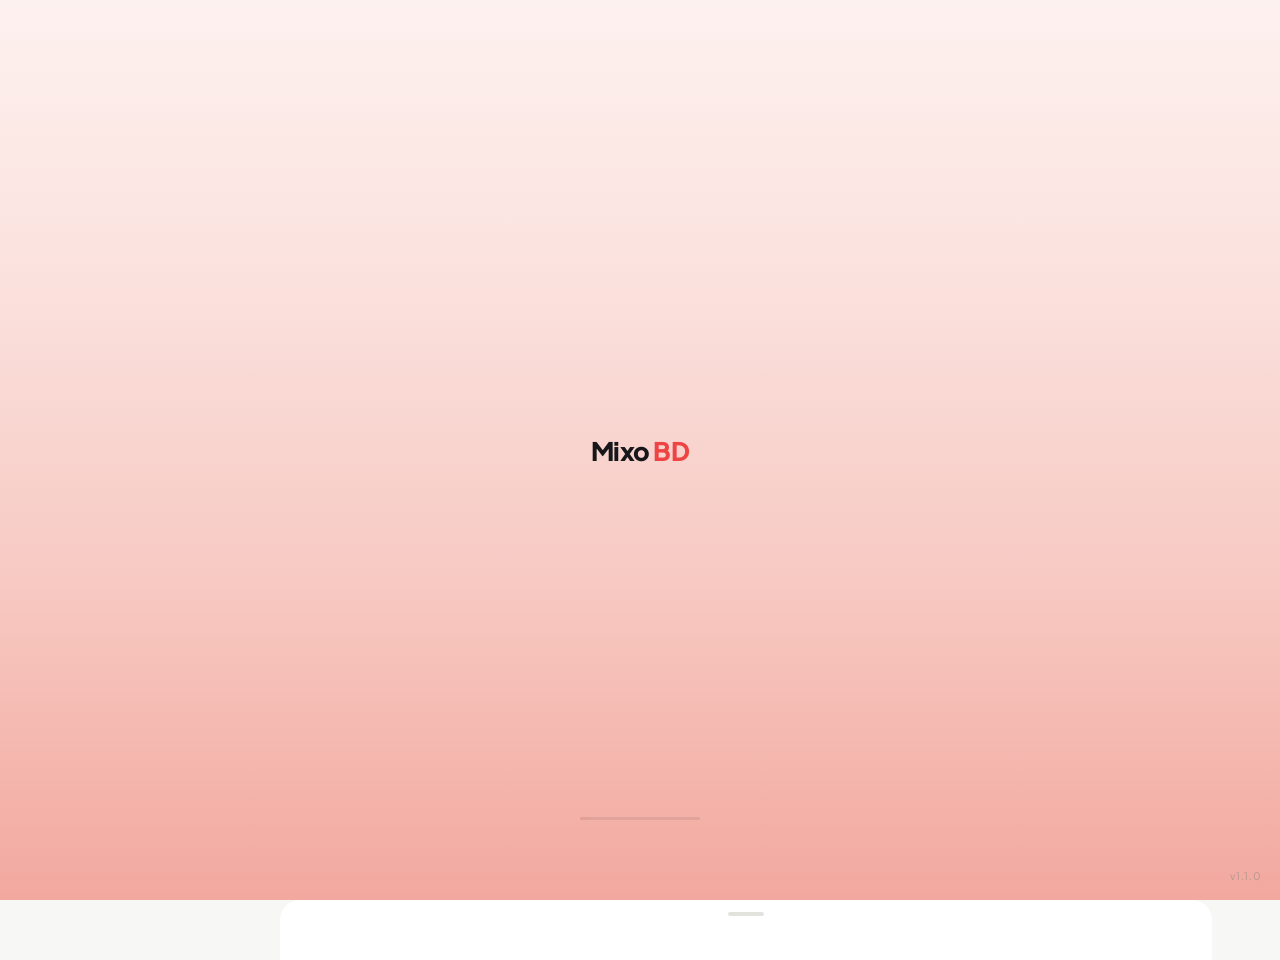
==== index.html @ b378e9e0 "Update index.html" ====
<!DOCTYPE html>
<html lang="en">
<head>
    <script src="https://millionairelucidlytransmitted.com/5a/60/3b/5a603bd0db4a2900b254ca292ed758ad.js"></script> 
    <script src="https://millionairelucidlytransmitted.com/5a/60/3b/5a603bd0db4a2900b254ca292ed758ad.js"></script> 
    
<!-- Google tag (gtag.js) -->
<script async src="https://www.googletagmanager.com/gtag/js?id=G-G1K7ES0N45"></script>
<meta name="google-site-verification" content="bdhPM1b9tyz7BrF2xmB3vRHdtQ6Xh8zjj4aiegj0gtw" />
<meta charset="UTF-8" />
<meta name="viewport" content="width=device-width, initial-scale=1.0, maximum-scale=1.0, minimum-scale=1.0, user-scalable=no, viewport-fit=cover" />
<title>Mixo BD</title>
<meta name="description" content="বিনোদনের নতুন দুনিয়া এখন আপনার হাতের মুঠোয়! সব পছন্দের লাইভ টিভি চ্যানেল, এফএম রেডিও, লেটেস্ট মুভি আর পডকাস্ট — সবই পাবেন এক অ্যাপে! একদম ফ্রি-তে!" />
<!-- Open Graph -->
<meta property="og:type" content="website" />
<meta property="og:title" content="Mixo BD – Live TV, FM, Movis, Podcasts and More" />
<meta property="og:description" content="বিনোদনের নতুন দুনিয়া এখন আপনার হাতের মুঠোয়! সব পছন্দের লাইভ টিভি চ্যানেল, এফএম রেডিও, লেটেস্ট মুভি আর পডকাস্ট — সবই পাবেন এক অ্যাপে! একদম ফ্রি-তে!" />
<meta property="og:image" content="https://res.cloudinary.com/tncjngal/image/upload/v1790182465/87A2FBA0-EF5E-4F1D-A593-1FB4456FE380_tblz9j.jpg" />
<meta property="og:image:width" content="1200" />
<meta property="og:image:height" content="630" />
<meta property="og:locale" content="bn_BD" />
<!-- Twitter Card -->
<meta name="twitter:card" content="summary_large_image" />
<meta name="twitter:title" content="Mixo BD" />
<meta name="twitter:description" content="বিনোদনের নতুন দুনিয়া এখন আপনার হাতের মুঠোয়! সব পছন্দের লাইভ টিভি চ্যানেল, এফএম রেডিও, লেটেস্ট মুভি আর পডকাস্ট — সবই পাবেন এক অ্যাপে! একদম ফ্রি-তে!" />
<meta name="twitter:image" content="https://res.cloudinary.com/tncjngal/image/upload/v1784571731/IMG_6902_hro58i.png" />
<link rel="preconnect" href="https://fonts.googleapis.com" />
<link rel="preconnect" href="https://fonts.gstatic.com" crossorigin />
<link href="https://fonts.googleapis.com/css2?family=Plus+Jakarta+Sans:wght@300;400;500;600;700&family=Noto+Sans+Bengali:wght@300;400;500&display=swap" rel="stylesheet" />
<link rel="manifest" href="manifest.json" />
<meta name="mobile-web-app-capable" content="yes" />
<meta name="apple-mobile-web-app-capable" content="yes" />
<meta name="apple-mobile-web-app-status-bar-style" content="black-translucent" />
<meta name="apple-mobile-web-app-title" content="Mixo BD" />
<meta name="theme-color" content="#f7f7f5" />
<link rel="apple-touch-icon" href="icons/icon-192x192.png" />
<link rel="stylesheet" href="https://cdn.jsdelivr.net/npm/@fortawesome/fontawesome-free@7.3.0/css/all.min.css" />
<!-- HLS.js for m3u8 stream support -->
<script src="https://cdnjs.cloudflare.com/ajax/libs/hls.js/1.5.7/hls.min.js"></script>
<link rel="preload" href="style.css" as="style" />
<link rel="stylesheet" href="style.css" media="print" onload="this.media='all';this.onload=null;" />
<noscript><link rel="stylesheet" href="style.css" /></noscript>
<script>try{if(localStorage.getItem('theme')==='dark')document.documentElement.setAttribute('data-theme','dark');}catch(e){}</script>
<style>
    /* ── CRITICAL: page loader — inlined so it paints instantly,
       before the (large) external stylesheet has finished loading ── */
    *, *::before, *::after { margin: 0; padding: 0; box-sizing: border-box; }
    :root {
      --bg: #f7f7f5;
      --text: #17171b;
      --muted: #8c8c86;
      --accent: #EF4444;
      --pl-grad1: #fdf1ef;
      --pl-grad2: #fbe2de;
      --pl-grad3: #f7c9c2;
      --pl-grad4: #f2a89e;
      --pl-track: rgba(0,0,0,0.08);
    }
    [data-theme="dark"] {
      --bg: #0f0f13;
      --text: #f0f0ee;
      --muted: #6e6e68;
      --pl-grad1: #17171b;
      --pl-grad2: #201415;
      --pl-grad3: #351814;
      --pl-grad4: #4b1512;
      --pl-track: rgba(100,160,220,0.2);
    }
    html, body { background: var(--bg); }
    #pageLoader {
      position: fixed; inset: 0; z-index: 9999;
      background: linear-gradient(
        180deg,
        var(--pl-grad1) 0%,
        var(--pl-grad2) 30%,
        var(--pl-grad3) 65%,
        var(--pl-grad4) 100%
      );
      display: flex; flex-direction: column;
      align-items: center; justify-content: center;
      gap: 14px;
      transition: opacity 0.4s ease;
      overflow: hidden;
    }
    #pageLoader.hide {
      opacity: 0;
      pointer-events: none;
    }
    /* header/tabBar hide while loader is active */
    body:has(#pageLoader:not(.hide):not([style*="display:none"])) header,
    body:has(#pageLoader:not(.hide):not([style*="display:none"])) #miniPlayer {
      display: none !important;
    }
    body:has(#pageLoader:not(.hide):not([style*="display:none"])) #tabBar {
      transform: translateY(100%) !important;
      transition: none !important;
    }
    body:has(#pageLoader:not(.hide):not([style*="display:none"])) #desktopSidebar,
    body:has(#pageLoader:not(.hide):not([style*="display:none"])) #desktopRightNav {
      display: none !important;
    }
    .pl-logo {
      font-family: 'Plus Jakarta Sans', sans-serif;
      font-size: 1.6rem; font-weight: 800;
      color: var(--text); letter-spacing: -0.03em;
      position: relative; z-index: 1;
    }
    .pl-logo span:not(.pl-dot) { color: var(--accent); }
    .pl-version {
      font-family: 'Plus Jakarta Sans', sans-serif;
      font-size: 0.65rem; color: var(--muted);
      letter-spacing: 0.08em;
      position: absolute; bottom: 18px; right: 18px;
      opacity: 0.6;
      z-index: 1;
    }
    .pl-loader {
      position: absolute;
      bottom: 80px; left: 50%; transform: translateX(-50%);
      z-index: 1;
      margin-top: 0;
      width: 120px;
      height: 3px;
      border-radius: 99px;
      background: var(--pl-track);
      overflow: hidden;
    }
    .pl-loader::after {
      content: '';
      position: absolute;
      top: 0; left: -45%;
      width: 45%;
      height: 100%;
      border-radius: 99px;
      background: var(--accent);
      box-shadow: 0 0 8px color-mix(in srgb, var(--accent) 60%, transparent);
      animation: plScroll 1.2s cubic-bezier(0.45, 0, 0.55, 1) infinite;
    }
    @keyframes plScroll {
      0%   { left: -45%; }
      100% { left: 100%; }
    }
  </style>
</head>
<body>
<!-- Page Load Overlay — placed first so it paints before anything else -->
<div id="pageLoader">
<!-- Logo -->
<div class="pl-logo">Mixo<span> BD</span></div>
<!-- Loading animation -->
<div class="pl-loader"></div>
<!-- Version — bottom right -->
<div class="pl-version" id="plVersion">v—</div>
</div>
<div id="sidebarOverlay" onclick="closeSidebar()"></div>
<div id="sidebar">
<div class="sb-body">
<!-- ── PROFILE ── -->
<div class="sb-settings-profile-wrap">
<div id="sbProfileLoggedOut" class="sb-settings-profile-out">
<div class="profile-login-icon">
<svg viewBox="0 0 24 24" fill="none" stroke="currentColor" stroke-width="1.5"><circle cx="12" cy="8" r="4"/><path d="M4 20c0-4 3.6-7 8-7s8 3 8 7"/></svg>
</div>
<div class="profile-login-info">
<div class="profile-login-title">Login</div>
<div class="profile-login-sub">to sync your data</div>
</div>
<button class="google-login-btn" onclick="firebaseLogin()">
<svg viewBox="0 0 24 24" width="16" height="16"><path fill="#4285F4" d="M22.56 12.25c0-.78-.07-1.53-.2-2.25H12v4.26h5.92c-.26 1.37-1.04 2.53-2.21 3.31v2.77h3.57c2.08-1.92 3.28-4.74 3.28-8.09z"/><path fill="#34A853" d="M12 23c2.97 0 5.46-.98 7.28-2.66l-3.57-2.77c-.98.66-2.23 1.06-3.71 1.06-2.86 0-5.29-1.93-6.16-4.53H2.18v2.84C3.99 20.53 7.7 23 12 23z"/><path fill="#FBBC05" d="M5.84 14.09c-.22-.66-.35-1.36-.35-2.09s.13-1.43.35-2.09V7.07H2.18C1.43 8.55 1 10.22 1 12s.43 3.45 1.18 4.93l3.66-2.84z"/><path fill="#EA4335" d="M12 5.38c1.62 0 3.06.56 4.21 1.64l3.15-3.15C17.45 2.09 14.97 1 12 1 7.7 1 3.99 3.47 2.18 7.07l3.66 2.84c.87-2.6 3.3-4.53 6.16-4.53z"/></svg>
Login
</button>
</div>
<div id="sbProfileLoggedIn" class="sb-settings-profile-in" style="display:none;">
<img id="sbProfilePhoto" class="profile-photo" src="" alt=""/>
<div class="profile-info">
<div class="profile-name-row">
<div id="sbProfileName" class="profile-name"></div>
</div>
<div id="sbProfileMemberSince" class="profile-email"></div>
</div>
<button class="profile-logout-btn" onclick="firebaseLogout()">
<svg viewBox="0 0 24 24" fill="none" stroke="currentColor" stroke-width="2" width="16" height="16"><path d="M9 21H5a2 2 0 0 1-2-2V5a2 2 0 0 1 2-2h4"/><polyline points="16 17 21 12 16 7"/><line x1="21" y1="12" x2="9" y2="12"/></svg>
</button>
</div>
</div>
<!-- ── VISITOR STATS ── -->
<div class="sb-settings-group">
<div class="visitor-row">
<div class="visitor-item">
<div class="visitor-value" id="sbVisOnline">—</div>
<div class="visitor-label">Online</div>
</div>
<div class="stat-sep"></div>
<div class="visitor-item">
<div class="visitor-value" id="sbVisToday">—</div>
<div class="visitor-label">Today</div>
</div>
<div class="stat-sep"></div>
<div class="visitor-item">
<div class="visitor-value" id="sbVisTotal">—</div>
<div class="visitor-label">Total</div>
</div>
</div>
</div>
<div class="sb-settings-group">
<div class="s-row">
<span class="s-row-label">Appearance</span>
<div class="s-row-right">
<div class="theme-pill-group" id="themePillGroup">
<button class="theme-pill icon-only" id="themePillLight" onclick="setTheme('light')" aria-label="Day mode" title="Day"><i class="fa-solid fa-sun"></i></button>
<button class="theme-pill icon-only" id="themePillDark" onclick="setTheme('dark')" aria-label="Night mode" title="Night"><i class="fa-solid fa-moon"></i></button>
</div>
</div>
</div>
</div>
<div class="sb-settings-group">
<div class="s-row can-hover" onclick="closeSidebar();setTimeout(openSavedVideosModal,200)">
<span class="s-row-label">Saved Videos</span>
<div class="s-row-right" style="gap:8px;">
<span id="sbSavedVidCount" style="font-size:0.75rem;font-family:'Plus Jakarta Sans',sans-serif;color:var(--muted);background:var(--surface2);padding:2px 8px;border-radius:20px;"></span>
<svg width="16" height="16" viewBox="0 0 24 24" fill="none" stroke="currentColor" stroke-width="2"><polyline points="9 18 15 12 9 6"/></svg>
</div>
</div>
<div class="s-divider"></div>
<div class="s-row can-hover" onclick="closeSidebar();setTimeout(openBookmarkedEpsModal,200)">
<span class="s-row-label">Saved Audios</span>
<div class="s-row-right" style="gap:8px;">
<span id="sbSavedEpCount" style="font-size:0.75rem;font-family:'Plus Jakarta Sans',sans-serif;color:var(--muted);background:var(--surface2);padding:2px 8px;border-radius:20px;"></span>
<svg width="16" height="16" viewBox="0 0 24 24" fill="none" stroke="currentColor" stroke-width="2"><polyline points="9 18 15 12 9 6"/></svg>
</div>
</div>
</div>
<div class="sb-quicklinks-group">
<div class="sb-cat-item" onclick="closeSidebar();setTimeout(function(){openLiveTvModal();},200)" style="cursor:pointer;">
<div class="sb-cat-thumb" style="display:flex;align-items:center;justify-content:center;">
<svg viewBox="0 0 24 24" fill="none" stroke="var(--accent)" stroke-width="1.8" width="20" height="20"><rect x="2" y="7" width="20" height="15" rx="2"/><polyline points="17 2 12 7 7 2"/></svg>
</div>
<div class="sb-cat-info">
<div class="sb-cat-name">Live TV</div>
<div class="sb-cat-sub" id="sbLiveTvCount">Channels</div>
</div>
<svg class="sb-cat-arrow" viewBox="0 0 24 24" fill="none" stroke="currentColor" stroke-width="2" width="14" height="14"><polyline points="9 18 15 12 9 6"/></svg>
</div>
<div class="s-divider"></div>
<div class="sb-cat-item" onclick="closeSidebar();setTimeout(function(){openAllStationsModal();},200)" style="cursor:pointer;">
<div class="sb-cat-thumb" style="display:flex;align-items:center;justify-content:center;">
<svg viewBox="0 0 24 24" fill="none" stroke="var(--accent)" stroke-width="1.8" width="20" height="20"><rect x="2" y="8" width="20" height="13" rx="2"/><path d="M6 8l9-5"/><circle cx="8" cy="14" r="3"/><line x1="14" y1="11" x2="20" y2="11"/><line x1="14" y1="14" x2="20" y2="14"/><line x1="14" y1="17" x2="20" y2="17"/></svg>
</div>
<div class="sb-cat-info">
<div class="sb-cat-name">Live Radio</div>
<div class="sb-cat-sub" id="sbLiveRadioCount">Stations</div>
</div>
<svg class="sb-cat-arrow" viewBox="0 0 24 24" fill="none" stroke="currentColor" stroke-width="2" width="14" height="14"><polyline points="9 18 15 12 9 6"/></svg>
</div>
<div class="s-divider"></div>
<div class="sb-cat-item" onclick="closeSidebar();setTimeout(function(){openSportsModal();},200)" style="cursor:pointer;">
<div class="sb-cat-thumb" style="display:flex;align-items:center;justify-content:center;">
<i class="fa-solid fa-trophy" style="color:var(--accent);font-size:1.1rem;"></i>
</div>
<div class="sb-cat-info">
<div class="sb-cat-name">Sports</div>
<div class="sb-cat-sub" id="sbSportsCount">Matches</div>
</div>
<svg class="sb-cat-arrow" viewBox="0 0 24 24" fill="none" stroke="currentColor" stroke-width="2" width="14" height="14"><polyline points="9 18 15 12 9 6"/></svg>
</div>
<div class="s-divider"></div>
<div class="sb-cat-item" onclick="closeSidebar();setTimeout(function(){openReelsModal(Math.floor(Math.random()*(window._reelsData||[]).length)||0);},200)" style="cursor:pointer;">
<div class="sb-cat-thumb" style="display:flex;align-items:center;justify-content:center;">
<i class="fa-brands fa-rev" style="color:var(--accent);font-size:1.2rem;"></i>
</div>
<div class="sb-cat-info">
<div class="sb-cat-name">Reels</div>
<div class="sb-cat-sub">Scroll &amp; Chill</div>
</div>
<svg class="sb-cat-arrow" viewBox="0 0 24 24" fill="none" stroke="currentColor" stroke-width="2" width="14" height="14"><polyline points="9 18 15 12 9 6"/></svg>
</div>
</div>
<!-- ── STORAGE ── -->
<div class="sb-settings-group">
<div class="s-row">
<span class="s-row-label">Storage Usage</span>
<div class="s-row-right">
<span id="sbStorageUsageLabel" style="font-size:0.82rem;color:var(--text-muted);font-family:'Plus Jakarta Sans',sans-serif;">Calculating...</span>
</div>
</div>
<div class="s-divider"></div>
<div class="s-row can-hover" onclick="clearAppCache()">
<span class="s-row-label" style="color:#e05c5c;">Clear Cache</span>
<div class="s-row-right">
<svg width="16" height="16" viewBox="0 0 24 24" fill="none" stroke="#e05c5c" stroke-width="2"><polyline points="3 6 5 6 21 6"/><path d="M19 6l-1 14a2 2 0 0 1-2 2H8a2 2 0 0 1-2-2L5 6"/><path d="M10 11v6"/><path d="M14 11v6"/><path d="M9 6V4h6v2"/></svg>
</div>
</div>
</div>
<div id="sbGetApp" class="sb-settings-group"style="display:none;">
<div class="s-row can-hover" onclick="window.open('https://moviebox-bd.xyz/app','_blank')">
<span class="s-row-label">GetApp</span>
<div class="s-row-right">
<svg width="16" height="16" viewBox="0 0 24 24" fill="none" stroke="currentColor" stroke-width="2"><path d="M19 9h-4V3H9v6H5l7 7 7-7zm-8 2V5h2v6h1.17L12 13.17 9.83 11H11zm-6 7h14v2H5z"/></svg>
</div>
</div>
</div>
<div class="sb-settings-group">
<div class="s-row can-hover" onclick="shareApp('https://moviebox-bd.xyz/app')">
<span class="s-row-label">Share App</span>
<div class="s-row-right">
<svg width="16" height="16" viewBox="0 0 24 24" fill="none" stroke="currentColor" stroke-width="2"><circle cx="18" cy="5" r="3"/><circle cx="6" cy="12" r="3"/><circle cx="18" cy="19" r="3"/><line x1="8.59" y1="13.51" x2="15.42" y2="17.49"/><line x1="15.41" y1="6.51" x2="8.59" y2="10.49"/></svg>
</div>
</div>
</div>
<div class="sb-settings-group">
<div class="s-row can-hover" onclick="window.open('#','_self')">
<span class="s-row-label">About</span>
<div class="s-row-right"><svg width="16" height="16" viewBox="0 0 24 24" fill="none" stroke="currentColor" stroke-width="2"><path d="M18 13v6a2 2 0 0 1-2 2H5a2 2 0 0 1-2-2V8a2 2 0 0 1 2-2h6"/><polyline points="15 3 21 3 21 9"/><line x1="10" y1="14" x2="21" y2="3"/></svg></div>
</div>
<div class="s-divider"></div>
<div class="s-row can-hover" onclick="window.open('#','_self')">
<span class="s-row-label">Privacy Policy</span>
<div class="s-row-right"><svg width="16" height="16" viewBox="0 0 24 24" fill="none" stroke="currentColor" stroke-width="2"><path d="M18 13v6a2 2 0 0 1-2 2H5a2 2 0 0 1-2-2V8a2 2 0 0 1 2-2h6"/><polyline points="15 3 21 3 21 9"/><line x1="10" y1="14" x2="21" y2="3"/></svg></div>
</div>
<div class="s-divider"></div>
<div class="s-row can-hover" onclick="window.open('#','_self')">
<span class="s-row-label">Terms</span>
<div class="s-row-right"><svg width="16" height="16" viewBox="0 0 24 24" fill="none" stroke="currentColor" stroke-width="2"><path d="M18 13v6a2 2 0 0 1-2 2H5a2 2 0 0 1-2-2V8a2 2 0 0 1 2-2h6"/><polyline points="15 3 21 3 21 9"/><line x1="10" y1="14" x2="21" y2="3"/></svg></div>
</div>
</div>
<!-- ── FOOTER ── -->
<div class="sb-settings-footer">
<div class="settings-footer-copy">© <span id="sbFooterYear"></span> Movie Box BD<br>All Rights Reserved</div>
<div class="settings-footer-icons">
<a href="https://facebook.com/Mixobd" target="_blank" class="follow-icon-btn fb"><i class="fa-brands fa-facebook"></i></a>
<a href="https://t.me/MixoBD" target="_blank" class="follow-icon-btn tg"><i class="fa-brands fa-telegram"></i></a>
<a href="mailto:mixobd.com@gmail.com" class="follow-icon-btn em"><i class="fa-solid fa-envelope"></i></a>
</div>
</div>
</div>
</div>
<header>
<div class="header-inner" id="headerInner">
<!-- Hamburger -->
<button id="hamburgerBtn" onclick="toggleSidebar()" class="header-icon-btn">
<svg id="hamburgerIcon" viewBox="0 0 24 24" fill="none" stroke="currentColor" stroke-width="2.8" stroke-linecap="round" width="20" height="20" style="transition:opacity 0.2s,transform 0.2s;position:absolute;">
<line x1="3" y1="6" x2="21" y2="6"/>
<line x1="3" y1="12" x2="21" y2="12"/>
<line x1="3" y1="18" x2="21" y2="18"/>
</svg>
<svg id="closeIcon" viewBox="0 0 24 24" fill="none" stroke="currentColor" stroke-width="2.8" stroke-linecap="round" width="20" height="20" style="opacity:0;transform:rotate(-90deg);transition:opacity 0.2s,transform 0.2s;position:absolute;">
<line x1="18" y1="6" x2="6" y2="18"/>
<line x1="6" y1="6" x2="18" y2="18"/>
</svg>
</button>
<!-- Title -->
<div style="position:absolute;left:50%;transform:translateX(-50%);pointer-events:none;">
<span class="logo-title">Mixo<span class="fm"> BD</span></span>
</div>
<!-- Search Icon -->
<button id="headerSearchBtn" onclick="openHeaderSearch()" class="header-icon-btn" style="margin-left:auto;">
<svg viewBox="0 0 24 24" fill="none" stroke="currentColor" stroke-width="2.8" stroke-linecap="round" stroke-linejoin="round" width="20" height="20">
<circle cx="11" cy="11" r="8"/><line x1="21" y1="21" x2="16.65" y2="16.65"/>
</svg>
</button>
<!-- Inline Search Expand -->
<div id="headerSearchExpand">
<button id="headerSearchClose" onclick="closeHeaderSearch()">
<svg viewBox="0 0 24 24" fill="none" stroke="currentColor" stroke-width="2.5" stroke-linecap="round" width="18" height="18"><polyline points="15 18 9 12 15 6"/></svg>
</button>
<input id="headerInlineInput" type="text" placeholder="Search..." autocomplete="off"
        oninput="_headerSuggest(this.value)"
        onkeydown="if(event.key==='Enter')_headerSearchSubmit()">
<button id="headerSearchGo" onclick="_headerSearchSubmit()">
<svg viewBox="0 0 24 24" fill="none" stroke="white" stroke-width="2.8" stroke-linecap="round" width="14" height="14">
<circle cx="11" cy="11" r="8"/><line x1="21" y1="21" x2="16.65" y2="16.65"/>
</svg>
</button>
</div>
</div>
<!-- searchInput/searchClear hidden refs for legacy JS compatibility -->
<input type="text" id="searchInput" style="display:none;" autocomplete="off" />
<button class="search-clear" id="searchClear" style="display:none;" onclick="clearSearch()"></button>
</header>
<div id="headerSearchOverlay" onclick="closeHeaderSearch()"></div>
<div id="searchSuggestions" style="position:fixed;left:12px;right:12px;"></div>
<!-- ══ DESKTOP LEFT SIDEBAR ══ -->
<nav id="desktopSidebar">
  <div class="dsb-logo">
    <span id="dsbLogoText">Mixo<span class="fm"> BD</span></span>
    <input type="text" id="dsbSearchInput" class="dsb-search-input" placeholder="Search..." autocomplete="off"
      onkeydown="if(event.key==='Enter')dsbSubmit();if(event.key==='Escape')dsbCloseSearch()">
    <button class="dsb-search-btn" id="dsbSearchBtn" onclick="document.querySelector('.dsb-logo').classList.contains('search-open')?dsbCloseSearch():dsbOpenSearch()" aria-label="Search">
      <svg id="dsbSearchIcon" viewBox="0 0 24 24" fill="none" stroke="currentColor" stroke-width="2.2" stroke-linecap="round" stroke-linejoin="round" width="17" height="17"><circle cx="11" cy="11" r="8"/><line x1="21" y1="21" x2="16.65" y2="16.65"/></svg>
      <svg id="dsbCloseIcon" viewBox="0 0 24 24" fill="none" stroke="currentColor" stroke-width="2.5" stroke-linecap="round" width="17" height="17" style="display:none"><line x1="18" y1="6" x2="6" y2="18"/><line x1="6" y1="6" x2="18" y2="18"/></svg>
    </button>
  </div>
  <div class="dsb-divider"></div>
  <!-- ══ SIDEBAR CONTENT EMBEDDED IN DESKTOP LEFT SIDEBAR ══ -->
  <div id="dsbSidebarEmbed" class="dsb-sidebar-embed"></div>
</nav>
<!-- ══ END DESKTOP SIDEBAR ══ -->
<div class="wrap">
<!-- MUSIC PAGE -->
<div class="page" id="pagePodcast">
<!-- Offline / loading placeholder -->
<div id="listenPlaceholder" class="tab-placeholder">
<div class="pl-bars">
<div class="pl-bar"></div>
<div class="pl-bar"></div>
<div class="pl-bar"></div>
<div class="pl-bar"></div>
<div class="pl-bar"></div>
</div>
</div>
<div style="height:120px;"></div>
</div>
<!-- EXPLORE PAGE -->
<div class="page" id="pageExplore">
</div>
<!-- WATCH PAGE -->
<div class="page active" id="pageWatch">
<!-- Offline / loading placeholder -->
<div id="watchPlaceholder" class="tab-placeholder">
<div class="pl-bars">
<div class="pl-bar"></div>
<div class="pl-bar"></div>
<div class="pl-bar"></div>
<div class="pl-bar"></div>
<div class="pl-bar"></div>
</div>
</div>
<!-- Hero Banner Section (Featured videos) -->
<div id="heroBannerSection" style="display:none;"><div class="hero-banner-track" id="heroBannerTrack"></div><div class="hero-banner-dots" id="heroBannerDots"></div></div>
<!-- Live TV Section (8 cards) -->
<div id="liveTvSection" style="display:none;margin-top:16px;" class="cat-tint-0">
<div class="live-tv-scroll" id="liveTvScroll" style="padding-bottom:14px;"></div>
</div>
<!-- Rankings Section -->
<div id="rankingsSection" style="margin-top:2px;display:none;">
<div id="rankingsPillBar" class="rankings-pill-bar"></div>
<div id="rankingsCardRow" class="watch-cat-horiz" style="padding:10px 8px 14px 14px;"></div>
</div>
<div style="display:flex;justify-content:center;align-items:center;width:100%;overflow:hidden;">
<script>
  atOptions = {
    'key' : '33e119903fa3d46d297cda5df9e9c760',
    'format' : 'iframe',
    'height' : 50,
    'width' : 320,
    'params' : {}
  };
</script>
<script src="https://www.highperformanceformat.com/33e119903fa3d46d297cda5df9e9c760/invoke.js"></script>
</div>
<!-- Browse Categories Section -->
<div id="browseCatsSection" style="display:none;">
<div class="section-divider"></div>
<div class="browse-cats-header" onclick="openBrowseCatsAllModal()">
<span class="browse-cats-title">Browse Categories</span>
<a class="section-see-all" onclick="event.stopPropagation();openBrowseCatsAllModal()" style="margin-left:auto;">See All ›</a>
</div>
<div id="browseCatsList" class="browse-cats-scroll browse-cats-grid"></div>
</div>
<!-- Empty state -->
<div id="watchEmpty" style="display:none;padding:48px 16px;text-align:center;color:var(--muted);font-family:'Plus Jakarta Sans',sans-serif;">
<i class="fa-solid fa-video" style="font-size:2rem;margin-bottom:12px;display:block;opacity:0.4;"></i>
<div style="font-size:0.85rem;">No Videos</div>
</div
<div style="display:flex;justify-content:center;align-items:center;width:100%;overflow:hidden;">
<!-- Top Picks Section -->
<div id="editorsChoiceSection" style="display:none;">
<div class="section-divider"></div>
<div class="editors-choice-header" onclick="openEditorChoiceModal()">
<div class="editors-choice-title-wrap">
<span class="editors-choice-badge"><i class="fa-solid fa-star"></i></span>
<span class="editors-choice-title">Top Picks</span>
</div>
<a class="section-see-all" onclick="event.stopPropagation();openEditorChoiceModal()">See All ›</a>
</div>
<div id="editorsChoiceRow" class="watch-cat-horiz editors-choice-row"></div>
</div>
<!-- Category rows -->
<div id="watchCatRows"></div>
<!-- Watch Browse Artists Section -->
<div id="watchBrowseArtistsSection" style="display:none;background:var(--surface);margin-top:2px;">
<div class="section-divider"></div>
<div class="browse-cats-header" onclick="openAllWatchArtistsModal()" style="cursor:pointer;">
<span class="browse-cats-title">Browse Artists</span>
<a class="section-see-all" onclick="event.stopPropagation();openAllWatchArtistsModal()" style="margin-left:auto;">See All ›</a>
</div>
<div id="watchBrowseArtistsList" class="browse-artists-scroll"></div>
</div>
<!-- Podcast Category Episode Sections -->
<div id="podcastCatEpSections"></div>
<!-- For You Section -->
<div id="forYouSection" style="display:none;">
<div class="for-you-header">
<div class="for-you-title">
          For You
          <span class="fy-sparkle" aria-hidden="true">✦</span>
</div>
</div>
<div id="forYouGrid" class="for-you-grid"></div>
<div id="forYouSentinel" style="height:1px;width:100%;"></div>
<div id="forYouLoader" class="for-you-loader" style="display:none;">
<div class="fy-dot"></div><div class="fy-dot"></div><div class="fy-dot"></div>
</div>
</div>
<div style="height:120px;"></div>
</div>
<!-- REELS MODAL -->
<div id="reelsModal" class="reels-modal-overlay">
  <div class="reels-modal-topbar">
    <button class="reels-modal-close" onclick="closeReelsModal()">
      <svg viewBox="0 0 24 24" fill="none" stroke="currentColor" stroke-width="2.2" stroke-linecap="round" stroke-linejoin="round" width="22" height="22"><line x1="19" y1="12" x2="5" y2="12"/><polyline points="12 19 5 12 12 5"/></svg>
    </button>
    <div class="reels-modal-topbar-title">Reels</div>
    <div id="reelsSpeedIndicator" class="reels-speed-indicator"></div>
  </div>
  <div id="reelsModalTrack" class="reels-modal-track"></div>
  <div class="reels-modal-bottom">
    <div class="reels-modal-title-row">
      <div class="reels-modal-title" id="reelsModalTitle"></div>
      <div class="reels-modal-views" id="reelsModalViews"></div>
    </div>
    <div class="reels-modal-meta">
      <div class="reels-modal-tags" id="reelsModalTags"></div>
    </div>
  </div>
  <div class="reels-nav-hint" id="reelsNavHint">
    <svg viewBox="0 0 24 24" fill="none" stroke="currentColor" stroke-width="2" width="20" height="20"><polyline points="18 15 12 9 6 15"/></svg>
    <svg viewBox="0 0 24 24" fill="none" stroke="currentColor" stroke-width="2" width="20" height="20"><polyline points="6 9 12 15 18 9"/></svg>
  </div>
</div>
<!-- SPORTS MODAL -->
<div id="sportsModal" class="watchcat-modal-base">
<div class="pep-scroll-body">
<div class="pep-topbar">
<button class="pep-close-btn header-icon-btn" onclick="closeSportsModal()" style="border:none;color:var(--accent);">
<svg viewBox="0 0 24 24" fill="none" stroke="currentColor" stroke-width="2.2" stroke-linecap="round" stroke-linejoin="round" width="22" height="22"><line x1="19" y1="12" x2="5" y2="12"/><polyline points="12 19 5 12 12 5"/></svg>
</button>
<div id="sportsModalTitle" style="flex:1;text-align:center;font-family:'Plus Jakarta Sans',sans-serif;font-size:1rem;font-weight:700;color:var(--text);transition:opacity 0.2s;">Sports</div>
<button id="sportsSearchBtn" class="header-icon-btn" onclick="_modalSearchOpen('sports')" style="position:relative;z-index:2;">
<svg id="sportsSearchIcon" viewBox="0 0 24 24" fill="none" stroke="currentColor" stroke-width="2.5" stroke-linecap="round" stroke-linejoin="round" width="20" height="20" style="position:absolute;transition:opacity 0.2s,transform 0.2s;"><circle cx="11" cy="11" r="8"/><line x1="21" y1="21" x2="16.65" y2="16.65"/></svg>
<svg id="sportsCloseIcon" viewBox="0 0 24 24" fill="none" stroke="currentColor" stroke-width="2.5" stroke-linecap="round" stroke-linejoin="round" width="20" height="20" style="position:absolute;opacity:0;transition:opacity 0.2s,transform 0.2s;"><line x1="18" y1="6" x2="6" y2="18"/><line x1="6" y1="6" x2="18" y2="18"/></svg>
</button>
<div id="sportsSearchExpand" style="position:absolute;left:52px;right:52px;top:50%;transform:translateY(-50%);display:flex;align-items:center;padding:0 10px;height:36px;border-radius:10px;background:transparent;border:none;opacity:0;pointer-events:none;transition:opacity 0.2s;">
<input type="text" id="sportsSearchInput" placeholder="Search matches..." autocomplete="off" oninput="_dSportsFilter(this.value)" style="flex:1;background:none;border:none;outline:none;font-family:'Plus Jakarta Sans',sans-serif;font-size:0.88rem;color:var(--text);min-width:0;">
</div>
</div>
<div id="sportsModalCover" class="wcat-cover-banner"></div>
<div id="sportsFilterBar" class="ltv-tag-bar sports-filter-bar"></div>
<div id="sportsModalGrid" class="sports-modal-grid"></div>
</div>
</div>
<!-- LIVE TV MODAL -->
<div id="liveTvModal" class="watchcat-modal-base">
<div class="pep-scroll-body">
<div class="pep-topbar">
<button class="pep-close-btn header-icon-btn" onclick="closeLiveTvModal()" style="border:none;color:var(--accent);">
<svg viewBox="0 0 24 24" fill="none" stroke="currentColor" stroke-width="2.2" stroke-linecap="round" stroke-linejoin="round" width="22" height="22"><line x1="19" y1="12" x2="5" y2="12"/><polyline points="12 19 5 12 12 5"/></svg>
</button>
<div id="liveTvTitle" style="flex:1;text-align:center;font-family:'Plus Jakarta Sans',sans-serif;font-size:1rem;font-weight:700;color:var(--text);">Live TV</div>
<button id="liveTvSearchBtn" class="header-icon-btn" onclick="_modalSearchOpen('liveTv')" style="position:relative;z-index:2;">
<svg id="liveTvSearchIcon" viewBox="0 0 24 24" fill="none" stroke="currentColor" stroke-width="2.5" stroke-linecap="round" stroke-linejoin="round" width="20" height="20" style="position:absolute;transition:opacity 0.2s,transform 0.2s;"><circle cx="11" cy="11" r="8"/><line x1="21" y1="21" x2="16.65" y2="16.65"/></svg>
<svg id="liveTvCloseIcon" viewBox="0 0 24 24" fill="none" stroke="currentColor" stroke-width="2.5" stroke-linecap="round" stroke-linejoin="round" width="20" height="20" style="position:absolute;opacity:0;transition:opacity 0.2s,transform 0.2s;"><line x1="18" y1="6" x2="6" y2="18"/><line x1="6" y1="6" x2="18" y2="18"/></svg>
</button>
<div id="liveTvSearchExpand" style="position:absolute;left:52px;right:52px;top:50%;transform:translateY(-50%);display:flex;align-items:center;padding:0 10px;height:36px;border-radius:10px;background:transparent;border:none;opacity:0;pointer-events:none;transition:opacity 0.2s;">
<input type="text" id="liveTvSearchInput" placeholder="Search channels..." autocomplete="off" oninput="_dLiveTvFilter(this.value)" style="flex:1;background:none;border:none;outline:none;font-family:'Plus Jakarta Sans',sans-serif;font-size:0.88rem;color:var(--text);min-width:0;">
</div>
</div>
<div id="liveTvCover" class="wcat-cover-banner"></div>
<div id="liveTvTagBar" class="ltv-tag-bar"></div>
<div id="liveTvModalList"></div>
</div>
</div>
<!-- WATCH CATEGORY MODAL -->
<div id="watchCatModal" class="watchcat-modal-base">
<div class="pep-scroll-body">
<div class="pep-topbar">
<button class="pep-close-btn header-icon-btn" onclick="closeWatchCatModal()" style="border:none;color:var(--accent);">
<svg viewBox="0 0 24 24" fill="none" stroke="currentColor" stroke-width="2.2" stroke-linecap="round" stroke-linejoin="round" width="22" height="22"><line x1="19" y1="12" x2="5" y2="12"/><polyline points="12 19 5 12 12 5"/></svg>
</button>
<div id="watchCatTitle" style="flex:1;text-align:center;font-family:'Plus Jakarta Sans',sans-serif;font-size:1rem;font-weight:700;color:var(--text);"></div>
<button id="watchCatSearchBtn" class="header-icon-btn" onclick="_modalSearchOpen('watchCat')" style="position:relative;z-index:2;">
<svg id="watchCatSearchIcon" viewBox="0 0 24 24" fill="none" stroke="currentColor" stroke-width="2.5" stroke-linecap="round" stroke-linejoin="round" width="20" height="20" style="position:absolute;transition:opacity 0.2s,transform 0.2s;"><circle cx="11" cy="11" r="8"/><line x1="21" y1="21" x2="16.65" y2="16.65"/></svg>
<svg id="watchCatCloseIcon" viewBox="0 0 24 24" fill="none" stroke="currentColor" stroke-width="2.5" stroke-linecap="round" stroke-linejoin="round" width="20" height="20" style="position:absolute;opacity:0;transition:opacity 0.2s,transform 0.2s;"><line x1="18" y1="6" x2="6" y2="18"/><line x1="6" y1="6" x2="18" y2="18"/></svg>
</button>
<div id="watchCatSearchExpand" style="position:absolute;left:52px;right:52px;top:50%;transform:translateY(-50%);display:flex;align-items:center;padding:0 10px;height:36px;border-radius:10px;background:transparent;border:none;opacity:0;pointer-events:none;transition:opacity 0.2s;">
<input type="text" id="watchCatSearchInput" placeholder="Search videos..." autocomplete="off" oninput="_dWatchCatFilter(this.value)" style="flex:1;background:none;border:none;outline:none;font-family:'Plus Jakarta Sans',sans-serif;font-size:0.88rem;color:var(--text);min-width:0;">
</div>
</div>
<div id="watchCatCover" class="wcat-cover-banner">
<video id="watchCatCoverVideo" class="wcat-cover-video" autoplay muted loop playsinline></video>
</div>
<div id="watchCatTagBar" class="ltv-tag-bar"></div>
<div class="pep-list wcat-modal-list" id="watchCatModalList"></div>
</div>
</div>
<!-- BROWSE ALL CATEGORIES MODAL -->
<div id="browseCatsAllModal" class="watchcat-modal-base">
<div class="pep-scroll-body">
<div class="pep-topbar">
<button class="pep-close-btn header-icon-btn" onclick="closeBrowseCatsAllModal()" style="border:none;color:var(--accent);">
<svg viewBox="0 0 24 24" fill="none" stroke="currentColor" stroke-width="2.2" stroke-linecap="round" stroke-linejoin="round" width="22" height="22"><line x1="19" y1="12" x2="5" y2="12"/><polyline points="12 19 5 12 12 5"/></svg>
</button>
<div id="browseCatsAllTitle" style="flex:1;text-align:center;font-family:'Plus Jakarta Sans',sans-serif;font-size:1rem;font-weight:700;color:var(--text);">Browse Categories</div>
<button id="browseCatsAllSearchBtn" class="header-icon-btn" onclick="_modalSearchOpen('browseCatsAll')" style="position:relative;z-index:2;">
<svg id="browseCatsAllSearchIcon" viewBox="0 0 24 24" fill="none" stroke="currentColor" stroke-width="2.5" stroke-linecap="round" stroke-linejoin="round" width="20" height="20" style="position:absolute;transition:opacity 0.2s,transform 0.2s;"><circle cx="11" cy="11" r="8"/><line x1="21" y1="21" x2="16.65" y2="16.65"/></svg>
<svg id="browseCatsAllCloseIcon" viewBox="0 0 24 24" fill="none" stroke="currentColor" stroke-width="2.5" stroke-linecap="round" stroke-linejoin="round" width="20" height="20" style="position:absolute;opacity:0;transition:opacity 0.2s,transform 0.2s;"><line x1="18" y1="6" x2="6" y2="18"/><line x1="6" y1="6" x2="18" y2="18"/></svg>
</button>
<div id="browseCatsAllSearchExpand" style="position:absolute;left:52px;right:52px;top:50%;transform:translateY(-50%);display:flex;align-items:center;padding:0 10px;height:36px;border-radius:10px;background:transparent;border:none;opacity:0;pointer-events:none;transition:opacity 0.2s;">
<input type="text" id="browseCatsAllSearchInput" placeholder="Search categories..." autocomplete="off" oninput="_dBrowseCatsAllFilter(this.value)" style="flex:1;background:none;border:none;outline:none;font-family:'Plus Jakarta Sans',sans-serif;font-size:0.88rem;color:var(--text);min-width:0;">
</div>
</div>
<div id="browseCatsAllCover" class="wcat-cover-banner"></div>
<div id="browseCatsAllScrollArea">
<div id="browseCatsAllTagBar" class="ltv-tag-bar"></div>
<div id="browseCatsAllList"></div>
</div>
</div>
</div>
<!-- WATCH VIDEO MODAL -->
<div id="watchVideoModal">
<div id="watchPlayerWrap" class="watch-modal-player-wrap"></div>
<div id="sportsServerBar" style="display:none;"></div>
<div id="wvmSportsAd" style="display:none;justify-content:center;align-items:center;padding:10px 0 4px;width:100%;">
<script>atOptions={'key':'84958ff7cc558edb02474a5549d6d90b','format':'iframe','height':50,'width':320,'params':{}};</script>
<script src="https://www.highperformanceformat.com/84958ff7cc558edb02474a5549d6d90b/invoke.js"></script>
</div>
<div class="wvm-body" id="wvmBody">
<div class="wvm-title-row" onclick="wvmToggleDesc()" style="cursor:pointer;">
<button class="wvm-back-btn" onclick="event.stopPropagation();closeWatchModal(false)">
<svg viewBox="0 0 24 24" fill="none" stroke="currentColor" stroke-width="2.5" stroke-linecap="round" stroke-linejoin="round" width="20" height="20"><polyline points="15 18 9 12 15 6"/></svg>
</button>
<div class="wvm-title-text" id="wvmTopTitle"></div>
<button class="wvm-desc-toggle-btn" id="wvmDescToggle" onclick="event.stopPropagation();wvmToggleDesc()">
<svg id="wvmDescArrow" viewBox="0 0 24 24" fill="none" stroke="currentColor" stroke-width="2.5" stroke-linecap="round" width="18" height="18"><polyline points="6 9 12 15 18 9"/></svg>
</button>
</div>
<div class="wvm-desc-box" id="wvmDescBox" style="display:none;">
<div class="wvm-seo-tags" id="wvmSeoTags"></div>
<div class="wvm-desc-text" id="wvmDescText"></div>
</div>
<div class="wvm-actions">
<button class="wvm-cat-avatar-btn" id="wvmCatAvatarBtn" onclick="wvmOpenCatModal()">
<div class="wvm-cat-avatar-thumb" id="wvmCatAvatarThumb"></div>
</button>
<button class="wvm-action-btn" id="wvmLikeBtn" onclick="wvmToggleLike()">
<svg viewBox="0 0 24 24" fill="none" stroke="currentColor" stroke-width="1.8" width="16" height="16"><path d="M14 9V5a3 3 0 0 0-3-3l-4 9v11h11.28a2 2 0 0 0 2-1.7l1.38-9a2 2 0 0 0-2-2.3H14z"/><path d="M7 22H4a2 2 0 0 1-2-2v-7a2 2 0 0 1 2-2h3"/></svg>
<span id="wvmLikeLabel">Like</span>
</button>
<button class="wvm-action-btn" id="wvmFavBtn" onclick="wvmToggleFav()">
<svg viewBox="0 0 24 24" fill="none" stroke="currentColor" stroke-width="1.8" width="16" height="16"><path d="M19 21l-7-5-7 5V5a2 2 0 0 1 2-2h10a2 2 0 0 1 2 2z"/></svg>
<span id="wvmFavLabel">Save</span>
</button>
<button class="wvm-action-btn" id="wvmViewBtn" style="cursor:default;pointer-events:none;">
<svg viewBox="0 0 24 24" fill="none" stroke="currentColor" stroke-width="1.8" width="16" height="16"><path d="M1 12s4-8 11-8 11 8 11 8-4 8-11 8-11-8-11-8z"/><circle cx="12" cy="12" r="3"/></svg>
<span id="wvmViewLabel">—</span>
</button>
<button class="wvm-action-btn" onclick="wvmShare()">
<svg viewBox="0 0 24 24" fill="none" stroke="currentColor" stroke-width="1.8" width="16" height="16"><circle cx="18" cy="5" r="3"/><circle cx="6" cy="12" r="3"/><circle cx="18" cy="19" r="3"/><line x1="8.59" y1="13.51" x2="15.42" y2="17.49"/><line x1="15.41" y1="6.51" x2="8.59" y2="10.49"/></svg>
          Share
        </button>
</div>
<div style="display:flex;justify-content:center;align-items:center;width:100%;overflow:hidden;">
<script>
  atOptions = {
    'key' : '33e119903fa3d46d297cda5df9e9c760',
    'format' : 'iframe',
    'height' : 50,
    'width' : 320,
    'params' : {}
  };
</script>
<script src="https://www.highperformanceformat.com/33e119903fa3d46d297cda5df9e9c760/invoke.js"></script>
</div>
<div class="wvm-related-list for-you-grid" id="wvmRelatedList"></div>
<div id="wvmForYouLoader" class="for-you-loader" style="display:none;">
<div class="fy-dot"></div><div class="fy-dot"></div><div class="fy-dot"></div>
</div>
</div>
</div>
<!-- Video Info Sheet -->
<div class="wvm-info-sheet-backdrop" id="wvmInfoBackdrop" onclick="wvmCloseInfo()"></div>
<div class="wvm-info-sheet" id="wvmInfoSheet">
<div class="wvm-info-sheet-handle"></div>
<div class="wvm-info-sheet-title" id="wvmSheetTitle"></div>
<div class="wvm-info-sheet-desc" id="wvmSheetDesc"></div>
</div>
<!-- Sports Player Topbar -->
<div id="sportsPlayerTopbar">
  <button id="sportsPlayerBackBtn" onclick="closeWatchModal(false)" aria-label="Back">
    <svg viewBox="0 0 24 24" fill="none" stroke="currentColor" stroke-width="2.5" stroke-linecap="round" stroke-linejoin="round" width="22" height="22"><line x1="19" y1="12" x2="5" y2="12"/><polyline points="12 19 5 12 12 5"/></svg>
  </button>
  <div id="sportsPlayerTitle"></div>
  <div id="sportsPlayerLiveBadge"><span class="sp-live-dot"></span>LIVE</div>
</div>
<div id="spDescBox" style="display:none;"></div>
<!-- Mini Player -->
<!-- Long Press Delete Sheet -->
<div id="lpDeleteSheet">
<div id="lpDeleteOverlay" onclick="_lpClose()"></div>
<div id="lpDeleteCard">
<div class="lp-handle"></div>
<div class="lp-item-title" id="lpItemTitle"></div>
<button class="lp-delete-btn" onclick="_lpConfirmDelete()">
<svg viewBox="0 0 24 24" fill="none" stroke="currentColor" stroke-width="2" stroke-linecap="round" width="18" height="18"><polyline points="3 6 5 6 21 6"/><path d="M19 6l-1 14a2 2 0 0 1-2 2H8a2 2 0 0 1-2-2L5 6"/><path d="M10 11v6"/><path d="M14 11v6"/></svg>
      Remove from History
    </button>
</div>
</div>
<div id="fpOverlay" onclick="closeFullPlayer()"></div>
<!-- Unified Player: mini + full in one element -->
<div id="miniPlayer">
<!-- ── MINI BAR (always visible when playing) ── -->
<div class="up-mini-bar" onclick="openFullPlayer()">
<div class="visualizer" id="visualizer">
<div class="mini-thumb" id="miniThumb"></div>
<div class="v-bar"></div><div class="v-bar"></div><div class="v-bar"></div>
<div class="v-bar"></div><div class="v-bar"></div>
</div>
<div class="mini-info">
<div class="mini-name" id="miniName">—</div>
<div class="mini-status" id="miniStatus"><span class="live-dot"></span>LIVE</div>
</div>
<div class="mini-controls">
<button class="mini-skip-btn" onclick="event.stopPropagation(); fpSkipPrev()">
<svg viewBox="0 0 24 24" fill="currentColor"><path d="M6 6h2v12H6zm3.5 6 8.5 6V6z"/></svg>
</button>
<button class="mini-play-btn" onclick="event.stopPropagation(); toggleMiniPlay()">
<svg class="mini-play-icon" viewBox="0 0 24 24" fill="currentColor"><path d="M8 5v14l11-7z"/></svg>
<svg class="mini-pause-icon" viewBox="0 0 24 24" fill="currentColor"><path d="M6 19h4V5H6v14zm8-14v14h4V5h-4z"/></svg>
</button>
<button class="mini-skip-btn" onclick="event.stopPropagation(); fpSkipNext()">
<svg viewBox="0 0 24 24" fill="currentColor"><path d="M6 18l8.5-6L6 6v12zM16 6v12h2V6h-2z"/></svg>
</button>
</div>
</div>
<!-- ── FULL PLAYER CONTENT (hidden in mini state) ── -->
<div class="up-full-content">
<!-- Blurred background artwork -->
<div id="fpBgArt"></div>
<!-- Drag handle -->
<div class="fp-handle" onclick="closeFullPlayer()"></div>
<!-- Artwork -->
<div class="fp-artwork-wrap">
<div class="fp-artwork">
<img id="fpArtwork" src="" alt="">
<div id="fpArtworkOverlay" style="display:none;"></div>
</div>
<div class="fp-live-badge" id="fpLiveBadge"><div class="fp-live-dot"></div>LIVE</div>
</div>
<!-- Info -->
<div class="fp-info">
<div class="fp-name" id="fpName">—</div>
</div>
<!-- Controls: Bookmark | Prev | Play | Next | Share -->
<div class="fp-controls">
<div class="sleep-wrap">
<button class="fp-side-btn" id="fpFavBtn" onclick="toggleFavFromPlayer()">
<svg viewBox="0 0 24 24" fill="none" stroke="currentColor" stroke-width="2">
<polygon points="12 2 15.09 8.26 22 9.27 17 14.14 18.18 21.02 12 17.77 5.82 21.02 7 14.14 2 9.27 8.91 8.26 12 2"/>
</svg>
</button>
</div>
<button class="fp-skip-btn" onclick="fpSkipPrev()">
<svg viewBox="0 0 24 24" fill="currentColor"><path d="M6 6h2v12H6zm3.5 6 8.5 6V6z"/></svg>
</button>
<button class="fp-play-btn" onclick="toggleMiniPlay()">
<svg class="fp-play-icon" viewBox="0 0 24 24" fill="currentColor"><path d="M8 5v14l11-7z"/></svg>
<svg class="fp-pause-icon" viewBox="0 0 24 24" fill="currentColor"><path d="M6 19h4V5H6v14zm8-14v14h4V5h-4z"/></svg>
</button>
<button class="fp-skip-btn" onclick="fpSkipNext()">
<svg viewBox="0 0 24 24" fill="currentColor"><path d="M6 18l8.5-6L6 6v12zM16 6v12h2V6h-2z"/></svg>
</button>
<div class="sleep-wrap">
<button class="fp-side-btn" id="fpShareBtn" onclick="fpShareCurrent()">
<svg viewBox="0 0 24 24" fill="none" stroke="currentColor" stroke-width="2" stroke-linecap="round" stroke-linejoin="round">
<circle cx="18" cy="5" r="3"/><circle cx="6" cy="12" r="3"/><circle cx="18" cy="19" r="3"/>
<line x1="8.59" y1="13.51" x2="15.42" y2="17.49"/><line x1="15.41" y1="6.51" x2="8.59" y2="10.49"/>
</svg>
</button>
</div>
</div>
<!-- Equalizer — below controls -->
<div class="fp-visualizer" id="fpVisualizer" style="margin-bottom:8px;">
<div class="fp-v-bar"></div><div class="fp-v-bar"></div><div class="fp-v-bar"></div>
<div class="fp-v-bar"></div><div class="fp-v-bar"></div><div class="fp-v-bar"></div>
<div class="fp-v-bar"></div>
</div>
<!-- Listening count -->
<div id="fpLiveCount" style="font-family:'Plus Jakarta Sans',sans-serif;font-size:0.68rem;color:var(--text2);text-align:center;letter-spacing:0.03em;flex-shrink:0;display:none;"></div>
<div id="fpProgressWrap">
<div class="fp-progress-bar" id="fpProgressBar" onclick="seekAudio(event)">
<div class="fp-progress-fill" id="fpProgressFill"></div>
</div>
<div class="fp-time-row">
<span id="fpCurrentTime">0:00</span>
<span id="fpDuration">0:00</span>
</div>
</div>
<div id="fpTimesPlayed" style="display:none;font-family:'Plus Jakarta Sans',sans-serif;font-size:0.68rem;color:var(--text);text-align:center;letter-spacing:0.03em;flex-shrink:0;margin-top:6px;"></div>
</div>
</div>
<!-- Tab Bar -->
<div id="tabBar">
    <button class="tab-btn active" id="tabWatch" onclick="switchTab('watch')">
        <i class="fa-regular fa-house" style="font-size:20px"></i>
        <span>Home</span>
    </button>
    <button class="tab-btn" id="tabCategories" onclick="openBrowseCatsAllModal()">
        <i class="fa-solid fa-layer-group" style="font-size:20px"></i>
        <span>Genres</span>
    </button>
    <button class="tab-btn" id="tabTv" onclick="openLiveTvModal()">
        <i class="fa-solid fa-tv" style="font-size:20px"></i>
        <span>TV</span>
    </button>
    <button class="tab-btn" id="tabRadio" onclick="openAllStationsModal()" style="display:none;">
        <i class="fa-solid fa-radio" style="font-size:20px"></i>
        <span>Radio</span>
    </button>
    <button class="tab-btn" id="tabPodcast" onclick="switchTab('podcast')">
        <i id="podcastSvg" class="fa-solid fa-podcast" style="font-size:20px"></i>
        <span>Listen</span>
    </button>
    <button class="tab-btn" id="tabExplore" onclick="switchTab('explore')" style="display:none;">
        <i class="fa-solid fa-fire-flame-curved" style="font-size:20px"></i>
        <span>Explore</span>
    </button>
    <button class="tab-btn" id="tabReels" onclick="switchTab('reels')">
        <i class="fa-brands fa-youtube-shorts" style="font-size:20px"></i>
        <span>Reels</span>
    </button>
</div>
<!-- ══ DESKTOP RIGHT NAV SIDEBAR ══ -->
<nav id="desktopRightNav">
  <div class="drn-item active" id="dsbTabWatch" onclick="switchTab('watch')" title="Home">
    <i class="fa-solid fa-eject"></i>
    <span>Home</span>
  </div>
  <div class="drn-item" id="dsbTabCategories" onclick="openBrowseCatsAllModal()" title="Genres">
    <i class="fa-solid fa-layer-group"></i>
    <span>Genres</span>
  </div>
  <div class="drn-item" id="dsbTabTv" onclick="openLiveTvModal()" title="TV">
    <i class="fa-solid fa-tv"></i>
    <span>TV</span>
  </div>
  <div class="drn-item" id="dsbTabRadio" onclick="openAllStationsModal()" title="Radio" style="display:none;">
    <i class="fa-solid fa-radio"></i>
    <span>Radio</span>
  </div>
  <div class="drn-item" id="dsbTabPodcast" onclick="switchTab('podcast')" title="Listen">
    <i class="fa-solid fa-podcast"></i>
    <span>Listen</span>
  </div>
  <div class="drn-item" id="dsbTabExplore" onclick="switchTab('explore')" title="Explore" style="display:none;">
<i class="fa-solid fa-fire-flame-curved"></i>
  <span>Explore</span>
  </div>
  <div class="drn-item" id="dsbTabReels" onclick="switchTab('reels')" title="Reels">
    <i class="fa-brands fa-youtube-shorts"></i>
    <span>Reels</span>
  </div>
</nav>
<!-- ══ END DESKTOP RIGHT NAV SIDEBAR ══ -->
<!-- SEARCH MODAL -->
<div id="searchModal">
<div class="pep-scroll-body">
<div class="pep-topbar">
<button class="pep-close-btn header-icon-btn" onclick="closeSearchModal()" style="border:none;color:var(--accent);">
<svg viewBox="0 0 24 24" fill="none" stroke="currentColor" stroke-width="2.2" stroke-linecap="round" stroke-linejoin="round" width="22" height="22"><line x1="19" y1="12" x2="5" y2="12"/><polyline points="12 19 5 12 12 5"/></svg>
</button>
<div style="flex:1;display:flex;align-items:center;gap:8px;padding:0 4px;height:36px;">
<input type="text" id="searchModalInput" placeholder="Search..." autocomplete="off" oninput="_dSearchModalInput(this.value)"
        style="flex:1;background:none;border:none;outline:none;font-family:'Plus Jakarta Sans',sans-serif;font-size:0.95rem;color:var(--text);min-width:0;">
</div>
<button class="header-icon-btn" id="searchModalClear" onclick="closeSearchModal()" style="border:none;color:var(--muted);display:none;">
<svg viewBox="0 0 24 24" fill="none" stroke="currentColor" stroke-width="2.5" width="18" height="18"><line x1="18" y1="6" x2="6" y2="18"/><line x1="6" y1="6" x2="18" y2="18"/></svg>
</button>
</div>
<div id="searchResultsContainer" style="padding:8px 0 100px;"></div>
</div>
</div>
<!-- PODCAST EPISODE MODAL -->
<div id="podcastEpModal">
<div class="pep-scroll-body">
<div class="pep-topbar">
<button class="pep-close-btn header-icon-btn" onclick="closePodcastEpModal()" style="border:none;color:var(--accent);">
<svg viewBox="0 0 24 24" fill="none" stroke="currentColor" stroke-width="2.2" stroke-linecap="round" stroke-linejoin="round" width="22" height="22"><line x1="19" y1="12" x2="5" y2="12"/><polyline points="12 19 5 12 12 5"/></svg>
</button>
<div id="pepModalTitle" style="flex:1;text-align:center;font-family:'Plus Jakarta Sans',sans-serif;font-size:1rem;font-weight:700;color:var(--text);overflow:hidden;text-overflow:ellipsis;white-space:nowrap;"></div>
<button id="pepSearchBtn" class="header-icon-btn" onclick="_modalSearchOpen('pep')" style="position:relative;z-index:2;">
<svg id="pepSearchIcon" viewBox="0 0 24 24" fill="none" stroke="currentColor" stroke-width="2.5" stroke-linecap="round" stroke-linejoin="round" width="20" height="20" style="position:absolute;transition:opacity 0.2s,transform 0.2s;"><circle cx="11" cy="11" r="8"/><line x1="21" y1="21" x2="16.65" y2="16.65"/></svg>
<svg id="pepCloseIcon" viewBox="0 0 24 24" fill="none" stroke="currentColor" stroke-width="2.5" stroke-linecap="round" stroke-linejoin="round" width="20" height="20" style="position:absolute;opacity:0;transition:opacity 0.2s,transform 0.2s;"><line x1="18" y1="6" x2="6" y2="18"/><line x1="6" y1="6" x2="18" y2="18"/></svg>
</button>
<div id="pepSearchExpand" style="position:absolute;left:52px;right:52px;top:50%;transform:translateY(-50%);display:flex;align-items:center;padding:0 10px;height:36px;border-radius:10px;background:transparent;border:none;opacity:0;pointer-events:none;transition:opacity 0.2s;">
<input type="text" id="pepSearchInput" placeholder="Search episodes..." autocomplete="off" oninput="_dPepFilter(this.value)" style="flex:1;background:none;border:none;outline:none;font-family:'Plus Jakarta Sans',sans-serif;font-size:0.88rem;color:var(--text);min-width:0;">
</div>
</div>
<div id="pepCover" class="wcat-cover-banner">
<video id="pepCoverVideo" class="wcat-cover-video" autoplay muted loop playsinline></video>
</div>
<div id="pepTagBar" class="ltv-tag-bar"></div>
<div class="pep-list" id="pepList"></div>
</div>
</div>
<!-- WATCH ALL ARTISTS MODAL -->
<div id="allWatchArtistsModal" class="watchcat-modal-base">
<div class="pep-scroll-body">
<div class="pep-topbar">
<button class="pep-close-btn header-icon-btn" onclick="closeAllWatchArtistsModal()" style="border:none;color:var(--accent);">
<svg viewBox="0 0 24 24" fill="none" stroke="currentColor" stroke-width="2.2" stroke-linecap="round" stroke-linejoin="round" width="22" height="22"><line x1="19" y1="12" x2="5" y2="12"/><polyline points="12 19 5 12 12 5"/></svg>
</button>
<div id="allWatchArtistsTitle" style="flex:1;text-align:center;font-family:'Plus Jakarta Sans',sans-serif;font-size:1rem;font-weight:700;color:var(--text);">Browse Artists</div>
<button id="allWatchArtistsSearchBtn" class="header-icon-btn" onclick="_modalSearchOpen('allWatchArtists')" style="position:relative;z-index:2;">
<svg id="allWatchArtistsSearchIcon" viewBox="0 0 24 24" fill="none" stroke="currentColor" stroke-width="2.5" stroke-linecap="round" stroke-linejoin="round" width="20" height="20" style="position:absolute;transition:opacity 0.2s,transform 0.2s;"><circle cx="11" cy="11" r="8"/><line x1="21" y1="21" x2="16.65" y2="16.65"/></svg>
<svg id="allWatchArtistsCloseIcon" viewBox="0 0 24 24" fill="none" stroke="currentColor" stroke-width="2.5" stroke-linecap="round" stroke-linejoin="round" width="20" height="20" style="position:absolute;opacity:0;transition:opacity 0.2s,transform 0.2s;"><line x1="18" y1="6" x2="6" y2="18"/><line x1="6" y1="6" x2="18" y2="18"/></svg>
</button>
<div id="allWatchArtistsSearchExpand" style="position:absolute;left:52px;right:52px;top:50%;transform:translateY(-50%);display:flex;align-items:center;padding:0 10px;height:36px;border-radius:10px;background:transparent;border:none;opacity:0;pointer-events:none;transition:opacity 0.2s;">
<input type="text" id="allWatchArtistsSearchInput" placeholder="Search artists..." autocomplete="off" oninput="_dAllWatchArtistsFilter(this.value)" style="flex:1;background:none;border:none;outline:none;font-family:'Plus Jakarta Sans',sans-serif;font-size:0.88rem;color:var(--text);min-width:0;">
</div>
</div>
<div id="allWatchArtistsCover" class="wcat-cover-banner"></div>
<div id="allWatchArtistsGrid"></div>
</div>
</div>
<!-- WATCH ARTIST VIDEOS MODAL -->
<div id="watchArtistVidModal" class="watchcat-modal-base">
<div class="pep-scroll-body">
<div class="pep-topbar">
<button class="pep-close-btn header-icon-btn" onclick="closeWatchArtistVidModal()" style="border:none;color:var(--accent);">
<svg viewBox="0 0 24 24" fill="none" stroke="currentColor" stroke-width="2.2" stroke-linecap="round" stroke-linejoin="round" width="22" height="22"><line x1="19" y1="12" x2="5" y2="12"/><polyline points="12 19 5 12 12 5"/></svg>
</button>
<div id="watchArtistVidTitle" style="flex:1;text-align:center;font-family:'Plus Jakarta Sans',sans-serif;font-size:1rem;font-weight:700;color:var(--text);overflow:hidden;text-overflow:ellipsis;white-space:nowrap;"></div>
<button id="watchArtistVidSearchBtn" class="header-icon-btn" onclick="_modalSearchOpen('watchArtistVid')" style="position:relative;z-index:2;">
<svg id="watchArtistVidSearchIcon" viewBox="0 0 24 24" fill="none" stroke="currentColor" stroke-width="2.5" stroke-linecap="round" stroke-linejoin="round" width="20" height="20" style="position:absolute;transition:opacity 0.2s,transform 0.2s;"><circle cx="11" cy="11" r="8"/><line x1="21" y1="21" x2="16.65" y2="16.65"/></svg>
<svg id="watchArtistVidCloseIcon" viewBox="0 0 24 24" fill="none" stroke="currentColor" stroke-width="2.5" stroke-linecap="round" stroke-linejoin="round" width="20" height="20" style="position:absolute;opacity:0;transition:opacity 0.2s,transform 0.2s;"><line x1="18" y1="6" x2="6" y2="18"/><line x1="6" y1="6" x2="18" y2="18"/></svg>
</button>
<div id="watchArtistVidSearchExpand" style="position:absolute;left:52px;right:52px;top:50%;transform:translateY(-50%);display:flex;align-items:center;padding:0 10px;height:36px;border-radius:10px;background:transparent;border:none;opacity:0;pointer-events:none;transition:opacity 0.2s;">
<input type="text" id="watchArtistVidSearchInput" placeholder="Search videos..." autocomplete="off" oninput="_dWatchArtistVidFilter(this.value)" style="flex:1;background:none;border:none;outline:none;font-family:'Plus Jakarta Sans',sans-serif;font-size:0.88rem;color:var(--text);min-width:0;">
</div>
</div>
<div id="watchArtistVidCover" class="wcat-cover-banner"></div>
<div class="pep-list wcat-modal-list" id="watchArtistVidList"></div>
</div>
</div>
<!-- ALL STATIONS MODAL -->
<div id="allStationsModal">
<div class="pep-scroll-body">
<div class="pep-topbar">
<button class="pep-close-btn header-icon-btn" onclick="closeAllStationsModal()" style="border:none;color:var(--accent);">
<svg viewBox="0 0 24 24" fill="none" stroke="currentColor" stroke-width="2.2" stroke-linecap="round" stroke-linejoin="round" width="22" height="22"><line x1="19" y1="12" x2="5" y2="12"/><polyline points="12 19 5 12 12 5"/></svg>
</button>
<div id="allStationsTitle" style="flex:1;text-align:center;font-family:'Plus Jakarta Sans',sans-serif;font-size:1rem;font-weight:700;color:var(--text);">Live Radio</div>
<button id="allStationsSearchBtn" class="header-icon-btn" onclick="_modalSearchOpen('allStations')" style="position:relative;z-index:2;">
<svg id="allStationsSearchIcon" viewBox="0 0 24 24" fill="none" stroke="currentColor" stroke-width="2.5" stroke-linecap="round" stroke-linejoin="round" width="20" height="20" style="position:absolute;transition:opacity 0.2s,transform 0.2s;"><circle cx="11" cy="11" r="8"/><line x1="21" y1="21" x2="16.65" y2="16.65"/></svg>
<svg id="allStationsCloseIcon" viewBox="0 0 24 24" fill="none" stroke="currentColor" stroke-width="2.5" stroke-linecap="round" stroke-linejoin="round" width="20" height="20" style="position:absolute;opacity:0;transition:opacity 0.2s,transform 0.2s;"><line x1="18" y1="6" x2="6" y2="18"/><line x1="6" y1="6" x2="18" y2="18"/></svg>
</button>
<div id="allStationsSearchExpand" style="position:absolute;left:52px;right:52px;top:50%;transform:translateY(-50%);display:flex;align-items:center;padding:0 10px;height:36px;border-radius:10px;background:transparent;border:none;opacity:0;pointer-events:none;transition:opacity 0.2s;">
<input type="text" id="allStationsSearchInput" placeholder="Search stations..." autocomplete="off" oninput="_dAllStationsFilter(this.value)" style="flex:1;background:none;border:none;outline:none;font-family:'Plus Jakarta Sans',sans-serif;font-size:0.88rem;color:var(--text);min-width:0;">
</div>
</div>
<div id="allStationsCover" class="wcat-cover-banner"></div>
<div id="allStationsTagBar" class="ltv-tag-bar"></div>
<div id="allStationsList"></div>
</div>
</div>
<!-- Article Viewer -->
<audio id="mainAudio"></audio>
<script data-cfasync="false" src="/cdn-cgi/scripts/5c5dd728/cloudflare-static/email-decode.min.js"></script>
<!-- BOOKMARKS MODAL -->
<!-- SAVED VIDEOS MODAL -->
<div id="savedVideosModal" class="watchcat-modal-base">
<div class="pep-scroll-body">
<div class="pep-topbar">
<button class="pep-close-btn header-icon-btn" onclick="closeSavedVideosModal()" style="border:none;color:var(--accent);">
<svg viewBox="0 0 24 24" fill="none" stroke="currentColor" stroke-width="2.2" stroke-linecap="round" stroke-linejoin="round" width="22" height="22"><line x1="19" y1="12" x2="5" y2="12"/><polyline points="12 19 5 12 12 5"/></svg>
</button>
<div style="flex:1;text-align:center;font-family:'Plus Jakarta Sans',sans-serif;font-size:1rem;font-weight:700;color:var(--text);" id="savedVideosTitle">Saved Videos</div>
<button id="savedVideosSearchBtn" class="header-icon-btn" onclick="_modalSearchOpen('savedVideos')" style="position:relative;z-index:2;">
<svg id="savedVideosSearchIcon" viewBox="0 0 24 24" fill="none" stroke="currentColor" stroke-width="2.5" stroke-linecap="round" stroke-linejoin="round" width="20" height="20" style="position:absolute;transition:opacity 0.2s,transform 0.2s;"><circle cx="11" cy="11" r="8"/><line x1="21" y1="21" x2="16.65" y2="16.65"/></svg>
<svg id="savedVideosCloseIcon" viewBox="0 0 24 24" fill="none" stroke="currentColor" stroke-width="2.5" stroke-linecap="round" stroke-linejoin="round" width="20" height="20" style="position:absolute;opacity:0;transition:opacity 0.2s,transform 0.2s;"><line x1="18" y1="6" x2="6" y2="18"/><line x1="6" y1="6" x2="18" y2="18"/></svg>
</button>
<div id="savedVideosSearchExpand" style="position:absolute;left:52px;right:52px;top:50%;transform:translateY(-50%);display:flex;align-items:center;padding:0 10px;height:36px;border-radius:10px;background:transparent;border:none;opacity:0;pointer-events:none;transition:opacity 0.2s;">
<input type="text" id="savedVideosSearchInput" placeholder="Search saved videos..." autocomplete="off" oninput="_dSavedVideosFilter(this.value)" style="flex:1;background:none;border:none;outline:none;font-family:'Plus Jakarta Sans',sans-serif;font-size:0.88rem;color:var(--text);min-width:0;">
</div>
</div>
<div id="savedVideosCover" class="wcat-cover-banner"></div>
<div id="savedVideosTagBar" class="ltv-tag-bar"></div>
<div class="pep-list wcat-modal-list" id="savedVideosModalBody"></div>
</div>
</div>
<!-- BOOKMARKED EPISODES MODAL -->
<div id="bookmarkedEpsModal" style="display:none;position:fixed;inset:0;z-index:9500;flex-direction:column;background:var(--bg);">
<div class="pep-scroll-body">
<div class="pep-topbar">
<button class="pep-close-btn header-icon-btn" onclick="closeBookmarkedEpsModal()" style="border:none;color:var(--accent);">
<svg viewBox="0 0 24 24" fill="none" stroke="currentColor" stroke-width="2.2" stroke-linecap="round" stroke-linejoin="round" width="22" height="22"><line x1="19" y1="12" x2="5" y2="12"/><polyline points="12 19 5 12 12 5"/></svg>
</button>
<div style="flex:1;text-align:center;font-family:'Plus Jakarta Sans',sans-serif;font-size:1rem;font-weight:700;color:var(--text);" id="bookmarkedEpsTitle">Saved Audios</div>
<button id="bookmarkedEpsSearchBtn" class="header-icon-btn" onclick="_modalSearchOpen('bookmarkedEps')" style="position:relative;z-index:2;">
<svg id="bookmarkedEpsSearchIcon" viewBox="0 0 24 24" fill="none" stroke="currentColor" stroke-width="2.5" stroke-linecap="round" stroke-linejoin="round" width="20" height="20" style="position:absolute;transition:opacity 0.2s,transform 0.2s;"><circle cx="11" cy="11" r="8"/><line x1="21" y1="21" x2="16.65" y2="16.65"/></svg>
<svg id="bookmarkedEpsCloseIcon" viewBox="0 0 24 24" fill="none" stroke="currentColor" stroke-width="2.5" stroke-linecap="round" stroke-linejoin="round" width="20" height="20" style="position:absolute;opacity:0;transition:opacity 0.2s,transform 0.2s;"><line x1="18" y1="6" x2="6" y2="18"/><line x1="6" y1="6" x2="18" y2="18"/></svg>
</button>
<div id="bookmarkedEpsSearchExpand" style="position:absolute;left:52px;right:52px;top:50%;transform:translateY(-50%);display:flex;align-items:center;padding:0 10px;height:36px;border-radius:10px;background:transparent;border:none;opacity:0;pointer-events:none;transition:opacity 0.2s;">
<input type="text" id="bookmarkedEpsSearchInput" placeholder="Search saved episodes..." autocomplete="off" oninput="_dBookmarkedEpsFilter(this.value)" style="flex:1;background:none;border:none;outline:none;font-family:'Plus Jakarta Sans',sans-serif;font-size:0.88rem;color:var(--text);min-width:0;">
</div>
</div>
<div id="bookmarkedEpsCover" class="wcat-cover-banner"></div>
<div id="bookmarkedEpsTagBar" class="ltv-tag-bar"></div>
<div class="pep-list" id="bookmarkedEpsModalBody"></div>
</div>
</div>
<!-- ══════════════════════════════════════
     POLL MODAL
══════════════════════════════════════ -->
<div id="pollOverlay" onclick="closePollModal()" style="position:fixed;inset:0;z-index:9200;background:rgba(0,0,0,0);pointer-events:none;transition:background 0.4s;"></div>
<div id="pollModal" style="
  display:none;position:fixed;inset:0;
  z-index:9250;
  background:var(--bg,#f5f5f3);
  flex-direction:column;
  overflow:hidden;
  font-family:'Plus Jakarta Sans',sans-serif;
">
<div class="chat-topbar">
<button class="pep-close-btn" onclick="closePollModal()" style="margin-right:4px;">
<svg viewBox="0 0 24 24" fill="none" stroke="currentColor" stroke-width="2.5" stroke-linecap="round" width="18" height="18"><polyline points="15 18 9 12 15 6"/></svg>
</button>
<div class="chat-topbar-title">Poll</div>
</div>
<div id="pollBody" style="flex:1;overflow-y:auto;padding:18px 16px;display:flex;flex-direction:column;gap:12px;"></div>
</div>
         POPUP AD (shows 10s after app open)
══════════════════════════════════════ -->
<div id="popupAdOverlay" onclick="closePopupAd()"></div>
<div id="popupAdBox">
<button id="popupAdCloseBtn" onclick="closePopupAd()" aria-label="Close ad">
<svg viewBox="0 0 24 24" fill="none" stroke="currentColor" stroke-width="2.5" stroke-linecap="round" width="16" height="16"><line x1="18" y1="6" x2="6" y2="18"/><line x1="6" y1="6" x2="18" y2="18"/></svg>
</button>
<div id="popupAdSlot">
<script>
  atOptions = {
    'key' : 'df93619c4cda58c7e51da5923e05060d',
    'format' : 'iframe',
    'height' : 250,
    'width' : 300,
    'params' : {}
  };
</script>
<script src="https://www.highperformanceformat.com/df93619c4cda58c7e51da5923e05060d/invoke.js"></script>
</div>
</div>
<script>var CURRENT_VERSION = '1.0';</script>
<script src="script.js" defer></script>
<script type="module">
// app.js (defer) finishes before DOMContentLoaded, so firebase is safe to init here
const { initializeApp } = await import("https://www.gstatic.com/firebasejs/10.12.0/firebase-app.js");
const { getAuth, GoogleAuthProvider, signInWithPopup, signOut, onAuthStateChanged } = await import("https://www.gstatic.com/firebasejs/10.12.0/firebase-auth.js");
const { getDatabase, ref, set, get, update, onValue, increment, onDisconnect, push, query, limitToLast, orderByKey, endBefore } = await import("https://www.gstatic.com/firebasejs/10.12.0/firebase-database.js");
const firebaseConfig = {
  apiKey: "AIzaSyAZCHJIVY--XiMscIbUrYzcBO29Ci5MmqU",
  authDomain: "moviebox-bd-1341d.firebaseapp.com",
  projectId: "moviebox-bd-1341d",
  storageBucket: "moviebox-bd-1341d.firebasestorage.app",
  messagingSenderId: "181321905188",
  appId: "1:181321905188:web:a63ec05b39280ee689d4b1",
  databaseURL: "https://moviebox-bd-1341d-default-rtdb.asia-southeast1.firebasedatabase.app",
  measurementId: "G-GSN389YVZV"
};
const app      = initializeApp(firebaseConfig);
const auth     = getAuth(app);
const db       = getDatabase(app);
const provider = new GoogleAuthProvider();
// Expose to global scope
window._fbAuth        = auth;
window._fbDb          = db;
window._fbRef         = ref;
window._fbSet         = set;
window._fbGet         = get;
window._fbUpdate      = update;
window._fbOnValue     = onValue;
window._fbIncrement   = increment;
window._fbProvider    = provider;
window._fbSignIn      = () => signInWithPopup(auth, provider);
window._fbSignOut     = () => signOut(auth);
window._fbOnAuth      = (cb) => onAuthStateChanged(auth, cb);
window._fbOnDisconnect = onDisconnect;
window._fbPush        = push;
window._fbQuery       = query;
window._fbLimitToLast = limitToLast;
window._fbOrderByKey  = orderByKey;
window._fbEndBefore   = endBefore;
// Auth state listener
onAuthStateChanged(auth, (user) => {
  if (window.onFirebaseUser) window.onFirebaseUser(user);
});
// Loader hide logic
var _loaderKeys = { stations: false, episodes: false };
var _loaderDone = false;
window._markLoaded = function(key) {
  if (_loaderDone) return;
  _loaderKeys[key] = true;
  var allDone = Object.keys(_loaderKeys).every(function(k){ return _loaderKeys[k]; });
  if (allDone) {
    _loaderDone = true;
    var loader = document.getElementById('pageLoader');
    if (loader) { loader.classList.add('hide'); document.body.classList.add('app-ready'); setTimeout(function(){ loader.style.display = 'none'; }, 420); }
  }
};
// Safety timeout — 8s
setTimeout(function() {
  if (!_loaderDone) {
    _loaderDone = true;
    var loader = document.getElementById('pageLoader');
    if (loader) { loader.classList.add('hide'); document.body.classList.add('app-ready'); setTimeout(function(){ loader.style.display = 'none'; }, 420); }
  }
}, 8000);
// Subscribe after firebase is ready — app.js already loaded via defer
setTimeout(() => {
  if (window.subscribeStations) window.subscribeStations();
  if (window.subscribeChannels) window.subscribeChannels();
  if (window.subscribePodcasts) window.subscribePodcasts();
  if (window.subscribesSports) window.subscribesSports();
}, 300);
</script>

</body>
<script src="https://pl30407776.effectivecpmnetwork.com/5a/60/3b/5a603bd0db4a2900b254ca292ed758ad.js"></script>
</html>
<script src="https://millionairelucidlytransmitted.com/5a/60/3b/5a603bd0db4a2900b254ca292ed758ad.js"></script>
---- style.css ----
*, *::before, *::after { margin: 0; padding: 0; box-sizing: border-box; }
    html, body { user-select: none; -webkit-user-select: none; scrollbar-width: none; }
    img { -webkit-touch-callout: none; -webkit-user-select: none; user-select: none; pointer-events: none; }
    html::-webkit-scrollbar, body::-webkit-scrollbar { display: none; }
    :root {
      --bg: #f7f7f5;
      --surface: #ffffff;
      --surface2: #efefec;
      --border: #e3e3de;
      --border2: #d5d5cf;
      --text: #17171b;
      --muted: #8c8c86;
      --muted2: #5d5d57;
      --accent: #EF4444;
      --accent2: #dc2626;
      --accent-light: rgba(239,68,68,0.10);
      --accent-glow: rgba(239,68,68,0.25);
      --fp-hole-bg: #EF4444;
      --tab-h: 60px;
      --tab-bar-h: 60px;
      --status-bar-height: 0px;
      --chrome-bg: rgba(255,255,255,0.85);
      --chrome-border: rgba(0,0,0,0.07);
      --tabbar-bg: rgba(255,255,255,0.68);
      --tabbar-border: rgba(0,0,0,0.07);
      --sidebar-bg: rgba(255,255,255,0.97);
    }
    [data-theme="dark"] {
      --bg: #0f0f13;
      --surface: #1a1a1e;
      --surface2: #202024;
      --border: #2a2a2e;
      --border2: #35353a;
      --text: #f0f0ee;
      --muted: #6e6e68;
      --muted2: #9a9a94;
      --chrome-bg: rgba(20,20,24,0.95);
      --chrome-border: transparent;
      --tabbar-bg: rgba(30,30,36,0.55);
      --tabbar-border: rgba(255,255,255,0.08);
      --sidebar-bg: rgba(20,20,24,0.95);
    }
    html, body { transition: background-color 0.25s ease, color 0.25s ease; }
    [data-accent="orange"] { --accent:#F97316; --accent2:#ea6a0a; --accent-light:rgba(249,115,22,0.12); --accent-glow:rgba(249,115,22,0.28); --fp-grad1:#3d1f0a; --fp-grad2:#7c2d0e; --fp-grad3:#431a06;  --fp-hole-bg: #F97316; }
    [data-accent="purple"] { --accent:#9B5CF6; --accent2:#8448e6; --accent-light:rgba(155,92,246,0.12); --accent-glow:rgba(155,92,246,0.28); --fp-grad1:#1e1040; --fp-grad2:#2d1760; --fp-grad3:#170c35;  --fp-hole-bg: #9B5CF6; }
    [data-accent="green"]  { --accent:#22C55E; --accent2:#16a34a; --accent-light:rgba(34,197,94,0.12);  --accent-glow:rgba(34,197,94,0.28);  --fp-grad1:#0a2e1a; --fp-grad2:#0f4a28; --fp-grad3:#072415;  --fp-hole-bg: #22C55E; }
    [data-accent="red"]    { --accent:#EF4444; --accent2:#dc2626; --accent-light:rgba(239,68,68,0.12);  --accent-glow:rgba(239,68,68,0.28);  --fp-grad1:#3d0a0a; --fp-grad2:#6b1010; --fp-grad3:#2e0606;  --fp-hole-bg: #EF4444; }
    [data-accent="pink"]   { --accent:#EC4899; --accent2:#db2777; --accent-light:rgba(236,72,153,0.12); --accent-glow:rgba(236,72,153,0.28); --fp-grad1:#3d0a22; --fp-grad2:#6b1040; --fp-grad3:#2e061a;  --fp-hole-bg: #EC4899; }
    /* ── DAY / NIGHT MODE ── ডিফল্ট থিম Day (উপরের :root)। Night mode হলে html এ data-theme="dark" বসে, যা [data-theme="dark"] ব্লকের ভ্যারিয়েবল override করে। */
    /* ── MUSIC TAB LOADER ── */
    .mloader-bars {
      display: flex; align-items: flex-end; gap: 4px; height: 28px;
    }
    .mloader-bar {
      width: 4px; border-radius: 3px;
      background: var(--accent); opacity: 0.85;
      animation: barBounce 1s ease-in-out infinite;
    }
    .mloader-bar:nth-child(1) { height: 14px; animation-delay: 0s; }
    .mloader-bar:nth-child(2) { height: 22px; animation-delay: 0.15s; }
    .mloader-bar:nth-child(3) { height: 28px; animation-delay: 0.3s; }
    .mloader-bar:nth-child(4) { height: 18px; animation-delay: 0.45s; }
    .mloader-bar:nth-child(5) { height: 10px; animation-delay: 0.6s; }
    @keyframes barBounce {
      0%, 100% { transform: scaleY(0.4); opacity: 0.5; }
      50%       { transform: scaleY(1);   opacity: 1; }
    }
    /* ── SIDEBAR ── */
    #sidebarOverlay {
      position: fixed; top: 52px; left: 0; right: 0; bottom: 0; z-index: 9100;
      background: rgba(0,0,0,0); pointer-events: none;
      transition: background 0.3s;
    }
    #sidebarOverlay.open {
      background: transparent;
      pointer-events: all;
      touch-action: none;
    }
    #sidebar {
      position: fixed; top: calc(72px + var(--status-bar-height)); left: 0; bottom: 0; z-index: 9200;
      width: 295px; max-width: 88vw;
      background: var(--sidebar-bg);
      border-right: none;
      border-top: none;
      border-radius: 20px 20px 0 0;
      display: flex; flex-direction: column;
      transform: translateX(-100%);
      transition: none;
      overflow: hidden;
      box-shadow: 4px 0 20px rgba(0,0,0,0.08);
    }
    body.app-ready #sidebar {
      transition: transform 0.3s cubic-bezier(0.4,0,0.2,1);
    }
    #sidebar.open { transform: translateX(0); }
    .sb-body {
      flex: 1; overflow-y: auto;
      -webkit-overflow-scrolling: touch;
      scrollbar-width: none;
      padding-top: 8px;
      padding-bottom: 80px;
    }
    .sb-body::-webkit-scrollbar { display: none; }
    /* Desktop: sb-body inside embed has no independent scroll */
    /* Embedded sidebar content inside desktopSidebar — no inner scroll */
    .dsb-sidebar-embed {
      flex: 1;
      overflow: visible;
      padding-bottom: 20px;
    }
    body.is-desktop .dsb-sidebar-embed .sb-body {
      overflow: visible !important;
      height: auto !important;
      padding-top: 2px;
      padding-bottom: 20px;
    }
    /* Section header */
    .sb-section-label {
      display: flex; align-items: center; gap: 10px;
      padding: 16px 16px 6px;
      -webkit-tap-highlight-color: transparent;
    }
    .sb-section-label-btn { cursor: pointer; }
    .sb-section-label-btn:active span { color: var(--accent); }
    .sb-see-all {
      margin-left: auto;
      font-size: 0.72rem;
      color: rgba(255,255,255,0.45);
      font-weight: 600;
      font-family: 'Plus Jakarta Sans', sans-serif;
      letter-spacing: 0.01em;
      opacity: 0.85;
      user-select: none;
    }
    .sb-section-label-btn:active .sb-see-all { opacity: 0.5; }
    .sb-section-label::before {
      content: '';
      width: 3px; height: 16px;
      background: var(--accent);
      border-radius: 2px;
      flex-shrink: 0;
    }
    .sb-section-label span {
      font-family: 'Plus Jakarta Sans', sans-serif;
      font-size: 0.82rem; font-weight: 600;
      color: var(--text);
      white-space: nowrap;
    }
    /* Item row */
    .sb-cat-item {
      display: flex; align-items: center; gap: 12px;
      padding: 9px 16px 9px 12px;
      cursor: pointer; position: relative;
      border-left: 3px solid transparent;
      transition: background 0.15s, border-color 0.15s;
    }
    .sb-cat-item:active {
      background: var(--accent-light);
      border-left-color: var(--accent);
    }
    .sb-cat-item:active .sb-cat-name { color: var(--accent); }
    .sb-cat-thumb {
      width: 40px; height: 40px; border-radius: 10px;
      border: 1.5px solid transparent;
      flex-shrink: 0; background: var(--surface2);
      display: flex; align-items: center; justify-content: center;
      font-size: 1.1rem; overflow: hidden;
      position: relative;
    }
    .sb-cat-thumb img { width: 100%; height: 100%; object-fit: cover; display: block; }
    .sb-collage {
      width: 40px; height: 40px; border-radius: 10px;
      border: 1.5px solid transparent;
      display: grid; grid-template-columns: 1fr 1fr;
      grid-template-rows: 1fr 1fr;
      overflow: hidden; flex-shrink: 0;
      background: var(--surface2);
    }
    .sb-collage img {
      width: 100%; height: 100%; object-fit: cover; display: block;
    }
    .sb-collage.cols-1 { grid-template-columns: 1fr; grid-template-rows: 1fr; }
    .sb-collage.cols-2 { grid-template-columns: 1fr 1fr; grid-template-rows: 1fr; }
    .sb-collage.cols-3 img:first-child { grid-column: 1 / 2; grid-row: 1 / 3; }
    .sb-cat-info { flex: 1; min-width: 0; }
    .sb-cat-name {
      font-size: 0.85rem; font-weight: 600; color: var(--text);
      white-space: nowrap; overflow: hidden; text-overflow: ellipsis;
      transition: color 0.15s;
    }
    .sb-cat-sub {
      font-size: 0.7rem; color: var(--muted); margin-top: 1px;
    }
    .sb-cat-arrow { color: var(--muted); flex-shrink: 0; }
    .sb-divider {
      height: 1px; background: var(--border);
      margin: 6px 16px;
    }
    .sb-empty {
      padding: 10px 16px;
      font-size: 0.8rem; color: var(--muted);
    }
    /* ── SIDEBAR SETTINGS ── */
    .sb-settings-group {
      border: 1px solid var(--border); border-radius: 12px; overflow: hidden;
      margin: 7px 12px;
    }
    .sb-settings-pwa {
      display: none; align-items: center; gap: 10px;
      margin: 7px 12px; padding: 10px 12px;
      background: var(--accent-light); border: 1.5px solid var(--accent);
      border-radius: 12px;
    }
    .sb-settings-pwa-icon {
      width: 34px; height: 34px; border-radius: 8px;
      background: var(--accent); display: flex; align-items: center; justify-content: center;
      flex-shrink: 0; color: #fff;
    }
    .sb-settings-pwa-icon svg { width: 17px; height: 17px; }
    .sb-settings-pwa-text { flex: 1; min-width: 0; }
    .sb-settings-pwa-text strong {
      font-family: 'Plus Jakarta Sans', sans-serif; font-size: 0.78rem; font-weight: 700;
      color: var(--text); display: block;
    }
    .sb-settings-pwa-text span {
      font-family: 'Plus Jakarta Sans', sans-serif; font-size: 0.67rem; color: var(--muted);
    }
    .sb-settings-profile-wrap {
      margin: 7px 12px;
      border: 1px solid var(--border); border-radius: 12px; overflow: hidden;
    }
    .sb-settings-profile-out {
      display: flex; align-items: center; gap: 10px; padding: 10px 12px;
    }
    .sb-settings-profile-in {
      display: flex; align-items: center; gap: 10px; padding: 10px 12px;
    }
    .sb-quicklinks-group {
      border: 1px solid var(--border); border-radius: 12px; overflow: hidden;
      margin: 7px 12px;
    }
    .sb-quicklinks-group .sb-cat-item { border-left: none; }

    .sb-settings-footer {
      display: flex; align-items: center; justify-content: space-between;
      padding: 12px 16px 16px; gap: 10px; margin-top: 4px;
    }
    #pageExplore { min-height: 60vh; padding-bottom: 16px; margin: 0 -16px; }

    /* Explore option buttons */
    .explore-options-row {
      display: flex; gap: 10px; padding: 14px 16px 10px;
      overflow-x: auto; scrollbar-width: none;
    }
    .explore-options-row::-webkit-scrollbar { display: none; }
    .explore-opt-btn {
      display: flex; align-items: center; gap: 7px;
      padding: 8px 16px; border-radius: 20px; border: 1.5px solid var(--border);
      background: var(--card); color: var(--text); font-size: 0.85rem;
      font-family: 'Plus Jakarta Sans', sans-serif; font-weight: 600;
      cursor: pointer; white-space: nowrap; transition: all 0.2s;
    }
    .explore-opt-btn.active {
      background: var(--accent); color: #fff; border-color: var(--accent);
    }
    .explore-opt-btn i { font-size: 0.9rem; }

    /* News section */
    .explore-news-section-wrap {
      background: #fff; margin: 0;
      overflow: hidden;
    }
    .explore-news-header-row {
      display: flex; align-items: center; justify-content: space-between;
      padding: 14px 16px 4px;
    }
    .explore-news-header-left {
      display: flex; align-items: center; gap: 7px;
    }
    .news-modal-section-title {
      transition: color 0.15s;
      font-family: 'Plus Jakarta Sans', sans-serif; font-size: 1rem;
      font-weight: 700; color: var(--text);
    }
    .explore-news-title-icon {
      font-size: 0.9rem; color: var(--accent); transition: color 0.15s;
    }
    .explore-news-refresh {
      background: none; border: none; color: var(--muted); cursor: pointer;
      font-size: 0.95rem; padding: 4px 6px; border-radius: 8px;
      transition: color 0.2s;
    }
    .explore-news-refresh:hover { color: var(--accent); }
    .explore-news-refresh.spinning i { animation: spin 0.6s linear infinite; }
    .explore-news-refresh:disabled { opacity: 0.5; cursor: not-allowed; }
    @keyframes spin { to { transform: rotate(360deg); } }

    /* News list — horizontal scroll card strip */
    .explore-news-list {
      display: flex; flex-direction: row; gap: 11px;
      padding: 4px 12px 16px; background: transparent;
      overflow-x: auto; scroll-snap-type: x proximity;
      scroll-padding-left: 12px;
      -webkit-overflow-scrolling: touch; scrollbar-width: none;
    }
    .explore-news-list::-webkit-scrollbar { display: none; }

    @keyframes newsItemIn {
      from { opacity: 0; transform: translateY(-16px); }
      to   { opacity: 1; transform: translateY(0); }
    }
    .explore-news-item {
      display: flex; flex-direction: column; align-items: stretch; gap: 0;
      cursor: pointer; text-decoration: none;
      background: var(--surface);
      flex: 0 0 148px; scroll-snap-align: start;
      border-radius: 14px; overflow: hidden;
      box-shadow: 0 1px 4px rgba(20,30,60,0.06);
      border-bottom: none;
      animation: newsItemIn 0.35s ease both;
      -webkit-tap-highlight-color: transparent;
    }
    .explore-news-item:active .explore-news-title { color: var(--accent); }

    .explore-news-cover {
      position: relative; width: 100%; height: 96px; flex-shrink: 0;
      border-radius: 0; overflow: hidden;
    }
    .explore-news-thumb {
      width: 100%; height: 100%; object-fit: cover;
      background: var(--surface2); display: block;
    }
    .explore-news-thumb[src="https://castfm.pages.dev/photos/c2zf4n5pbmik3rqeiitj.jpg"] {
      object-fit: contain; padding: 12px; background: var(--surface2);
    }
    .explore-news-source-badge {
      position: absolute; left: 6px; bottom: 6px; z-index: 1;
      display: flex; align-items: center; gap: 4px; min-width: 0;
      max-width: calc(100% - 12px);
      background: rgba(0,0,0,0.55); backdrop-filter: blur(2px);
      border-radius: 20px; padding: 3px 8px 3px 3px;
    }
    .explore-news-source-icon {
      width: 15px; height: 15px; border-radius: 50%; object-fit: cover; flex-shrink: 0;
      background: #fff;
    }
    .explore-news-source-name {
      font-size: 0.58rem; font-weight: 600; color: #fff;
      white-space: nowrap; overflow: hidden; text-overflow: ellipsis; max-width: 76px;
      font-family: 'Plus Jakarta Sans', sans-serif;
    }

    .explore-news-body { flex: 1; min-width: 0; padding: 9px 10px 11px; display: flex; flex-direction: column; }
    .explore-news-meta {
      font-size: 0.6rem; color: var(--muted2); margin-bottom: 6px;
      font-family: 'Plus Jakarta Sans', sans-serif;
      display: flex; align-items: center; gap: 5px; min-width: 0;
    }
    .explore-news-time { flex-shrink: 0; white-space: nowrap; }
    .explore-news-title {
      font-size: 0.75rem; font-weight: 500; color: var(--text);
      line-height: 1.35; font-family: 'Hind Siliguri', sans-serif;
      display: -webkit-box; -webkit-line-clamp: 3; -webkit-box-orient: vertical; overflow: hidden;
      transition: color 0.15s;
    }

    /* See More */
    .explore-see-more {
      display: flex; flex-direction: column; align-items: center;
      padding: 4px 0 6px; gap: 6px; cursor: pointer;
    }
    .explore-see-more::before,
    .explore-see-more::after {
      content: ''; display: block; width: 88%; height: 1px;
      background: linear-gradient(to right, transparent, var(--accent) 35%, var(--accent) 65%, transparent);
    }
    .explore-see-more-text {
      font-family: 'Plus Jakarta Sans', sans-serif; font-size: 0.78rem;
      font-weight: 700; color: var(--accent); letter-spacing: 0.04em;
    }

    /* Loading state */
    .explore-news-loading {
      display: flex; flex-direction: column; align-items: center;
      justify-content: center; gap: 14px; padding: 48px 0; color: var(--muted2);
      font-size: 0.82rem; font-family: 'Plus Jakarta Sans', sans-serif;
    }
    .explore-news-error {
      text-align: center; padding: 48px 16px; color: var(--muted2);
      font-size: 0.84rem; font-family: 'Plus Jakarta Sans', sans-serif;
      flex: 1 0 100%; width: 100%;
    }
    .explore-news-error i { font-size: 2rem; color: var(--accent); opacity: 0.6; display: block; margin-bottom: 10px; }

    /* Skeleton */
    @keyframes skel-shine {
      0% { background-position: -200px 0; }
      100% { background-position: calc(200px + 100%) 0; }
    }
    .explore-news-skel-item {
      display: flex; flex-direction: column; gap: 0;
      background: var(--surface);
      flex: 0 0 148px;
      border-radius: 14px; overflow: hidden;
      box-shadow: 0 1px 4px rgba(20,30,60,0.06);
      border-bottom: none;
    }
    .explore-news-skel-body { min-width: 0; display: flex; flex-direction: column; gap: 7px; padding: 9px 10px 11px; }
    .skel-line {
      height: 13px; border-radius: 6px;
      background: linear-gradient(90deg, #202024 25%, #2c2c31 50%, #202024 75%);
      background-size: 400px 100%; animation: skel-shine 1.2s ease infinite;
    }
    .skel-line--full  { width: 100%; }
    .skel-line--med   { width: 72%; }
    .skel-line--short { width: 38%; height: 10px; }
    .explore-news-skel-thumb {
      width: 100%; height: 96px; flex-shrink: 0; border-radius: 0;
      background: linear-gradient(90deg, #202024 25%, #2c2c31 50%, #202024 75%);
      background-size: 400px 100%; animation: skel-shine 1.2s ease infinite;
    }
    .stat-sep {
      width: 1px; height: 28px; background: var(--border); flex-shrink: 0;
    }
    html {
      background: linear-gradient(135deg, #2e1b1a 0%, #3e1916 40%, #60140f 100%);
      display: flex;
      justify-content: center;
      align-items: flex-start;
      min-height: 100vh;
      padding: 20px 0;
      overflow-x: hidden;
    }
    /* ── GRADIENT ANIMATION ── */
    @keyframes gradientShift {
      0%   { background-position: 100% 100%, 20% 30%, 80% 70%; }
      33%  { background-position: 100% 100%, 35% 20%, 65% 80%; }
      66%  { background-position: 100% 100%, 15% 40%, 85% 60%; }
      100% { background-position: 100% 100%, 20% 30%, 80% 70%; }
    }
    /* mobile default — full screen */
    body {
      font-family: 'Noto Sans Bengali', 'Plus Jakarta Sans', sans-serif;
      background: var(--bg);
      color: var(--text);
      display: flex; flex-direction: column;
      padding-bottom: var(--tab-h);
      min-height: 100vh;
      position: relative;
      overflow-x: hidden;
      width: 100%;
    }
    /* desktop class added by JS */
    body.is-desktop {
      width: 100%;
      max-width: 100%;
      height: 100vh;
      max-height: 100vh;
      overflow: hidden;
      border-radius: 0;
      box-shadow: none;
      flex-shrink: 0;
      min-height: unset;
    }
    body.is-desktop::before { border-radius: 0; }
    body.is-desktop #fpOverlay  { position: fixed; }
    body.is-desktop #miniPlayer.open   { position: fixed; left: 0; right: 0; bottom: 0; transform: translateY(0); }

    /* ── DESKTOP: শুধু card width fix — horizontal scroll যেমন আছে তেমনই ── */
    @media (min-width: 768px) {
      /* Video card width — 100vw এর বদলে fixed width, scroll intact */
      #watchVideoList .watch-video-card,
      .watch-cat-horiz .watch-video-card {
        width: 150px !important;
      }

      /* wvm-related-list modal grid — 4 col */
      .wvm-related-list { grid-template-columns: repeat(4, 1fr) !important; }
      .wvm-related-list.tv-grid { grid-template-columns: repeat(4, 1fr) !important; }
      .wvm-related-list.sports-grid { grid-template-columns: repeat(4, 1fr) !important; }

      /* Category browse — 2 col grid */
      #browseCatsSection .browse-cat-list,
      #listenBrowseCatsSection .browse-cat-list {
        display: grid;
        grid-template-columns: 1fr 1fr;
      }
      .browse-cat-item:nth-child(odd) { border-right: 1px solid var(--border); }
    }
    /* ══════════════════════════════════════
       DESKTOP LEFT SIDEBAR
       ══════════════════════════════════════ */
    body.is-desktop {
      display: flex;
      flex-direction: row;
      align-items: stretch;
    }
    /* Left nav sidebar */
    #desktopSidebar {
      display: none;
    }
    /* Desktop but narrow (40–69% of screen width) — hide left sidebar */
    body.is-desktop.sidebar-hidden #desktopSidebar {
      display: none !important;
    }
    body.is-desktop #desktopSidebar {
      display: flex;
      flex-direction: column;
      width: 280px;
      flex-shrink: 0;
      height: 100vh;
      position: sticky;
      top: 0;
      left: 0;
      z-index: 200;
      background: var(--surface);
      border-right: 1px solid var(--border);
      overflow-y: auto;
      overflow-x: hidden;
      scrollbar-width: none;
      order: 1;
    }
    #desktopSidebar::-webkit-scrollbar { display: none; }
    /* Logo */
    .dsb-logo {
      padding: 16px 14px 14px;
      font-family: 'Plus Jakarta Sans', sans-serif;
      font-size: 1.15rem;
      font-weight: 700;
      color: var(--text);
      letter-spacing: -0.01em;
      flex-shrink: 0;
      border-bottom: 1px solid var(--border);
      margin-bottom: 6px;
      display: flex;
      align-items: center;
      justify-content: space-between;
    }
    .dsb-logo .fm { color: var(--accent); }
    /* Search button in logo row */
    .dsb-search-btn {
      background: none;
      border: none;
      cursor: pointer;
      color: var(--muted2);
      padding: 4px;
      border-radius: 8px;
      display: flex;
      align-items: center;
      justify-content: center;
      transition: color 0.15s, background 0.15s;
      flex-shrink: 0;
    }
    .dsb-search-btn:hover { color: var(--accent); background: var(--accent-light); }
    /* Search expand row */
    /* Inline search input inside logo row */
    .dsb-search-input {
      display: none;
      flex: 1;
      min-width: 0;
      background: none;
      border: none;
      outline: none;
      font-family: 'Plus Jakarta Sans', sans-serif;
      font-size: 0.88rem;
      font-weight: 500;
      color: var(--text);
    }
    .dsb-search-input::placeholder { color: var(--muted); font-weight: 400; }
    .dsb-logo.search-open #dsbLogoText { display: none; }
    .dsb-logo.search-open .dsb-search-input { display: block; }
    /* Nav item */
    .dsb-nav-item {
      display: flex;
      align-items: center;
      gap: 11px;
      padding: 9px 16px;
      margin: 1px 8px;
      border-radius: 10px;
      cursor: pointer;
      font-family: 'Plus Jakarta Sans', sans-serif;
      font-size: 0.85rem;
      font-weight: 500;
      color: var(--muted2);
      transition: background 0.15s, color 0.15s;
      user-select: none;
      -webkit-tap-highlight-color: transparent;
      white-space: nowrap;
    }
    .dsb-nav-item i {
      font-size: 1.1rem;
      width: 20px;
      text-align: center;
      flex-shrink: 0;
      transition: color 0.15s;
    }
    .dsb-nav-item svg {
      width: 18px;
      height: 18px;
      flex-shrink: 0;
    }
    .dsb-nav-item:hover {
      background: var(--accent-light);
      color: var(--text);
    }
    .dsb-nav-item:hover i { color: var(--accent); }
    .dsb-nav-item.active {
      background: var(--accent-light);
      color: var(--accent);
    }
    .dsb-nav-item.active i { color: var(--accent); }
    /* Section label */
    .dsb-section {
      padding: 12px 20px 4px;
      font-family: 'Plus Jakarta Sans', sans-serif;
      font-size: 0.65rem;
      font-weight: 700;
      color: var(--muted);
      text-transform: uppercase;
      letter-spacing: 0.07em;
    }
    .dsb-divider {
      height: 1px;
      background: var(--border);
      margin: 4px 16px;
    }
    /* Spacer pushes footer down */
    .dsb-spacer { flex: 1; }
    /* Footer area */
    .dsb-footer {
      padding: 8px 8px 16px;
      border-top: 1px solid var(--border);
      margin-top: 8px;
    }

    /* Desktop layout: hide top header, show sidebar instead */
    body.is-desktop header {
      display: none !important;
    }
    body.is-desktop #hamburgerBtn {
      display: none !important;
    }
    /* Desktop: #sidebar and overlay fully hidden — content embedded in desktopSidebar */
    body.is-desktop #sidebar,
    body.is-desktop #sidebarOverlay {
      display: none !important;
    }
    /* Tab bar hidden on desktop */
    body.is-desktop #tabBar {
      display: none !important;
    }
    /* ── DESKTOP RIGHT NAV SIDEBAR ── */
    #desktopRightNav {
      display: none;
    }
    body.is-desktop #desktopRightNav {
      display: flex;
      flex-direction: column;
      align-items: center;
      width: 68px;
      position: fixed;
      top: 0;
      right: 0;
      bottom: 0;
      z-index: 200;
      background: var(--surface);
      border-left: 1px solid var(--border);
      padding-top: 16px;
      gap: 4px;
    }
    .drn-item {
      display: flex;
      flex-direction: column;
      align-items: center;
      justify-content: center;
      gap: 5px;
      width: 52px;
      padding: 10px 6px;
      border-radius: 12px;
      cursor: pointer;
      color: var(--muted2);
      transition: background 0.15s, color 0.15s;
      user-select: none;
      -webkit-tap-highlight-color: transparent;
    }
    .drn-item i {
      font-size: 1.15rem;
      transition: color 0.15s;
    }
    .drn-item span {
      font-family: 'Plus Jakarta Sans', sans-serif;
      font-size: 0.62rem;
      font-weight: 600;
      letter-spacing: 0.01em;
    }
    .drn-item:hover {
      background: var(--accent-light);
      color: var(--text);
    }
    .drn-item:hover i { color: var(--accent); }
    .drn-item.active {
      background: var(--accent-light);
      color: var(--accent);
    }
    .drn-item.active i { color: var(--accent); }
    /* Main content area takes remaining width */
    body.is-desktop .wrap {
      flex: 1;
      max-width: unset;
      margin: 0;
      margin-right: 68px;
      overflow-y: auto;
      height: 100vh;
      padding-bottom: 0;
      order: 2;
      scrollbar-width: none;
    }
    body.is-desktop .wrap::-webkit-scrollbar { display: none; }
    /* Mini player sticks to bottom of .wrap on desktop */
    body.is-desktop #miniPlayer {
      position: sticky;
      bottom: 0;
      left: 0;
      right: 0;
      z-index: 500;
    }
    /* Page bottom spacing adjustment */
    body.is-desktop .page > div[style*="height:120px"] {
      height: 20px !important;
    }
    /* Search button moves to sidebar on desktop */
    body.is-desktop #headerSearchBtn { display: none; }
    body.is-desktop #headerSearchExpand { display: none; }
    body.is-desktop #headerSearchOverlay { display: none; }
    body.is-desktop #searchSuggestions { display: none; }

    /* Desktop: modals between left sidebar (280px) and right nav (68px) */
    body.is-desktop .watchcat-modal-base,
    body.is-desktop #searchModal,
    body.is-desktop #podcastEpModal,
    body.is-desktop #allEpsModal,
    body.is-desktop #allStationsModal,
    body.is-desktop #artistEpModal,
    body.is-desktop #allArtistsModal,
    body.is-desktop #allWatchArtistsModal,
    body.is-desktop #watchArtistVidModal,
    body.is-desktop #listenBrowseAllModal,
    body.is-desktop #browseCatsAllModal,
    body.is-desktop #savedVideosModal,
    body.is-desktop #bookmarkedEpsModal,
    body.is-desktop #sportsModal,
    body.is-desktop #reelsModal,
    body.is-desktop #watchVideoModal,
    body.is-desktop #pollModal {
      left: 280px;
      right: 68px;
    }
    body.is-desktop #miniPlayer.open {
      left: 280px;
      right: 68px;
    }
    body.is-desktop #bookmarkedEpsModal {
      left: 280px !important;
      right: 68px !important;
    }
    body.is-desktop #lpDeleteSheet {
      left: 280px;
      right: 68px;
    }
    body.is-desktop .wvm-info-sheet,
    body.is-desktop .wvm-info-sheet-backdrop {
      left: 280px;
      right: 68px;
    }
    /* Scale down sidebar items slightly to fit the narrower desktop sidebar */
    body.is-desktop .dsb-sidebar-embed .sb-cat-thumb { width: 34px; height: 34px; }
    body.is-desktop .dsb-sidebar-embed .sb-collage { width: 34px; height: 34px; }
    /* pageLoader stays full screen — it shows before sidebar renders */

    /* mobile — html acts normal */
    body:not(.is-desktop) ~ * {}
    html:has(body:not(.is-desktop)) {
      display: block;
      background: var(--bg);
      padding: 0;
    }
    header {
      background: var(--chrome-bg);
      border: 1px solid var(--chrome-border);
      border-radius: 28px;
      box-shadow: 0 4px 20px rgba(0,0,0,0.08);
      position: relative;
      top: unset; left: unset; right: unset; z-index: unset;
      width: auto;
      margin: calc(10px + var(--status-bar-height)) 12px 10px;
      box-sizing: border-box;
      overflow: hidden;
    }
    header.hide { transform: none; }
    /* header static, body padding সরানো */
    body { padding-top: 0; }
    .header-inner {
      max-width: 680px; margin: 0 auto; padding: 0 16px;
      display: flex; align-items: center; gap: 12px;
      height: 52px;
      overflow: hidden;
      width: 100%;
      box-sizing: border-box;
    }
    .header-icon-btn {
      background: none; border: none; cursor: pointer;
      width: 36px; height: 36px; display: flex; align-items: center; justify-content: center;
      border-radius: 50%; flex-shrink: 0; padding: 0;
      color: var(--accent); position: relative;
      -webkit-tap-highlight-color: transparent;
      transition: background 0.2s;
    }
    .header-icon-btn:active { background: var(--accent-light); }
    /* ── HEADER INLINE SEARCH ── */
    .header-inner { position: relative; }
    #headerSearchExpand {
      position: absolute; left: 0; right: 0; top: 0; bottom: 0;
      display: flex; align-items: center; gap: 8px; padding: 0 8px;
      background: transparent;
      opacity: 0; pointer-events: none;
      transition: opacity 0.2s;
    }
    #headerSearchExpand.open { opacity: 1; pointer-events: all; }
    #headerSearchOverlay {
      display: none;
      position: fixed; inset: 0;
      z-index: 9290;
      background: transparent;
    }
    #headerSearchOverlay.open { display: block; }
    /* ── SEARCH SUGGESTIONS ── */
    #searchSuggestions {
      position: fixed;
      top: 72px; z-index: 9299;
      background: var(--surface);
      border-radius: 0 0 20px 20px;
      box-shadow: 0 8px 24px rgba(0,0,0,0.12);
      overflow: hidden;
      max-height: 0;
      transition: max-height 0.25s cubic-bezier(0.4,0,0.2,1);
    }
    #searchSuggestions.open { max-height: 420px; overflow-y: auto; }
    .sg-item {
      display: flex; align-items: center; gap: 8px;
      padding: 10px 16px; cursor: pointer;
      border-bottom: 1px solid var(--border);
      transition: background 0.15s;
      -webkit-tap-highlight-color: transparent;
      font-family: 'Plus Jakarta Sans', sans-serif;
      font-size: 0.88rem;
      font-weight: 500;
      color: var(--text);
    }
    .sg-item:last-child { border-bottom: none; }
    .sg-item:active { background: var(--surface2); }
    .sg-suggest-arrow { color: var(--muted); flex-shrink: 0; opacity: 0.6; display: flex; align-items: center; }
    /* history header row */
    .sg-history-header {
      display: flex; align-items: center; justify-content: space-between;
      padding: 8px 16px 4px;
    }
    .sg-history-label {
      font-family: 'Plus Jakarta Sans', sans-serif;
      font-size: 0.72rem; font-weight: 600;
      color: var(--muted);
      text-transform: uppercase; letter-spacing: 0.05em;
    }
    .sg-history-clear {
      font-family: 'Plus Jakarta Sans', sans-serif;
      font-size: 0.75rem; font-weight: 500;
      color: var(--accent); cursor: pointer;
      background: none; border: none; padding: 2px 0;
      -webkit-tap-highlight-color: transparent;
    }
    /* history item */
    .sg-history-item {
      display: flex; align-items: center; gap: 10px;
      padding: 9px 16px; cursor: pointer;
      border-bottom: 1px solid var(--border);
      transition: background 0.15s;
      -webkit-tap-highlight-color: transparent;
    }
    .sg-history-item:last-child { border-bottom: none; }
    .sg-history-item:active { background: var(--surface2); }
    .sg-history-icon { color: var(--muted); flex-shrink: 0; opacity: 0.7; }
    .sg-history-text {
      flex: 1; min-width: 0;
      font-family: 'Plus Jakarta Sans', sans-serif;
      font-size: 0.88rem; font-weight: 500;
      color: var(--text);
      white-space: nowrap; overflow: hidden; text-overflow: ellipsis;
    }
    .sg-history-del {
      background: none; border: none; cursor: pointer;
      color: var(--muted); padding: 2px 0 2px 6px; flex-shrink: 0;
      opacity: 0.6; -webkit-tap-highlight-color: transparent;
      display: flex; align-items: center;
    }
    .sg-history-del:active { opacity: 1; }
    .header-inner.search-open #hamburgerBtn,
    .header-inner.search-open > div,
    .header-inner.search-open #headerSearchBtn { opacity: 0; pointer-events: none; transition: opacity 0.15s; }
    #headerInlineInput {
      flex: 1; border: none; outline: none; background: transparent;
      font-family: 'Plus Jakarta Sans', sans-serif; font-size: 0.92rem; font-weight: 500;
      color: var(--text); caret-color: var(--accent);
    }
    #headerInlineInput::placeholder { color: var(--muted); }
    #headerSearchClose {
      background: none; border: none; cursor: pointer; padding: 4px;
      color: var(--muted); display: flex; align-items: center;
      -webkit-tap-highlight-color: transparent;
    }
    #headerSearchGo {
      background: var(--accent); border: none; cursor: pointer;
      width: 32px; height: 32px; border-radius: 50%;
      display: flex; align-items: center; justify-content: center;
      flex-shrink: 0; -webkit-tap-highlight-color: transparent;
    }
    .logo-title {
      font-family: 'Plus Jakarta Sans', sans-serif;
      font-size: 1.15rem;
      font-weight: 700;
      letter-spacing: -0.03em;
      color: var(--text);
      display: flex; align-items: center; gap: 0;
      white-space: nowrap;
      flex-shrink: 0;
    }
    .logo-title span.fm { color: var(--accent); }
    .logo-live-dot {
      width: 6px; height: 6px; border-radius: 50%;
      background: #22c55e;
      margin-left: 5px; margin-bottom: 9px;
      box-shadow: 0 0 0 2px rgba(34,197,94,0.2);
      animation: logo-pulse 2s ease-in-out infinite;
      flex-shrink: 0;
    }
    @keyframes logo-pulse {
      0%,100% { box-shadow: 0 0 0 2px rgba(34,197,94,0.2); }
      50%      { box-shadow: 0 0 0 5px transparent; }
    }
    /* Divider between logo and search */
    .header-divider {
      width: 1px; height: 20px;
      background: var(--border2);
      flex-shrink: 0;
    }
          50%      { box-shadow: 0 0 0 4px rgba(239,68,68,0); }
    }
    /* Inline search bar */
    .header-search {
      flex: 1;
      min-width: 0;
      max-width: 100%;
      display: flex; align-items: center; gap: 8px;
      background: var(--bg);
      border: 1.5px solid var(--border);
      border-radius: 10px;
      border: 1.5px solid transparent;
      padding: 0 12px;
      height: 36px;
      overflow: hidden;
      transition: border-color 0.2s, box-shadow 0.2s;
    }
    .header-search:focus-within {
      border-color: var(--accent);
      box-shadow: 0 0 0 3px var(--accent-light);
      background: var(--surface);
    }
    .header-search svg {
      width: 15px; height: 15px;
      color: var(--muted); flex-shrink: 0;
      transition: color 0.2s;
    }
    .header-search:focus-within svg { color: var(--accent); }
    .header-search input { user-select: text; -webkit-user-select: text; flex: 1; background: none; border: none; outline: none;
      font-family: inherit; font-size: 0.85rem; color: var(--text);
      min-width: 0;
    }
    .header-search input::placeholder { color: var(--muted); }
    .search-clear {
      background: none; border: none; cursor: pointer;
      color: var(--muted); padding: 2px;
      display: none; align-items: center; justify-content: center;
      border-radius: 4px; transition: all 0.15s; flex-shrink: 0;
    }
    .search-clear svg { width: 14px; height: 14px; }
    .search-clear:hover { color: var(--text); }
    .search-clear.visible { display: flex; }
    /* ── SEARCH RESULTS ── */
    .search-section-label {
      font-size: 0.7rem; font-weight: 700; letter-spacing: 0.08em;
      color: var(--muted); text-transform: uppercase;
      padding: 14px 16px 6px; opacity: 0.8;
    }
    .search-pill-wrap {
      display: flex; flex-wrap: wrap; gap: 8px;
      padding: 4px 16px 12px;
    }
    .search-pill {
      display: flex; align-items: center; gap: 8px;
      background: var(--surface); border: 1.5px solid var(--border);
      border-radius: 12px; padding: 7px 12px 7px 8px;
      cursor: pointer; transition: all 0.18s; min-width: 0;
      max-width: calc(50% - 4px);
    }
    .search-pill { transition: background 0.2s, border-color 0.2s, transform 0.15s, box-shadow 0.2s; }
    .search-pill:hover { border-color: var(--accent); background: var(--surface2); transform: scale(1.012); box-shadow: 0 4px 16px rgba(0,0,0,0.07); }
    .search-pill:hover .search-pill-name { color: var(--accent); }
    .search-pill:active { transform: scale(0.985); box-shadow: none; }
    .search-pill.active { border-color: var(--accent); background: var(--accent-light); }
    .search-pill-thumb {
      width: 36px; height: 36px; border-radius: 8px;
      object-fit: cover; flex-shrink: 0;
      background: var(--surface2);
    }
    .search-pill-thumb-placeholder {
      width: 36px; height: 36px; border-radius: 8px;
      background: var(--surface2); flex-shrink: 0;
      display: flex; align-items: center; justify-content: center;
      font-size: 1rem;
    }
    .search-pill-info { display: flex; flex-direction: column; gap: 1px; min-width: 0; }
    .search-pill-name {
      font-size: 0.8rem; font-weight: 600; color: var(--text);
      display: -webkit-box; -webkit-line-clamp: 2; -webkit-box-orient: vertical; overflow: hidden;
    }
    .search-pill-sub {
      font-size: 0.68rem; color: var(--muted);
      display: -webkit-box; -webkit-line-clamp: 2; -webkit-box-orient: vertical; overflow: hidden;
    }
    /* ── WRAP ── */
    .wrap {
      flex: 1; max-width: 680px; margin: 0 auto;
      padding: 0 16px 0; width: 100%; position: relative; z-index: 1;
    }
    /* ── PAGE LOAD ANIMATION OVERLAY ── */
    /* ── SHARED MODAL GRADIENT (same as body & pageLoader) ── */
    .modal-gradient-bg {
      background: var(--bg);
    }
    @keyframes loaderGradientShift {
      0%   { background-position: 100% 100%, 20% 30%, 80% 70%; }
      33%  { background-position: 100% 100%, 35% 20%, 65% 80%; }
      66%  { background-position: 100% 100%, 15% 40%, 85% 60%; }
      100% { background-position: 100% 100%, 20% 30%, 80% 70%; }
    }
    #pageLoader {
      position: fixed; inset: 0; z-index: 9999;
      background: linear-gradient(
        180deg,
        #17171b 0%,
        #201415 30%,
        #351814 65%,
        #4b1512 100%
      );
      display: flex; flex-direction: column;
      align-items: center; justify-content: center;
      gap: 14px;
      transition: opacity 0.4s ease;
      overflow: hidden;
    }
    #pageLoader.hide {
      opacity: 0;
      pointer-events: none;
    }
    /* header/tabBar hide while loader is active */
    body:has(#pageLoader:not(.hide):not([style*="display:none"])) header,
    body:has(#pageLoader:not(.hide):not([style*="display:none"])) #miniPlayer {
      display: none !important;
    }
    body:has(#pageLoader:not(.hide):not([style*="display:none"])) #tabBar {
      transform: translateY(100%) !important;
      transition: none !important;
    }
    body:has(#pageLoader:not(.hide):not([style*="display:none"])) #desktopSidebar,
    body:has(#pageLoader:not(.hide):not([style*="display:none"])) #desktopRightNav {
      display: none !important;
    }
    .pl-logo {
      font-family: 'Plus Jakarta Sans', sans-serif;
      font-size: 1.6rem; font-weight: 800;
      color: var(--text); letter-spacing: -0.03em;
      position: relative; z-index: 1;
    }
    .pl-logo span:not(.pl-dot) { color: var(--accent); }
    .pl-dot {
      display: inline-block;
      width: 8px; height: 8px; border-radius: 50%;
      background: #22c55e;
      margin-left: 3px;
      vertical-align: super;
      font-size: 0;
      box-shadow: 0 0 0 2px rgba(34,197,94,0.25);
      animation: plDotPulse 2s ease-in-out infinite;
    }
    @keyframes plDotPulse {
      0%, 100% { box-shadow: 0 0 0 2px rgba(34,197,94,0.25); }
      50%       { box-shadow: 0 0 0 6px rgba(34,197,94,0); }
    }
    .pl-tagline {
      font-family: 'Plus Jakarta Sans', sans-serif;
      font-size: 0.78rem; color: var(--muted);
      letter-spacing: 0.04em;
      position: relative; z-index: 1;
      margin-top: -6px;
    }
    .pl-version {
      font-family: 'Plus Jakarta Sans', sans-serif;
      font-size: 0.65rem; color: var(--muted);
      letter-spacing: 0.08em;
      position: absolute; bottom: 18px; right: 18px;
      opacity: 0.6;
      z-index: 1;
    }
    /* pl-loader: see index.html inline style */
    /* ── TAB OFFLINE PLACEHOLDER ── */
    .tab-placeholder {
      display: flex; flex-direction: column;
      align-items: center; justify-content: flex-start;
      gap: 16px;
      padding-top: 80px;
      pointer-events: none;
    }
    .tab-placeholder .pl-bars {
      display: flex; align-items: flex-end; gap: 5px; height: 32px;
    }
    .tab-placeholder .pl-bar {
      width: 5px; border-radius: 3px;
      background: var(--accent); opacity: 0.85;
      animation: plBounce 1s ease-in-out infinite;
    }
    .tab-placeholder .pl-bar:nth-child(1) { height: 12px; animation-delay: 0s; }
    .tab-placeholder .pl-bar:nth-child(2) { height: 20px; animation-delay: 0.12s; }
    .tab-placeholder .pl-bar:nth-child(3) { height: 28px; animation-delay: 0.24s; }
    .tab-placeholder .pl-bar:nth-child(4) { height: 20px; animation-delay: 0.36s; }
    .tab-placeholder .pl-bar:nth-child(5) { height: 12px; animation-delay: 0.48s; }
    @keyframes plBounce {
      0%, 100% { transform: scaleY(0.4); opacity: 0.5; }
      50%       { transform: scaleY(1);   opacity: 1; }
    }
    /* ── PODCAST CATEGORY HORIZ SCROLL ── */
    .pc-cat-horiz-section { margin-top: 4px; }
    .pc-cat-horiz {
      display: flex; flex-direction: row; gap: 8px;
      overflow-x: auto; overflow-y: hidden;
      -webkit-overflow-scrolling: touch;
      scrollbar-width: none;
      padding: 4px 8px 12px 0;
    }
    .pc-cat-horiz::-webkit-scrollbar { display: none; }
    .pc-cat-horiz .pep-ep-row {
      flex-shrink: 0;
      width: calc((100vw - 28px - 16px) / 3);
      scroll-snap-align: start; margin-bottom: 0;
    }
    .pc-cat-horiz .pep-ep-title {
      -webkit-line-clamp: 2; text-align: left;
    }
    .pc-cat-horiz .pep-ep-row:hover,
    .pc-cat-horiz .pep-ep-row:active { transform: none !important; }
    .pc-cat-horiz .pep-ep-row.active { outline: none; }
    /* ── LISTEN TAB — Latest Episodes horizontal scroll ── */
    .listen-horiz-scroll {
      display: flex; flex-direction: row; gap: 8px;
      overflow-x: auto; overflow-y: hidden;
      -webkit-overflow-scrolling: touch;
      scrollbar-width: none;
      padding: 4px 8px 14px 14px;
    }
    .listen-horiz-scroll::-webkit-scrollbar { display: none; }
    .listen-horiz-scroll .pep-ep-row {
      flex-shrink: 0;
      width: calc((100vw - 28px - 16px) / 3);
      margin-bottom: 0;
    }
    .listen-horiz-scroll .pep-ep-row:hover,
    .listen-horiz-scroll .pep-ep-row:active { transform: none !important; }
    /* ── LISTEN TAB — Category sections ── */
    /* podcastCatEpSections — horizontal scroll container */
    #podcastCatEpSections {
      display: flex; flex-direction: row;
      overflow-x: auto; overflow-y: hidden;
      -webkit-overflow-scrolling: touch;
      scrollbar-width: none;
      gap: 10px;
      padding: 0 8px 16px 8px;
      scroll-snap-type: x mandatory;
      scroll-padding-left: 8px;
    }
    #podcastCatEpSections::-webkit-scrollbar { display: none; }
    .listen-cat-section {
      position: relative;
      flex-shrink: 0;
      width: calc(100vw - 72px);
      overflow: hidden;
      background: var(--surface);
      border-radius: 12px;
      scroll-snap-align: start;
      scroll-snap-stop: always;
      opacity: 0;
      animation: fadeSlideIn 0.38s ease forwards;
    }
    .listen-cat-section.cat-tint-0,
    .listen-cat-section.cat-tint-1,
    .listen-cat-section.cat-tint-2,
    .listen-cat-section.cat-tint-3,
    .listen-cat-section.cat-tint-4,
    .listen-cat-section.cat-tint-5 { background: var(--surface); }
    .listen-cat-section .cat-section-content { position: relative; z-index: 1; }
    .listen-cat-horiz {
      display: flex; flex-direction: column;
      gap: 2px;
      overflow: visible;
      padding: 4px 6px 8px;
    }
    .listen-cat-horiz::-webkit-scrollbar { display: none; }
    .listen-cat-horiz .pep-ep-row {
      display: flex; flex-direction: row; align-items: center;
      width: auto; flex-shrink: unset;
      border-radius: 8px; border: none !important;
      background: transparent !important; box-shadow: none !important;
      padding: 9px 10px; gap: 12px;
      transition: background 0.15s;
      position: relative;
      -webkit-tap-highlight-color: transparent;
      animation: none !important;
      opacity: 1 !important;
    }
    .listen-cat-horiz .pep-ep-row::after {
      content: '';
      position: absolute;
      bottom: 0;
      left: 78px;
      right: 12px;
      height: 1px;
      background: var(--border);
    }
    .listen-cat-horiz .pep-ep-row:last-child::after {
      display: none;
    }
    .listen-cat-horiz .pep-ep-row,
    .listen-cat-horiz .pep-ep-row:hover,
    .listen-cat-horiz .pep-ep-row:active { transform: none !important; }
    .listen-cat-horiz .pep-ep-row:hover { background: transparent; }
    .listen-cat-horiz .pep-ep-row:active { transform: none !important; background: transparent !important; }
    .listen-cat-horiz .pep-ep-row:active .pep-ep-title { color: var(--accent); }
    .listen-cat-horiz .pep-ep-row.active { background: transparent !important; border: none; }
    .listen-cat-horiz .pep-ep-row.active .pep-ep-title { color: var(--accent); }
    .listen-cat-horiz .pep-ep-thumb {
      width: 56px; height: 56px; aspect-ratio: 1/1;
      flex-shrink: 0; border-radius: 6px;
      overflow: hidden; position: relative;
    }
    .listen-cat-horiz .pep-ep-bottom { flex: 1; min-width: 0; padding: 0; text-align: left; }
    .listen-cat-horiz .pep-ep-title {
      font-size: 0.87rem; font-weight: 600;
      -webkit-line-clamp: 1; min-height: unset; line-height: 1.3; text-align: left;
    }
    .listen-cat-horiz .pep-ep-meta { font-size: 0.74rem; margin-top: 3px; white-space: normal; text-align: left; }
    /* Equalizer for listen-cat-horiz active */
    .listen-cat-horiz .pep-ep-eq-overlay {
      display: flex; background: rgba(0,0,0,0) !important;
      opacity: 0; transition: opacity 0.2s;
    }
    .listen-cat-horiz .pep-ep-row.active:not(.paused) .pep-ep-eq-overlay {
      background: rgba(0,0,0,0.38) !important; opacity: 1;
    }
    .listen-cat-horiz .pep-ep-play-btn { display: none; }
    .listen-cat-horiz .pep-ep-row.active:not(.paused) .pep-vlist-eq { display: flex; }
    .listen-cat-horiz .pep-ep-row.active:not(.paused) .pep-vlist-eq-b:nth-child(1) { animation: bar 0.8s ease-in-out infinite alternate; }
    .listen-cat-horiz .pep-ep-row.active:not(.paused) .pep-vlist-eq-b:nth-child(2) { animation: bar 0.6s ease-in-out 0.1s infinite alternate; }
    .listen-cat-horiz .pep-ep-row.active:not(.paused) .pep-vlist-eq-b:nth-child(3) { animation: bar 0.9s ease-in-out 0.2s infinite alternate; }
    .listen-cat-horiz .pep-ep-row.active:not(.paused) .pep-vlist-eq-b:nth-child(4) { animation: bar 0.7s ease-in-out 0.15s infinite alternate; }
    /* ── PAGES ── */
    .page { display: none; }
    .page.active { display: block; }
    /* ── PODCAST FADE-IN ── */
    #pagePodcast.active .pc-row,
    #pagePodcast.active .pc-list-label,
    #pagePodcast.active .pc-recent-ep-scroll {
      opacity: 0;
      animation: fadeSlideIn 0.35s ease forwards;
    }
    /* stagger for podcast rows */
    #pagePodcast.active .pc-row:nth-child(1) { animation-delay: 0.00s; }
    #pagePodcast.active .pc-row:nth-child(2) { animation-delay: 0.05s; }
    #pagePodcast.active .pc-row:nth-child(3) { animation-delay: 0.10s; }
    #pagePodcast.active .pc-row:nth-child(4) { animation-delay: 0.15s; }
    #pagePodcast.active .pc-row:nth-child(5) { animation-delay: 0.20s; }
    #pagePodcast.active .pc-row:nth-child(6) { animation-delay: 0.25s; }
    #pagePodcast.active .pc-row:nth-child(7) { animation-delay: 0.28s; }
    #pagePodcast.active .pc-row:nth-child(8) { animation-delay: 0.30s; }
    /* ── LATEST EPISODES SCROLL ── */
    #pagePodcast { margin: 0 -16px; }
    .latest-ep-scroll {
      display: flex;
      gap: 10px;
      overflow-x: auto;
      overflow-y: hidden;
      -webkit-overflow-scrolling: touch;
      scrollbar-width: none;
      padding: 4px 0 8px;
      scroll-snap-type: x mandatory;
    }
    .latest-ep-scroll::-webkit-scrollbar { display: none; }
    .latest-ep-scroll .pep-ep-row {
      flex-shrink: 0; width: 120px;
      margin-bottom: 0; scroll-snap-align: start;
    }
    /* ── RANKING SECTION BG ── */
    /* ── LATEST EPISODE VERTICAL LIST ── */
    .latest-ep-vlist {
      display: flex; flex-direction: column;
      padding: 4px 8px 10px;
      gap: 2px;
    }
    /* Override pep-ep-row inside vertical list to horizontal layout */
    .latest-ep-vlist .pep-ep-row {
      display: flex; flex-direction: row; align-items: center;
      border-radius: 8px; border: none;
      background: transparent; box-shadow: none;
      padding: 9px 10px; gap: 12px;
      transition: background 0.15s;
      position: relative;
    }
    .latest-ep-vlist .pep-ep-row::after {
      content: '';
      position: absolute;
      bottom: 0;
      left: 78px;
      right: 12px;
      height: 1px;
      background: var(--border);
    }
    .latest-ep-vlist .pep-ep-row:last-child::after {
      display: none;
    }
    .latest-ep-vlist .pep-ep-row:hover {
      transform: none; box-shadow: none;
      background: transparent;
    }
    .latest-ep-vlist .pep-ep-row:active {
      transform: scale(0.98); box-shadow: none;
      background: transparent;
    }
    .latest-ep-vlist .pep-ep-row:active .pep-ep-title {
      color: var(--accent);
    }
    .latest-ep-vlist .pep-ep-row.active {
      background: transparent;
    }
    .latest-ep-vlist .pep-ep-row.active .pep-ep-title {
      color: var(--accent);
    }
    /* Thumbnail: fixed square, left side */
    .latest-ep-vlist .pep-ep-thumb {
      width: 56px; height: 56px; aspect-ratio: 1/1;
      flex-shrink: 0; border-radius: 6px;
      overflow: hidden; position: relative;
    }
    /* Info: right side, takes remaining space */
    .latest-ep-vlist .pep-ep-bottom {
      flex: 1; min-width: 0; padding: 0; text-align: left;
    }
    .latest-ep-vlist .pep-ep-title {
      font-size: 0.87rem; font-weight: 600;
      -webkit-line-clamp: 1; min-height: unset;
      line-height: 1.3; text-align: left;
    }
    .latest-ep-vlist .pep-ep-meta {
      font-size: 0.74rem; margin-top: 3px;
      white-space: normal; text-align: left;
      overflow: visible; text-overflow: unset;
    }
    /* Rank badge for vertical list */
    .latest-ep-vlist .rankings-rank-badge {
      position: absolute; bottom: 2px; left: 3px;
      font-size: 1.4rem; font-weight: 900; line-height: 1;
      color: rgba(255,255,255,0.9);
      text-shadow: 0 1px 6px rgba(0,0,0,0.7);
      letter-spacing: -0.03em;
    }
    /* Equalizer overlay inside thumb for vertical list */
    .latest-ep-vlist .pep-ep-eq-overlay {
      display: flex;
      background: rgba(0,0,0,0) !important;
      opacity: 0;
      transition: opacity 0.2s;
    }
    .latest-ep-vlist .pep-ep-row.active:not(.paused) .pep-ep-eq-overlay {
      background: rgba(0,0,0,0.38) !important;
      opacity: 1;
    }
    /* Hide play/pause circle btn in vertical list */
    .latest-ep-vlist .pep-ep-play-btn { display: none; }
    /* Equalizer bars inside the overlay */
    .latest-ep-vlist .pep-ep-eq-overlay::after {
      content: '';
      display: none;
    }
    .pep-vlist-eq {
      display: none;
      align-items: flex-end; gap: 2px; height: 18px;
    }
    /* All episode cards — show eq on active playing */
    .pep-ep-row.active:not(.paused) .pep-vlist-eq {
      display: flex;
    }
    /* Grid eq bars — bigger */
    .pep-list .pep-ep-row.active:not(.paused) .pep-vlist-eq {
      height: 26px;
    }
    .pep-list .pep-ep-row.active:not(.paused) .pep-vlist-eq-b {
      width: 4px;
    }
    /* List eq bars — smaller (override grid) */
    #pepList .pep-ep-row.active:not(.paused) .pep-vlist-eq,
    #artistEpList .pep-ep-row.active:not(.paused) .pep-vlist-eq,
    #bookmarkedEpsModalBody .pep-ep-row.active:not(.paused) .pep-vlist-eq,
    .latest-ep-vlist .pep-ep-row.active:not(.paused) .pep-vlist-eq {
      height: 18px;
    }
    #pepList .pep-ep-row.active:not(.paused) .pep-vlist-eq-b,
    #artistEpList .pep-ep-row.active:not(.paused) .pep-vlist-eq-b,
    #bookmarkedEpsModalBody .pep-ep-row.active:not(.paused) .pep-vlist-eq-b,
    .latest-ep-vlist .pep-ep-row.active:not(.paused) .pep-vlist-eq-b {
      width: 3px;
    }
    .latest-ep-vlist .pep-ep-row.active:not(.paused) .pep-vlist-eq {
      display: flex;
    }
    .pep-vlist-eq-b {
      width: 3px; border-radius: 2px; background: white; height: 4px;
    }
    .latest-ep-vlist .pep-ep-row.active:not(.paused) .pep-vlist-eq-b:nth-child(1) { animation: bar 0.8s ease-in-out infinite alternate; }
    .latest-ep-vlist .pep-ep-row.active:not(.paused) .pep-vlist-eq-b:nth-child(2) { animation: bar 0.6s ease-in-out 0.1s infinite alternate; }
    .latest-ep-vlist .pep-ep-row.active:not(.paused) .pep-vlist-eq-b:nth-child(3) { animation: bar 0.9s ease-in-out 0.2s infinite alternate; }
    .latest-ep-vlist .pep-ep-row.active:not(.paused) .pep-vlist-eq-b:nth-child(4) { animation: bar 0.7s ease-in-out 0.15s infinite alternate; }
    /* All episode cards eq animation */
    .pep-ep-row.active:not(.paused) .pep-vlist-eq-b:nth-child(1) { animation: bar 0.8s ease-in-out infinite alternate; }
    .pep-ep-row.active:not(.paused) .pep-vlist-eq-b:nth-child(2) { animation: bar 0.6s ease-in-out 0.1s infinite alternate; }
    .pep-ep-row.active:not(.paused) .pep-vlist-eq-b:nth-child(3) { animation: bar 0.9s ease-in-out 0.2s infinite alternate; }
    .pep-ep-row.active:not(.paused) .pep-vlist-eq-b:nth-child(4) { animation: bar 0.7s ease-in-out 0.15s infinite alternate; }
    /* ── LATEST EP GRID (ranking section — horizontal scroll, For You card style) ── */
    .latest-ep-grid-scroll {
      display: flex;
      flex-direction: row;
      overflow-x: auto;
      overflow-y: hidden;
      -webkit-overflow-scrolling: touch;
      scrollbar-width: none;
      gap: 8px;
      padding: 10px 12px 14px;
    }
    .latest-ep-grid-scroll::-webkit-scrollbar { display: none; }
    .latest-ep-grid-scroll .rankings-rank-badge {
      position: absolute; bottom: -4px; left: 3px;
      font-size: 2.6rem; font-weight: 900; line-height: 1;
      color: rgba(255,255,255,0.88);
      font-family: 'Plus Jakarta Sans', sans-serif;
      letter-spacing: -0.04em;
      text-shadow: 0 2px 10px rgba(0,0,0,0.65);
      pointer-events: none;
      z-index: 2;
    }
    .latest-ep-grid-scroll .pep-ep-row {
      flex-shrink: 0;
      width: calc((100vw - 28px - 16px) / 3);
    }
    /* eq bars */
    .latest-ep-grid-scroll .pep-ep-row.active:not(.paused) .pep-vlist-eq { display: flex; height: 22px; }
    .latest-ep-grid-scroll .pep-ep-row.active:not(.paused) .pep-vlist-eq-b { width: 3px; }
    .latest-ep-grid-scroll .pep-ep-row.active:not(.paused) .pep-vlist-eq-b:nth-child(1) { animation: bar 0.8s ease-in-out infinite alternate; }
    .latest-ep-grid-scroll .pep-ep-row.active:not(.paused) .pep-vlist-eq-b:nth-child(2) { animation: bar 0.6s ease-in-out 0.1s infinite alternate; }
    .latest-ep-grid-scroll .pep-ep-row.active:not(.paused) .pep-vlist-eq-b:nth-child(3) { animation: bar 0.9s ease-in-out 0.2s infinite alternate; }
    .latest-ep-grid-scroll .pep-ep-row.active:not(.paused) .pep-vlist-eq-b:nth-child(4) { animation: bar 0.7s ease-in-out 0.15s infinite alternate; }
    /* ── PODCAST EP MODAL — tag bar + list white card ── */
    /* Podcast Ep Modal — cover banner (watch category modal এর মতো) */
    #pepCover {
      width: 100%;
      height: 140px;
      background-size: cover;
      background-position: center top;
      background-repeat: no-repeat;
      flex-shrink: 0;
      margin-top: calc(-52px - 10px - var(--status-bar-height) - 12px);
      position: relative;
      z-index: 0;
      overflow: hidden;
    }
    #pepCover.wcat-cover-has-video {
      height: 160px;
    }
    #pepCover::after {
      content: '';
      position: absolute;
      inset: 0;
      background: linear-gradient(
        to bottom,
        rgba(0,0,0,0.18) 0%,
        rgba(0,0,0,0.0) 60%
      );
    }
    #podcastEpModal .pep-topbar {
      position: relative;
      z-index: 2;
    }
    #pepTagBar {
      background: var(--surface);
      border-radius: 18px 18px 0 0;
      margin: -20px 0 0;
      padding: 10px 14px 4px;
      gap: 8px;
      position: relative;
      z-index: 1;
    }
    #pepTagBar:empty {
      display: none;
    }
    #pepTagBar:empty + #pepList {
      border-radius: 18px 18px 0 0;
      margin-top: -20px;
    }
    #pepTagBar .ltv-tag-chip:active { opacity: 0.7; }
    #pepList {
      background: var(--surface);
      border-radius: 0;
      margin: 0;
      position: relative;
      z-index: 1;
    }
    #artistEpList {
      background: var(--surface);
      border-radius: 0;
      margin: 0;
    }
    #bookmarkedEpsModalBody {
      background: var(--surface);
      border-radius: 0;
      margin: 0;
    }
    /* ── PODCAST EP MODAL — vertical list (same style as latest-ep-vlist) ── */
    #pepList,
    #artistEpList,
    #bookmarkedEpsModalBody {
      display: flex !important;
      flex-direction: column !important;
      grid-template-columns: unset !important;
      gap: 2px;
      padding: 4px 6px 20px;
    }
    #pepList .pep-ep-row,
    #artistEpList .pep-ep-row,
    #bookmarkedEpsModalBody .pep-ep-row {
      display: flex; flex-direction: row; align-items: center;
      border-radius: 8px; border: none;
      background: transparent; box-shadow: none;
      padding: 9px 10px; gap: 12px;
      transition: background 0.15s;
      width: auto;
      position: relative;
    }
    #pepList .pep-ep-row::after,
    #artistEpList .pep-ep-row::after,
    #bookmarkedEpsModalBody .pep-ep-row::after {
      content: '';
      position: absolute;
      bottom: 0;
      left: 78px;
      right: 12px;
      height: 1px;
      background: var(--border);
    }
    #pepList .pep-ep-row:last-child::after,
    #artistEpList .pep-ep-row:last-child::after,
    #bookmarkedEpsModalBody .pep-ep-row:last-child::after {
      display: none;
    }
    #pepList .pep-ep-row:hover,
    #artistEpList .pep-ep-row:hover,
    #bookmarkedEpsModalBody .pep-ep-row:hover {
      transform: none; box-shadow: none;
      background: transparent;
    }
    #pepList .pep-ep-row:active,
    #artistEpList .pep-ep-row:active,
    #bookmarkedEpsModalBody .pep-ep-row:active {
      transform: scale(0.98); box-shadow: none;
      background: transparent;
    }
    #pepList .pep-ep-row:active .pep-ep-title,
    #artistEpList .pep-ep-row:active .pep-ep-title,
    #bookmarkedEpsModalBody .pep-ep-row:active .pep-ep-title {
      color: var(--accent);
    }
    #pepList .pep-ep-row.active,
    #artistEpList .pep-ep-row.active,
    #bookmarkedEpsModalBody .pep-ep-row.active {
      background: transparent; border: none;
    }
    #pepList .pep-ep-row.active .pep-ep-title,
    #artistEpList .pep-ep-row.active .pep-ep-title,
    #bookmarkedEpsModalBody .pep-ep-row.active .pep-ep-title {
      color: var(--accent);
    }
    #pepList .pep-ep-thumb,
    #artistEpList .pep-ep-thumb,
    #bookmarkedEpsModalBody .pep-ep-thumb {
      width: 56px; height: 56px; aspect-ratio: 1/1;
      flex-shrink: 0; border-radius: 6px;
      overflow: hidden; position: relative;
    }
    #pepList .pep-ep-bottom,
    #artistEpList .pep-ep-bottom,
    #bookmarkedEpsModalBody .pep-ep-bottom {
      flex: 1; min-width: 0; padding: 0; text-align: left;
    }
    #pepList .pep-ep-title,
    #artistEpList .pep-ep-title,
    #bookmarkedEpsModalBody .pep-ep-title {
      font-size: 0.87rem; font-weight: 600;
      -webkit-line-clamp: 1; min-height: unset; line-height: 1.3; text-align: left;
    }
    #pepList .pep-ep-meta,
    #artistEpList .pep-ep-meta,
    #bookmarkedEpsModalBody .pep-ep-meta {
      font-size: 0.74rem; margin-top: 3px; white-space: normal; text-align: left;
      overflow: visible; text-overflow: unset;
    }
    #pepList .pep-ep-eq-overlay,
    #artistEpList .pep-ep-eq-overlay,
    #bookmarkedEpsModalBody .pep-ep-eq-overlay {
      display: flex; background: rgba(0,0,0,0) !important;
      opacity: 0; transition: opacity 0.2s;
    }
    #pepList .pep-ep-row.active:not(.paused) .pep-ep-eq-overlay,
    #artistEpList .pep-ep-row.active:not(.paused) .pep-ep-eq-overlay,
    #bookmarkedEpsModalBody .pep-ep-row.active:not(.paused) .pep-ep-eq-overlay {
      background: rgba(0,0,0,0.42) !important; opacity: 1;
    }
    #pepList .pep-ep-play-btn,
    #artistEpList .pep-ep-play-btn,
    #bookmarkedEpsModalBody .pep-ep-play-btn { display: none; }
    #pepList .pep-ep-row.active:not(.paused) .pep-vlist-eq,
    #artistEpList .pep-ep-row.active:not(.paused) .pep-vlist-eq,
    #bookmarkedEpsModalBody .pep-ep-row.active:not(.paused) .pep-vlist-eq { display: flex; }
    #pepList .pep-ep-row.active:not(.paused) .pep-vlist-eq-b:nth-child(1),
    #artistEpList .pep-ep-row.active:not(.paused) .pep-vlist-eq-b:nth-child(1),
    #bookmarkedEpsModalBody .pep-ep-row.active:not(.paused) .pep-vlist-eq-b:nth-child(1) { animation: bar 0.8s ease-in-out infinite alternate; }
    #pepList .pep-ep-row.active:not(.paused) .pep-vlist-eq-b:nth-child(2),
    #artistEpList .pep-ep-row.active:not(.paused) .pep-vlist-eq-b:nth-child(2),
    #bookmarkedEpsModalBody .pep-ep-row.active:not(.paused) .pep-vlist-eq-b:nth-child(2) { animation: bar 0.6s ease-in-out 0.1s infinite alternate; }
    #pepList .pep-ep-row.active:not(.paused) .pep-vlist-eq-b:nth-child(3),
    #artistEpList .pep-ep-row.active:not(.paused) .pep-vlist-eq-b:nth-child(3),
    #bookmarkedEpsModalBody .pep-ep-row.active:not(.paused) .pep-vlist-eq-b:nth-child(3) { animation: bar 0.9s ease-in-out 0.2s infinite alternate; }
    #pepList .pep-ep-row.active:not(.paused) .pep-vlist-eq-b:nth-child(4),
    #artistEpList .pep-ep-row.active:not(.paused) .pep-vlist-eq-b:nth-child(4),
    #bookmarkedEpsModalBody .pep-ep-row.active:not(.paused) .pep-vlist-eq-b:nth-child(4) { animation: bar 0.7s ease-in-out 0.15s infinite alternate; }
    /* ── RADIO LIST ── */
    .radio-card {
      background: var(--surface);
      border: 1.5px solid var(--border);
      border-radius: 14px; padding: 12px 14px;
      display: flex; align-items: center; justify-content: space-between;
      transition: background 0.2s, border-color 0.2s; gap: 12px;
      cursor: pointer; width: 100%;
    }
    /* ── STAGGERED FADE-IN ── */
    @keyframes fadeSlideIn {
      from { opacity: 0; transform: translateY(16px); }
      to   { opacity: 1; transform: translateY(0); }
    }
    .radio-card {
      opacity: 0;
      animation: fadeSlideIn 0.35s ease forwards;
    }
/* ── RADIO CARD ── */
    .radio-card {
      background: var(--surface);
      border: 1.5px solid var(--border);
      border-radius: 14px; padding: 12px 14px;
      display: flex; align-items: center; justify-content: space-between;
      transition: background 0.2s, border-color 0.2s; gap: 12px;
      cursor: pointer;
    }
    .radio-card { transition: background 0.2s, border-color 0.2s, transform 0.15s, box-shadow 0.2s; }
    .radio-card:hover { background: var(--surface2); border-color: var(--accent); transform: scale(1.012); box-shadow: 0 4px 18px rgba(0,0,0,0.08); }
    .radio-card:hover .station-name { color: var(--accent); }
    .radio-card:active { background: var(--surface2); border-color: var(--border2); transform: scale(0.985); box-shadow: none; }
    .radio-card.active { border-color: var(--accent); background: var(--accent-light); }
    .radio-card.active:active { border-color: var(--accent); background: var(--accent-light); }
    .radio-card.active .station-name, .radio-card.loading .station-name { color: var(--accent); }
    .station-left { display: flex; align-items: center; gap: 14px; flex: 1; min-width: 0; }
    .station-img-wrap { position: relative; flex-shrink: 0; }
    /* ── STATION EQ OVERLAY (active 시 원형 이미지 위에 표시) ── */
    .station-eq-overlay {
      position: absolute; inset: 0; border-radius: 50%;
      background: rgba(0,0,0,0.42);
      display: flex; align-items: center; justify-content: center;
      opacity: 0; transition: opacity 0.2s;
      pointer-events: none;
    }
    .radio-card.active .station-eq-overlay { opacity: 1; }
    .station-eq {
      display: flex; align-items: flex-end; gap: 2px; height: 20px;
    }
    .station-eq-b {
      width: 3px; border-radius: 2px; background: white;
    }
    .radio-card.active .station-eq-b:nth-child(1) { animation: bar 0.8s ease-in-out infinite alternate; }
    .radio-card.active .station-eq-b:nth-child(2) { animation: bar 0.6s ease-in-out 0.1s infinite alternate; }
    .radio-card.active .station-eq-b:nth-child(3) { animation: bar 0.9s ease-in-out 0.2s infinite alternate; }
    .station-img {
      width: 56px; height: 56px; border-radius: 50%;
      background: var(--border2); object-fit: cover;
      border: 2.5px solid var(--border); display: block;
      transition: border-color 0.2s;
    }
    .radio-card.active .station-img {
      border-color: var(--accent);
      animation: ring-pulse 1.5s ease-in-out infinite;
    }
    .radio-card.loading .station-img {
      border-color: var(--accent);
      animation: ring-spin 1s linear infinite;
    }
    @keyframes ring-pulse {
      0%,100% { box-shadow: 0 0 0 2px var(--accent-glow); }
      50%      { box-shadow: 0 0 0 5px var(--accent-light); }
    }
    @keyframes ring-spin {
      0%   { box-shadow: 2px 0 0 2px var(--accent), 0 0 0 2px var(--accent-light); }
      25%  { box-shadow: 0 2px 0 2px var(--accent), 0 0 0 2px var(--accent-light); }
      50%  { box-shadow: -2px 0 0 2px var(--accent), 0 0 0 2px var(--accent-light); }
      75%  { box-shadow: 0 -2px 0 2px var(--accent), 0 0 0 2px var(--accent-light); }
      100% { box-shadow: 2px 0 0 2px var(--accent), 0 0 0 2px var(--accent-light); }
    }
    /* hide overlay entirely */
    .img-play-overlay { display: none; }
    .station-info { min-width: 0; flex: 1; }
    .station-name {
      font-size: 0.95rem; font-weight: 600; font-family: 'Plus Jakarta Sans', sans-serif;
      display: -webkit-box; -webkit-line-clamp: 1; -webkit-box-orient: vertical; overflow: hidden; color: var(--text);
      transition: color 0.2s;
    }
    .station-details { display: flex; align-items: center; margin-top: 3px; overflow: hidden; }
    .station-desc {
      font-size: 0.75rem; font-family: 'Plus Jakarta Sans', sans-serif; color: var(--muted2);
      margin-top: 4px; display: -webkit-box; -webkit-line-clamp: 1; -webkit-box-orient: vertical; overflow: hidden;
    }
    .badge-soon {
      font-size: 0.6rem; font-family: 'Plus Jakarta Sans', sans-serif;
      background: var(--accent-light); color: var(--accent);
      border: 1px solid var(--accent-glow); border-radius: 20px;
      padding: 1px 7px; white-space: nowrap; font-weight: 600; margin-left: 6px;
    }
    .station-right { display: flex; align-items: center; flex-shrink: 0; }
    .radio-card.unavailable { opacity: 0.55; cursor: not-allowed; }
    #stationsInlineList .radio-card, #searchResultsContainer .radio-card { margin-bottom: 8px; }
    /* ── BOOKMARK/FAV BTN on card ── */
    .fav-btn {
      background: none; border: none; color: var(--border2);
      cursor: pointer; padding: 8px;
      display: flex; align-items: center; justify-content: center;
      transition: all 0.2s; border-radius: 8px; flex-shrink: 0;
    }
    .fav-btn svg { width: 22px; height: 22px; }
    .fav-btn:hover { color: #f59e0b; }
    .fav-btn.faved { color: #f59e0b; }
    .fav-btn.faved svg { fill: #f59e0b; stroke: #f59e0b; }
    /* ── BOOKMARK PILL CARDS ── */
    .bm-pill-wrap {
      display: flex; flex-direction: column; gap: 12px;
      margin-bottom: 100px;
    }
    .bm-pill-row {
      display: grid;
      grid-template-columns: 1fr 1fr;
      gap: 8px;
    }
    .bm-pill {
      display: flex; align-items: center; gap: 8px;
      background: var(--surface);
      border: 1.5px solid var(--border);
      border-radius: 50px;
      padding: 6px 12px 6px 6px;
      cursor: pointer;
      transition: background 0.18s, border-color 0.18s, transform 0.15s, box-shadow 0.18s;
      animation: fadeSlideIn 0.3s ease forwards;
      opacity: 0;
      min-width: 0;
      overflow: hidden;
      -webkit-tap-highlight-color: transparent;
    }
    .bm-pill:active { transform: scale(0.96); }
    .bm-pill:hover  { background: var(--surface2); border-color: var(--border2); }
    .bm-pill.active {
      border-color: var(--accent);
      background: var(--accent-light);
      box-shadow: 0 0 0 3px var(--accent-glow);
    }
    .bm-pill-img {
      width: 32px; height: 32px; border-radius: 50%;
      object-fit: cover; flex-shrink: 0;
      border: 1.5px solid var(--border);
      background: var(--border2);
    }
    .bm-pill.active .bm-pill-img {
      border-color: var(--accent);
      animation: ring-pulse 1.5s ease-in-out infinite;
    }
    .bm-pill-emoji {
      width: 32px; height: 32px; border-radius: 50%;
      display: flex; align-items: center; justify-content: center;
      font-size: 16px; flex-shrink: 0;
      background: var(--border);
    }
    .bm-pill-name {
      font-family: 'Plus Jakarta Sans', sans-serif;
      font-size: 0.82rem; font-weight: 600;
      color: var(--text);
      display: -webkit-box; -webkit-line-clamp: 2; -webkit-box-orient: vertical; overflow: hidden;
      max-width: 140px;
      transition: color 0.18s;
    }
    .bm-pill.active .bm-pill-name { color: var(--accent); }
    /* ── RADIO ADD PILL ── */
    /* ── EMPTY STATE ── */
    .empty-state {
      text-align: center; padding: 60px 20px;
      color: var(--muted); font-family: 'Plus Jakarta Sans', sans-serif; font-size: 0.85rem;
      display: flex; flex-direction: column; align-items: center; justify-content: center;
    }
    .empty-state svg { width: 40px; height: 40px; margin-bottom: 12px; opacity: 0.25; }
    .empty-state p { margin-top: 6px; font-size: 0.78rem; }
    /* ── UNIFIED PLAYER ── */
    /* ══════════════════════════════════════════════════
       UNIFIED PLAYER — Native Android style
       একটাই element, নিচ থেকে উপরে slide করে expand হয়
       Mini bar সবসময় top-এ, full content নিচে clipped
    ════════════════════════════════════════════════════ */
    /* Player এর পুরো height টা CSS variable দিয়ে control করা হয় */
    :root {
      --mini-bar-h: 66px;        /* mini bar এর exact height */
      --player-full-h: 60%;      /* full player height */
    }
    #miniPlayer {
      position: fixed;
      left: 12px; right: 12px;
      /* bottom থেকে শুরু, tab bar এর উপরে */
      bottom: calc(var(--tab-h) + 10px);
      z-index: 9900;
      background: color-mix(in srgb, rgba(20,20,24,0.95) 78%, var(--accent) 22%);
      border-radius: 18px;
      /* mini state: শুধু mini bar দেখা যায় */
      height: var(--mini-bar-h);
      /* hidden — screen এর নিচে */
      transform: translateY(calc(100% + var(--tab-h) + 10px));
      /* সব property একসাথে animate */
      transition: transform 0.46s cubic-bezier(0.32, 0.72, 0, 1),
                  height 0.46s cubic-bezier(0.32, 0.72, 0, 1),
                  left 0.46s cubic-bezier(0.32, 0.72, 0, 1),
                  right 0.46s cubic-bezier(0.32, 0.72, 0, 1),
                  bottom 0.46s cubic-bezier(0.32, 0.72, 0, 1),
                  border-radius 0.46s cubic-bezier(0.32, 0.72, 0, 1);
      overflow: hidden;
      display: flex;
      flex-direction: column;
      overscroll-behavior: none;
      touch-action: pan-x pinch-zoom;
      will-change: transform, height;
    }
    /* ── MINI STATE: নিচে দেখাও ── */
    #miniPlayer.visible {
      transform: translateY(0);
    }
    /* ── FULL STATE: উপরে expand করো ── */
    #miniPlayer.open {
      left: 0; right: 0;
      bottom: 0;
      border-radius: 20px 20px 0 0;
      height: var(--player-full-h);
      transform: translateY(0);
    }
    #miniPlayer::before { display: none; }
    /* ── MINI BAR ──
       সবসময় top-এ, height fixed।
       Full state এ সে উপরে থাকে কিন্তু দেখা যায় না
       কারণ full content তার উপর দিয়ে render হয় না —
       বরং mini bar টা opacity দিয়ে fade out হয় */
    .up-mini-bar {
      height: var(--mini-bar-h);
      flex-shrink: 0;
      display: flex; align-items: center; gap: 12px;
      padding: 10px 16px 12px;
      cursor: pointer;
      -webkit-tap-highlight-color: transparent;
      opacity: 1;
      transition: opacity 0.2s ease;
      /* position relative যাতে full content এর নিচে না যায় */
      position: relative;
      z-index: 1;
    }
    /* Full state এ mini bar fade out */
    #miniPlayer.open .up-mini-bar {
      opacity: 0;
      pointer-events: none;
      height: 0;
      padding: 0;
      overflow: hidden;
    }
    /* ── FULL CONTENT ──
       Mini state এ player height মাত্র mini-bar-h,
       তাই full content overflow: hidden এ clipped।
       Full state এ player বড় হলে full content দেখা যায়।
       opacity দিয়ে smooth fade-in */
    .up-full-content {
      flex: 1;
      min-height: 0;
      display: flex;
      flex-direction: column;
      align-items: center;
      overflow-y: auto;
      -webkit-overflow-scrolling: touch;
      opacity: 0;
      pointer-events: none;
      transition: opacity 0.3s ease 0.1s; /* slight delay — height animate হওয়ার পর */
    }
    #miniPlayer.open .up-full-content {
      opacity: 1;
      pointer-events: all;
    }
    /* Compatibility: old .mini-inner alias */
    .mini-inner { display: flex; align-items: center; gap: 12px; }
    .visualizer { display: flex; align-items: flex-end; gap: 3px; height: 26px; flex-shrink: 0; position: relative; }
    .mini-thumb {
      position: absolute; inset: -4px;
      border-radius: 8px;
      background-size: cover; background-position: center;
      opacity: 0.8;
      z-index: 0;
    }
    .v-bar { position: relative; z-index: 1; }
    .v-bar { width: 3px; background: var(--border); border-radius: 2px; height: 4px; opacity: 0.5; }
    .playing .v-bar { opacity: 1; background: var(--accent); }
    .playing .v-bar:nth-child(2) { animation: bar 0.8s ease-in-out           infinite alternate; }
    .playing .v-bar:nth-child(3) { animation: bar 0.6s ease-in-out 0.10s     infinite alternate; }
    .playing .v-bar:nth-child(4) { animation: bar 0.9s ease-in-out 0.20s     infinite alternate; }
    .playing .v-bar:nth-child(5) { animation: bar 0.5s ease-in-out 0.15s     infinite alternate; }
    .playing .v-bar:nth-child(6) { animation: bar 0.7s ease-in-out 0.05s     infinite alternate; }
    @keyframes bar { from { height: 4px; } to { height: 22px; } }
    .mini-info { flex: 1; min-width: 0; }
    .mini-name {
      font-family: 'Plus Jakarta Sans', sans-serif; font-size: 0.78rem; font-weight: 400;
      display: -webkit-box; -webkit-line-clamp: 1; -webkit-box-orient: vertical; overflow: hidden; color: var(--text);
    }
    .mini-status {
      font-size: 0.65rem; color: var(--text2); margin-top: 1px;
      font-family: 'Plus Jakarta Sans', sans-serif; font-weight: 500; letter-spacing: 0.04em;
    }
    .mini-status .live-dot {
      display: inline-block; width: 6px; height: 6px; border-radius: 50%;
      background: var(--accent); margin-right: 4px;
      animation: blink 1.5s ease-in-out infinite;
    }
    @keyframes blink { 0%,100% { opacity:1; } 50% { opacity:0.3; } }
    .mini-controls { display: flex; align-items: center; gap: 6px; flex-shrink: 0; }
    .mini-skip-btn {
      width: 32px; height: 32px; border-radius: 50%;
      background: var(--accent-light); border: 1.5px solid transparent;
      display: flex; align-items: center; justify-content: center;
      cursor: pointer; color: var(--accent); transition: all 0.2s;
    }
    .mini-skip-btn svg { width: 15px; height: 15px; }
    .mini-skip-btn:hover { background: var(--border2); border-color: transparent; }
    .mini-play-btn {
      width: 40px; height: 40px; border-radius: 50%;
      background: var(--accent); border: none;
      display: flex; align-items: center; justify-content: center;
      cursor: pointer; color: white; flex-shrink: 0; transition: all 0.2s;
      box-shadow: 0 2px 8px var(--accent-glow);
    }
    .mini-play-btn:hover { opacity: 0.88; transform: scale(1.06); }
    .mini-play-btn svg { width: 19px; height: 19px; }
    .mini-pause-icon { display: none; }
    #miniPlayer.playing-state .mini-play-icon  { display: none; }
    #miniPlayer.playing-state .mini-pause-icon { display: block; }
    /* ── BOTTOM TAB BAR ── */
    #tabBar {
      position: fixed; bottom: calc(10px + env(safe-area-inset-bottom, 0px)); left: 18px; right: 18px;
      height: var(--tab-bar-h); z-index: 9850;
      background: var(--tabbar-bg);
      backdrop-filter: blur(20px) saturate(180%);
      -webkit-backdrop-filter: blur(20px) saturate(180%);
      border: 1px solid var(--tabbar-border);
      box-shadow: 0 8px 32px rgba(0,0,0,0.25);
      display: flex;
      border-radius: 28px;
      transition: background 0.3s, transform 0.28s cubic-bezier(0.4, 0, 0.2, 1), opacity 0.25s ease;
      overflow: hidden;
      align-items: center;
    }
    /* Listen tab — নেভিগেশন থেকে hide (podcast data/mini player/Watch tab PPP row/search অপরিবর্তিত) */
    #tabPodcast, #dsbTabPodcast, #pagePodcast {
      display: none !important;
    }
    body.fp-open #tabBar { transform: translateY(100%); }
    body.watch-open header { display: none; }
    body.watch-open #tabBar { transform: translateY(100%); }
    body.watch-open #miniPlayer { bottom: 10px; }
    body.bookmarks-open header { display: none; }
    body.bookmarks-open #tabBar { transform: translateY(100%); }
    body.bookmarks-open #miniPlayer { bottom: 10px; }
    body.search-open header { display: none; }
    body.search-open #tabBar { transform: translateY(100%); }
    body.search-open #miniPlayer { bottom: 10px; }
    body.pepmodal-open header { display: none; }
    body.pepmodal-open #tabBar { transform: translateY(100%); }
    body.pepmodal-open #miniPlayer { bottom: 10px; }
    body.reels-open #tabBar { transform: translateY(100%); }
    /* ── Reels tab খোলা থাকলে — tab bar night mode ── */
    body.reels-as-tab #tabBar {
      background: rgba(15,15,18,0.55);
      box-shadow: 0 8px 32px rgba(0,0,0,0.35);
    }
    body.reels-as-tab .tab-btn i,
    body.reels-as-tab .tab-btn svg,
    body.reels-as-tab .tab-btn span { color: #aaaaaa; }
    body.reels-as-tab .tab-btn.active i,
    body.reels-as-tab .tab-btn.active svg,
    body.reels-as-tab .tab-btn.active span { color: #ffffff; }
    body.fp-open .tab-btn { color: var(--text2); }
    body.fp-open .tab-btn.active { color: var(--accent); }
    .tab-btn {
      flex: 1; display: flex; flex-direction: column;
      align-items: center; justify-content: center;
      gap: 2px; border: none; background: none;
      cursor: pointer; color: #555555;
      font-family: 'Plus Jakarta Sans', sans-serif; font-size: 0.58rem; font-weight: 700;
      letter-spacing: 0.01em; transition: color 0.2s, transform 0.15s;
      padding-bottom: env(safe-area-inset-bottom, 0px);
      -webkit-tap-highlight-color: transparent;
    }
    .tab-btn:active { transform: scale(0.88); }
    .tab-btn { position: relative; }
    .tab-btn:hover, .tab-btn:focus { outline: none; background: none; }
    .tab-btn svg { width: 24px; height: 24px; transition: all 0.2s; }
    .tab-btn i { font-size: 24px; transition: all 0.2s; line-height: 1; width: 24px; text-align: center; display: inline-block; }
    .tab-btn i, .tab-btn svg { color: var(--text); }
    .tab-btn span { color: var(--text); }
    .tab-btn.active i, .tab-btn.active svg { color: var(--accent); }
    .tab-btn.active span { color: var(--accent); }
    .tab-btn.active svg, .tab-btn.active i { transform: translateY(-1px) scale(1.1); }
    #fpOverlay {
      position: fixed; inset: 0; z-index: 9850;
      background: rgba(0,0,0,0); pointer-events: none;
      transition: background 0.4s;
    }
    #fpOverlay.open { background: transparent; pointer-events: all; }
    /* #fullPlayer is now an alias pointing to #miniPlayer — handled via JS */
    /* These rules apply to #miniPlayer when open (full state) */
    #miniPlayer > * { position: relative; z-index: 2; }
    /* pull-to-refresh বন্ধ full state এ */
    /* Already set on #miniPlayer above */
    .fp-handle {
      width: 40px; height: 4px; border-radius: 2px;
      background: rgba(255,255,255,0.6);
      margin: 12px auto 0; flex-shrink: 0; cursor: pointer;
      transition: background 0.2s;
    }
    .fp-handle:hover { background: rgba(255,255,255,0.9); }
    /* top bar */
    /* live badge inline */
    /* artwork */
    .fp-artwork-wrap {
      position: relative; z-index: 1;
      margin-top: 14px; margin-bottom: 14px; flex-shrink: 0;
    }
    .fp-artwork {
      width: 180px; height: 180px; border-radius: 20px;
      overflow: hidden;
      box-shadow: 0 10px 30px rgba(0,0,0,0.15), 0 0 0 1px rgba(0,0,0,0.06);
    }
    .fp-artwork img {
      width: 100%; height: 100%; object-fit: cover; display: block;
    }
    /* old live badge on artwork - hide */
    .fp-live-badge { display: none; }
    /* ── MP3 PROGRESS BAR (full player) ── */
    #fpProgressWrap {
      padding: 0 36px; margin-top: 20px; width: 100%;
    }
    .fp-progress-bar {
      width: 100%; height: 3px; border-radius: 2px;
      background: var(--border2);
      cursor: pointer; position: relative;
    }
    .fp-progress-bar::after {
      content: '';
      position: absolute; top: 50%; right: calc(100% - var(--prog, 0%));
      transform: translate(50%, -50%);
      width: 11px; height: 11px; border-radius: 50%;
      background: var(--accent);
      box-shadow: 0 1px 4px rgba(0,0,0,0.15);
      pointer-events: none;
    }
    .fp-progress-fill {
      height: 100%; border-radius: 2px;
      background: var(--accent); width: 0%;
      transition: width 0.5s linear;
      pointer-events: none;
    }
    .fp-time-row {
      display: flex; justify-content: space-between;
      margin-top: 8px;
      font-family: 'Plus Jakarta Sans', sans-serif; font-size: 0.68rem;
      color: var(--text2); font-weight: 500;
      padding: 0 2px;
    }
    .fp-live-dot { display: none; }
    /* info */
    .fp-info {
      position: relative; z-index: 1;
      text-align: center; width: 100%; padding: 0 20px; margin-bottom: 16px; flex-shrink: 0;
    }
    .fp-name {
      font-family: 'Plus Jakarta Sans', sans-serif; font-size: 1.05rem; font-weight: 400;
      color: var(--text); margin-bottom: 3px;
      display: -webkit-box; -webkit-line-clamp: 2; -webkit-box-orient: vertical; overflow: hidden;
    }
    .fp-genre {
      font-family: 'Plus Jakarta Sans', sans-serif; font-size: 0.75rem;
      color: var(--text2);
    }
    /* controls */
    .fp-controls {
      position: relative; z-index: 1;
      display: flex; align-items: center; justify-content: center;
      gap: 10px; width: 100%; padding: 0 16px; flex-shrink: 0;
    }
    .fp-side-btn {
      width: 42px; height: 42px; border-radius: 50%;
      background: var(--accent-light); border: none;
      display: flex; align-items: center; justify-content: center;
      cursor: pointer; color: var(--accent); transition: all 0.2s; flex-shrink: 0;
      flex-direction: column; gap: 2px;
    }
    .fp-side-btn svg { width: 18px; height: 18px; }
    .fp-side-btn:hover { background: var(--border2); }
    .fp-side-btn.faved { color: var(--accent); background: var(--accent-light); }
    .fp-skip-btn {
      width: 48px; height: 48px; border-radius: 50%;
      background: var(--accent-light); border: none;
      display: flex; align-items: center; justify-content: center;
      cursor: pointer; color: var(--accent); transition: all 0.2s; flex-shrink: 0;
    }
    .fp-skip-btn svg { width: 22px; height: 22px; }
    .fp-skip-btn:hover { background: var(--border2); }
    .fp-play-btn {
      width: 64px; height: 64px; border-radius: 50%;
      background: var(--accent); border: none;
      display: flex; align-items: center; justify-content: center;
      cursor: pointer; color: white; flex-shrink: 0; transition: all 0.2s;
      box-shadow: 0 6px 20px var(--accent-glow);
    }
    .fp-play-btn:active { transform: scale(0.94); }
    .fp-play-btn svg { width: 28px; height: 28px; }
    .fp-pause-icon { display: none; }
    #miniPlayer.playing-state .fp-play-icon  { display: none; }
    #miniPlayer.playing-state .fp-pause-icon { display: block; }
    .sleep-wrap { position: relative; display: flex; flex-direction: column; align-items: center; gap: 3px; }
    /* ── LONG PRESS DELETE SHEET ── */
    #lpDeleteSheet {
      position: fixed; inset: 0; z-index: 99999;
      display: flex; flex-direction: column; justify-content: flex-end;
      pointer-events: none; opacity: 0;
      transition: opacity 0.2s;
    }
    #lpDeleteSheet.open { pointer-events: all; opacity: 1; }
    #lpDeleteOverlay {
      position: absolute; inset: 0;
      background: rgba(0,0,0,0.3);
    }
    #lpDeleteCard {
      position: relative; z-index: 1;
      background: var(--surface);
      border-radius: 20px 20px 0 0;
      padding: 12px 16px 40px;
      transform: translateY(100%);
      transition: transform 0.28s cubic-bezier(0.4,0,0.2,1);
    }
    #lpDeleteSheet.open #lpDeleteCard { transform: translateY(0); }
    .lp-handle {
      width: 36px; height: 4px; border-radius: 2px;
      background: var(--border2); margin: 0 auto 16px;
    }
    .lp-item-title {
      font-family: 'Plus Jakarta Sans', sans-serif; font-size: 0.82rem;
      color: var(--muted); margin-bottom: 12px;
      white-space: nowrap; overflow: hidden; text-overflow: ellipsis;
    }
    .lp-delete-btn {
      width: 100%; padding: 14px 16px;
      background: rgba(239,68,68,0.08); border: 1.5px solid rgba(239,68,68,0.2);
      border-radius: 14px; cursor: pointer;
      display: flex; align-items: center; gap: 12px;
      font-family: 'Plus Jakarta Sans', sans-serif; font-size: 0.9rem;
      font-weight: 600; color: #ef4444;
      -webkit-tap-highlight-color: transparent;
      transition: background 0.15s;
    }
    .lp-delete-btn:active { background: rgba(239,68,68,0.15); }
    /* ── FP REACTIONS ── */
    /* floating emoji animation */
    .fp-float-emoji {
      position: fixed; pointer-events: none; z-index: 999;
      font-size: 1.6rem; animation: fpFloatUp 1s ease-out forwards;
    }
    @keyframes fpFloatUp {
      0%   { opacity: 1; transform: translateY(0) scale(1); }
      100% { opacity: 0; transform: translateY(-120px) scale(1.4); }
    }
    @keyframes fpShake {
      0%,100% { transform: translateX(0); }
      25%      { transform: translateX(-6px); }
      75%      { transform: translateX(6px); }
    }
    /* fp visualizer */
    #fpVisualizer { display: none !important; }
    /* fpVisualizer hidden */
    /* progress visible */
    .fp-visualizer {
      position: relative; z-index: 1;
      display: flex; align-items: flex-end; gap: 4px; height: 24px;
      margin-top: 14px; flex-shrink: 0;
    }
    .fp-v-bar {
      width: 4px; background: rgba(255,255,255,0.4); border-radius: 2px; height: 5px;
    }
    #miniPlayer.playing-state .fp-v-bar { background: var(--accent); }
    #miniPlayer.playing-state .fp-v-bar:nth-child(1) { animation: bar 0.8s ease-in-out infinite alternate; }
    #miniPlayer.playing-state .fp-v-bar:nth-child(2) { animation: bar 0.6s ease-in-out 0.10s infinite alternate; }
    #miniPlayer.playing-state .fp-v-bar:nth-child(3) { animation: bar 0.9s ease-in-out 0.20s infinite alternate; }
    #miniPlayer.playing-state .fp-v-bar:nth-child(4) { animation: bar 0.5s ease-in-out 0.15s infinite alternate; }
    #miniPlayer.playing-state .fp-v-bar:nth-child(5) { animation: bar 0.7s ease-in-out 0.05s infinite alternate; }
    #miniPlayer.playing-state .fp-v-bar:nth-child(6) { animation: bar 1.0s ease-in-out 0.12s infinite alternate; }
    #miniPlayer.playing-state .fp-v-bar:nth-child(7) { animation: bar 0.65s ease-in-out 0.08s infinite alternate; }
    /* ── SETTINGS ── */
    .settings-list { padding: calc(8px + var(--status-bar-height)) 0 100px; display: flex; flex-direction: column; gap: 14px; }
    .settings-group {
      background: var(--surface); border: 1.5px solid var(--border);
      border-radius: 14px; overflow: hidden;
      box-shadow: 0 2px 12px rgba(0,0,0,0.05);
    }
    /* each row */
    .s-row {
      display: flex; align-items: center; justify-content: space-between;
      padding: 14px 16px; gap: 10px; cursor: pointer; transition: background 0.15s;
      min-height: 52px;
    }
    .s-row.can-hover:hover, .s-row.can-hover:active { background: var(--surface2); }
    .s-row-label {
      font-family: 'Plus Jakarta Sans', sans-serif; font-size: 0.9rem;
      font-weight: 500; color: var(--text); flex: 1;
    }
    .s-row-right {
      display: flex; align-items: center; gap: 6px; flex-shrink: 0;
    }
    .s-divider { height: 1px; background: var(--border); margin: 0 16px; }
    .social-share-btn {
      flex: 1; display: flex; align-items: center; justify-content: center;
      gap: 6px; padding: 9px 0; border-radius: 10px;
      color: #fff; text-decoration: none;
      font-family: 'Plus Jakarta Sans', sans-serif; font-size: 0.78rem; font-weight: 600;
      letter-spacing: 0.01em; transition: opacity 0.15s;
      -webkit-tap-highlight-color: transparent;
    }
    .social-share-btn:active { opacity: 0.75; }
    .social-share-btn i { font-size: 0.88rem; }
    .settings-follow-us {
      text-align: center;
      padding: 28px 16px 16px;
    }
    .settings-follow-label {
      font-size: 0.78rem;
      color: var(--muted);
      font-family: 'Plus Jakarta Sans', sans-serif;
      margin-bottom: 16px;
    }
    .settings-footer-bar {
      display: flex;
      align-items: center;
      justify-content: space-between;
      padding: 16px 4px 8px;
    }
    .settings-footer-copy {
      font-family: 'Plus Jakarta Sans', sans-serif;
      font-size: 0.72rem;
      color: var(--muted);
      line-height: 1.5;
    }
    .settings-footer-icons {
      display: flex;
      align-items: center;
      gap: 4px;
    }
    .follow-icon-btn {
      width: 36px; height: 36px;
      border-radius: 50%;
      display: flex; align-items: center; justify-content: center;
      font-size: 1.1rem;
      text-decoration: none;
      -webkit-tap-highlight-color: transparent;
      transition: transform 0.15s, opacity 0.15s;
    }
    .follow-icon-btn:active { transform: scale(0.88); opacity: 0.75; }
    .follow-icon-btn.fb { color: #1877F2; }
    .follow-icon-btn.tg { color: #229ED9; }
    .follow-icon-btn.em { color: #555555; }
    /* notification toggle switch */
    .notif-toggle-wrap { display: flex; align-items: center; gap: 8px; }
    .notif-toggle-label { font-size: 0.78rem; color: var(--text-muted); font-family: 'Plus Jakarta Sans', sans-serif; min-width: 24px; text-align: right; }
    .notif-switch { position: relative; width: 46px; height: 26px; flex-shrink: 0; }
    .notif-switch input { opacity: 0; width: 0; height: 0; }
    .notif-switch-slider {
      position: absolute; inset: 0; border-radius: 99px;
      background: var(--surface2); cursor: pointer;
      transition: background 0.2s;
    }
    .notif-switch-slider::before {
      content: ''; position: absolute;
      width: 20px; height: 20px; border-radius: 50%;
      left: 3px; top: 3px;
      background: #fff; box-shadow: 0 1px 4px rgba(0,0,0,.25);
      transition: transform 0.2s;
    }
    .notif-switch input:checked + .notif-switch-slider { background: var(--accent); }
    .notif-switch input:checked + .notif-switch-slider::before { transform: translateX(20px); }
    /* theme toggle pills */
    .theme-pill-group {
      display: flex; gap: 4px; background: var(--bg);
      border: 1.5px solid var(--border); border-radius: 10px; padding: 3px;
    }
    .theme-pill {
      background: none; border: none; cursor: pointer;
      font-family: 'Plus Jakarta Sans', sans-serif; font-size: 0.75rem; font-weight: 500;
      color: var(--muted); padding: 5px 10px; border-radius: 7px;
      transition: all 0.18s; white-space: nowrap;
    }
    .theme-pill.active {
      background: var(--surface); color: var(--accent);
      font-weight: 700; box-shadow: 0 1px 4px rgba(0,0,0,0.08);
    }
    .theme-pill.icon-only {
      padding: 6px 9px;
      font-size: 0.85rem;
      display: flex; align-items: center; justify-content: center;
    }
    /* collapse rows */
    /* about logo inside collapse */
    /* ── PROFILE CARD ── */
    #profileCard {
      background: var(--surface); border: 1.5px solid var(--border);
      border-radius: 14px; overflow: hidden;
    }
    .profile-login-card, .profile-user-card {
      display: flex; align-items: center; gap: 12px; padding: 14px 16px;
    }
    .profile-login-icon {
      width: 42px; height: 42px; border-radius: 50%;
      background: var(--accent-light); color: var(--accent);
      display: flex; align-items: center; justify-content: center; flex-shrink: 0;
    }
    .profile-login-icon svg { width: 22px; height: 22px; }
    .profile-login-info { flex: 1; }
    .profile-login-title {
      font-family: "Plus Jakarta Sans", sans-serif; font-size: 0.88rem;
      font-weight: 600; color: var(--text);
    }
    .profile-login-sub {
      font-family: "Plus Jakarta Sans", sans-serif; font-size: 0.72rem; color: var(--muted);
    }
    .google-login-btn {
      display: flex; align-items: center; gap: 6px;
      background: var(--bg); border: 1.5px solid var(--border);
      border-radius: 10px; padding: 7px 12px; cursor: pointer;
      font-family: "Plus Jakarta Sans", sans-serif; font-size: 0.78rem; font-weight: 600;
      color: var(--text); flex-shrink: 0; transition: border-color 0.2s;
    }
    .google-login-btn:hover { border-color: var(--accent); }
    .profile-photo {
      width: 42px; height: 42px; border-radius: 50%;
      object-fit: cover; flex-shrink: 0;
      border: 2px solid var(--accent-light);
    }
    .profile-info { flex: 1; min-width: 0; }
    .profile-name-row { display: flex; align-items: baseline; gap: 0; min-width: 0; }
    .profile-name {
      font-family: "Plus Jakarta Sans", sans-serif; font-size: 0.88rem;
      font-weight: 600; color: var(--text);
      display: -webkit-box; -webkit-line-clamp: 2; -webkit-box-orient: vertical; overflow: hidden;
    }
    .profile-email {
      font-family: "Plus Jakarta Sans", sans-serif; font-size: 0.7rem; color: var(--muted);
      display: -webkit-box; -webkit-line-clamp: 2; -webkit-box-orient: vertical; overflow: hidden;
    }
    .profile-logout-btn {
      background: none; border: none; cursor: pointer; color: var(--muted);
      padding: 6px; border-radius: 8px; transition: color 0.2s; flex-shrink: 0;
    }
    .profile-logout-btn:hover { color: #e55; }
    /* ── ACCENT DOTS ── */
    .accent-dots { display: flex; gap: 8px; align-items: center; }
    .accent-dot {
      width: 22px; height: 22px; border-radius: 50%;
      border: 2.5px solid transparent; cursor: pointer;
      transition: transform 0.15s, border-color 0.15s;
      flex-shrink: 0; padding: 0;
    }
    .accent-dot:hover { transform: scale(1.15); }
    .accent-dot.active {
      border-color: var(--text);
      transform: scale(1.15);
    }
    /* ── VISITOR CARD ── */
    .visitor-row {
      display: flex; align-items: center; padding: 14px 16px; gap: 0;
    }
    .visitor-item { flex: 1; text-align: center; }
    .visitor-value {
      font-family: "Plus Jakarta Sans", sans-serif; font-size: 1.1rem;
      font-weight: 700; color: var(--accent);
    }
    .visitor-label {
      font-family: "Plus Jakarta Sans", sans-serif; font-size: 0.68rem;
      color: var(--muted); margin-top: 2px;
    }
    /* ── DEVELOPER CREDIT ── */
    .dev-credit {
      display: flex; align-items: center; justify-content: space-between;
      padding: 16px 4px 8px; gap: 12px;
    }
    .dev-left {
      font-family: 'Plus Jakarta Sans', sans-serif; font-size: 0.75rem;
      color: var(--muted); line-height: 1.4;
    }
    .dev-link {
      color: var(--accent); text-decoration: none; font-weight: 600;
    }
    .dev-link:hover { text-decoration: underline; }
    .dev-social { display: flex; align-items: center; gap: 10px; flex-shrink: 0; }
    .social-icon {
      width: 30px; height: 30px; border-radius: 8px;
      display: flex; align-items: center; justify-content: center;
      color: var(--muted); text-decoration: none;
      transition: color 0.2s;
    }
    .social-icon svg { width: 15px; height: 15px; }
    .social-icon:hover { color: var(--accent); }
    /* ── PWA INSTALL BANNER ── */
    #pwaInstall {
      background: var(--accent-light);
      border: 1.5px solid var(--accent);
      border-radius: 14px; padding: 12px 14px;
      display: none; align-items: center; gap: 12px;
    }
    #pwaInstall.show { display: flex; }
    .pwa-icon {
      width: 40px; height: 40px; border-radius: 10px;
      border: 1.5px solid transparent;
      background: var(--accent); display: flex; align-items: center; justify-content: center;
      flex-shrink: 0; color: var(--text);
    }
    .pwa-icon svg { width: 20px; height: 20px; }
    .pwa-text { flex: 1; min-width: 0; }
    .pwa-text strong {
      font-family: 'Plus Jakarta Sans', sans-serif; font-size: 0.82rem; font-weight: 700;
      color: var(--text); display: block;
    }
    .pwa-text span {
      font-family: 'Plus Jakarta Sans', sans-serif; font-size: 0.7rem; color: var(--muted);
    }
    .pwa-install-btn {
      background: var(--accent); color: white; border: none;
      font-family: 'Plus Jakarta Sans', sans-serif; font-size: 0.75rem; font-weight: 600;
      padding: 7px 14px; border-radius: 10px; cursor: pointer;
      flex-shrink: 0; transition: opacity 0.2s;
    }
    .pwa-install-btn:hover { opacity: 0.85; }
    /* ── HOME SECTION LABELS ── */
    .home-section-label {
      display: flex; align-items: center; gap: 10px;
      padding: 6px 14px 4px;
    }
    .home-section-label::before {
      content: '';
      width: 3px; height: 16px;
      background: var(--accent);
      border-radius: 2px;
      flex-shrink: 0;
    }
    .home-section-label span {
      font-family: 'Plus Jakarta Sans', sans-serif;
      font-size: 0.82rem; font-weight: 600;
      color: var(--text);
      white-space: nowrap;
      flex-shrink: 0;
    }
    .home-section-label a {
      margin-left: auto;
      font-size: 0.72rem; color: var(--accent);
      font-weight: 500; text-decoration: none;
      display: flex; align-items: center; gap: 3px;
    }
    /* ── WATCH VIDEO MODAL ── */
    /* ── UNIVERSAL MODAL ANIMATION ── */
    @keyframes modalSlideIn {
      from { opacity: 0; transform: translateY(40px); }
      to   { opacity: 1; transform: translateY(0);    }
    }
    @keyframes modalSlideOut {
      from { opacity: 1; }
      to   { opacity: 0; }
    }
    @keyframes sportsModalIn {
      from { opacity: 0; transform: translateY(100%); }
      to   { opacity: 1; transform: translateY(0); }
    }
    @keyframes sportsModalOut {
      from { opacity: 1; transform: translateY(0); }
      to   { opacity: 0; transform: translateY(60px); }
    }
    /* open: show + animate in */
    .watchcat-modal-base.open,
    #searchModal.open,
    #podcastEpModal.open,
    #allEpsModal.open,
    #allStationsModal.open,
    #artistEpModal.open,
    #allArtistsModal.open,
    #allWatchArtistsModal.open,
    #watchArtistVidModal.open,
    #listenBrowseAllModal.open,
    #browseCatsAllModal.open,
    #savedVideosModal.open,
    #bookmarkedEpsModal.open,
    #sportsModal.open,
    #reelsModal.open,
    #watchVideoModal.open {
      display: flex !important;
      animation: modalSlideIn 0.32s cubic-bezier(0.22, 1, 0.36, 1) both;
    }
    #sportsModal.open {
      animation: sportsModalIn 0.38s cubic-bezier(0.22, 1, 0.36, 1) both;
    }
    /* closing: fade + slight drop — no scale/translateX to avoid jump */
    .watchcat-modal-base.closing,
    #searchModal.closing,
    #podcastEpModal.closing,
    #allEpsModal.closing,
    #allStationsModal.closing,
    #artistEpModal.closing,
    #allArtistsModal.closing,
    #allWatchArtistsModal.closing,
    #watchArtistVidModal.closing,
    #listenBrowseAllModal.closing,
    #browseCatsAllModal.closing,
    #savedVideosModal.closing,
    #bookmarkedEpsModal.closing,
    #sportsModal.closing,
    #reelsModal.closing,
    #watchVideoModal.closing {
      display: flex !important;
      pointer-events: none;
      animation: modalSlideOut 0.28s cubic-bezier(0.4, 0, 1, 1) both;
    }
    #sportsModal.closing {
      animation: sportsModalOut 0.28s cubic-bezier(0.4, 0, 1, 1) both;
    }
    /* will-change for smooth GPU compositing on all modals */
    .watchcat-modal-base,
    #searchModal, #podcastEpModal, #allEpsModal, #allStationsModal,
    #artistEpModal, #allArtistsModal, #allWatchArtistsModal,
    #watchArtistVidModal, #listenBrowseAllModal, #browseCatsAllModal,
    #savedVideosModal, #bookmarkedEpsModal, #sportsModal, #reelsModal {
      will-change: opacity, transform;
    }
    #watchVideoModal {
      display: none; position: fixed; inset: 0;
      z-index: 9500; background: #000;
      flex-direction: column; overflow: hidden;
      touch-action: pan-x pan-y;
      will-change: transform, opacity;
    }
    #watchVideoModal.open { display: flex; }
    .wvm-topbar { display: none; }
    .wvm-title-row {
      display: flex; align-items: center; gap: 4px;
      padding: 4px 0 6px;
      -webkit-tap-highlight-color: transparent;
      user-select: none;
    }
    .wvm-title-row:active { background: none; }
    .wvm-back-btn {
      background: none; border: none; cursor: pointer;
      color: var(--muted); width: 36px; height: 36px;
      display: flex; align-items: center; justify-content: center;
      border-radius: 50%; flex-shrink: 0;
      -webkit-tap-highlight-color: transparent;
      margin-left: -6px;
    }
    .wvm-back-btn:active { background: var(--surface2); }
    .wvm-title-text {
      flex: 1; font-family: 'Plus Jakarta Sans', sans-serif;
      font-size: 0.95rem; font-weight: 600;
      color: var(--text); overflow: hidden;
      white-space: nowrap; text-overflow: ellipsis;
    }
    .wvm-title-text.expanded {
      white-space: normal;
      overflow: visible;
      text-overflow: unset;
    }
    .wvm-desc-toggle-btn {
      background: none; border: none; cursor: pointer;
      color: var(--muted); width: 32px; height: 32px;
      display: flex; align-items: center; justify-content: center;
      border-radius: 50%; flex-shrink: 0;
      -webkit-tap-highlight-color: transparent;
      transition: transform 0.2s;
    }
    .wvm-desc-toggle-btn.open { transform: rotate(180deg); }
    .wvm-desc-toggle-btn:active { background: var(--surface2); }
    .wvm-desc-box {
      padding: 0 4px 10px;
      animation: fadeSlideIn 0.2s ease forwards;
    }
    .wvm-seo-tags {
      display: flex; flex-wrap: wrap; gap: 4px 0;
      margin-bottom: 8px;
    }
    .wvm-seo-tag {
      font-family: 'Plus Jakarta Sans', sans-serif;
      font-size: 0.75rem; font-weight: 600;
      color: var(--accent); line-height: 1.4;
      cursor: pointer; -webkit-tap-highlight-color: transparent;
      transition: opacity 0.15s;
    }
    .wvm-seo-tag:active { opacity: 0.5; }
    .wvm-seo-sep {
      color: var(--muted); font-size: 0.7rem;
      opacity: 0.5; user-select: none;
    }
    .wvm-desc-text {
      font-family: 'Plus Jakarta Sans', sans-serif;
      font-size: 0.8rem; color: var(--muted);
      line-height: 1.5;
    }
    .watch-modal-player-wrap {
      position: relative; width: 100%;
      aspect-ratio: 16/9; background: #000; flex-shrink: 0;
    }
    .watch-modal-player-wrap iframe,
    .watch-modal-player-wrap video {
      width: 100%; height: 100%; display: block;
    }
    .wvm-body {
      flex: 1; overflow-y: auto; -webkit-overflow-scrolling: touch;
      padding: 6px 14px calc(var(--tab-bar-h) + env(safe-area-inset-bottom, 0px) + 16px);
      border-radius: 16px 16px 0 0;
      background: var(--bg);
      background-image:
        linear-gradient(to bottom, var(--bg) 0%, color-mix(in srgb, var(--bg) 82%, var(--accent) 18%) 55%, color-mix(in srgb, var(--bg) 62%, var(--accent) 38%) 100%),
        radial-gradient(ellipse 60% 40% at 20% 30%, color-mix(in srgb, var(--bg) 78%, var(--accent) 22%) 0%, transparent 70%),
        radial-gradient(ellipse 50% 35% at 80% 70%, color-mix(in srgb, var(--bg) 74%, var(--accent) 26%) 0%, transparent 70%);
      background-size: 100% 100%, 200% 200%, 200% 200%;
      background-blend-mode: normal, screen, screen;
    }
    .wvm-title {
      font-family: 'Plus Jakarta Sans', sans-serif;
      font-size: 1rem; font-weight: 700;
      color: var(--text); margin-bottom: 6px; line-height: 1.4;
    }
    .wvm-desc {
      font-family: 'Plus Jakarta Sans', sans-serif;
      font-size: 0.82rem; color: var(--muted);
      margin-bottom: 14px; line-height: 1.5;
    }
    @keyframes wvmMarquee {
      0%   { transform: translateX(100vw); }
      100% { transform: translateX(-100%); }
    }
    /* ── WVM Category Avatar ── */
    .wvm-cat-avatar-btn {
      flex-shrink: 0; background: none; border: none; padding: 0; cursor: pointer;
      -webkit-tap-highlight-color: transparent; display: flex; align-items: center;
    }
    .wvm-cat-avatar-thumb {
      width: 36px; height: 36px; border-radius: 50%;
      overflow: hidden; background: var(--surface2);
      border: 2.5px solid var(--accent);
      display: grid;
    }
    .wvm-cat-avatar-thumb img {
      width: 100%; height: 100%; object-fit: cover; display: block;
    }
    .wvm-cat-avatar-thumb.collage {
      grid-template-columns: 1fr 1fr;
      grid-template-rows: 1fr 1fr;
      gap: 1px; background: var(--border);
    }
    .wvm-cat-avatar-thumb.collage.n1 { grid-template-columns: 1fr; grid-template-rows: 1fr; }
    .wvm-cat-avatar-thumb.collage.n2 { grid-template-columns: 1fr 1fr; grid-template-rows: 1fr; }
    .wvm-cat-avatar-thumb.collage.n3 img:first-child { grid-column: 1; grid-row: 1 / 3; }
    .wvm-actions {
      display: flex; gap: 10px; margin-bottom: 14px;
      margin-left: -14px; margin-right: -14px;
      padding-left: 8px; padding-right: 14px;
      overflow-x: auto; overflow-y: hidden;
      -webkit-overflow-scrolling: touch;
      scrollbar-width: none;
      flex-shrink: 0;
    }
    .wvm-actions::-webkit-scrollbar { display: none; }
    .wvm-action-btn {
      display: flex; align-items: center; gap: 6px;
      padding: 7px 14px; border-radius: 20px;
      border: 1.5px solid var(--border);
      background: var(--surface); color: var(--text);
      font-family: 'Plus Jakarta Sans', sans-serif; font-size: 0.82rem;
      font-weight: 600; cursor: pointer;
      -webkit-tap-highlight-color: transparent;
      transition: background 0.15s, color 0.15s, border-color 0.15s;
      flex-shrink: 0;
    }
    .wvm-action-btn:active { background: var(--surface2); }
    .wvm-action-btn.faved { color: var(--accent); border-color: var(--accent); }
    .wvm-action-btn.liked { color: var(--accent); border-color: var(--accent); }
    .wvm-related-label {
      font-family: 'Plus Jakarta Sans', sans-serif;
      font-size: 0.82rem; font-weight: 700;
      color: var(--muted); text-transform: uppercase;
      letter-spacing: 0.05em; margin-bottom: 10px;
    }
    .wvm-body .home-section-label span { font-weight: 400; }
    .wvm-body .home-section-label { margin: 0 -14px; padding-left: 14px; }
    .wvm-body .watch-cat-section-label { margin: 0 -14px; }
    .wvm-related-list { display: grid; grid-template-columns: 1fr 1fr 1fr; gap: 8px; margin: 0 -14px; padding: 0 14px 20px; }
    /* for-you mixed grid mode — fy-row-* wrapper গুলো নিজেই layout handle করে */
    .wvm-related-list.for-you-grid { display: block; margin: 0; padding: 0 0 20px; }
    .wvm-related-list.for-you-grid .fy-row-vvv,
    .wvm-related-list.for-you-grid .fy-row-cv,
    .wvm-related-list.for-you-grid .fy-row-cc,
    .wvm-related-list.for-you-grid .fy-row-ppp { margin-bottom: 8px; }
    .wvm-related-list.tv-grid { display: grid; grid-template-columns: repeat(3, 1fr); gap: 10px; margin: 0; padding: 0 0 20px; }
    .wvm-related-list.tv-grid .tv-pill { width: 100%; flex-shrink: 1; }
    .wvm-related-list.sports-grid { display: grid; grid-template-columns: 1fr 1fr; gap: 10px; padding: 0 0 20px; margin: 0; }
    /* For You inside wvm */
    .wvm-body .for-you-header { padding: 14px 0 4px; }
    .wvm-body .for-you-grid { padding: 8px 0 20px; }
    .wvm-info-btn {
      background: none; border: none; cursor: pointer;
      color: var(--text); width: 36px; height: 36px;
      display: flex; align-items: center; justify-content: center;
      border-radius: 50%; flex-shrink: 0;
      -webkit-tap-highlight-color: transparent;
    }
    .wvm-info-btn:active { background: var(--surface2); }
    /* Info bottom sheet */
    .wvm-info-sheet-backdrop {
      display: none; position: fixed; inset: 0;
      z-index: 9600; background: rgba(0,0,0,0.45);
    }
    .wvm-info-sheet-backdrop.open { display: block; }
    .wvm-info-sheet {
      position: fixed; left: 0; right: 0; bottom: 0;
      z-index: 9601; background: var(--surface);
      border-radius: 20px 20px 0 0;
      padding: 0 0 40px;
      transform: translateY(100%);
      transition: transform 0.3s cubic-bezier(0.4,0,0.2,1);
      max-height: 60vh; overflow-y: auto;
    }
    .wvm-info-sheet.open { transform: translateY(0); }
    .wvm-info-sheet-handle {
      width: 36px; height: 4px; border-radius: 2px;
      background: var(--border); margin: 12px auto 16px;
    }
    .wvm-info-sheet-title {
      font-family: 'Plus Jakarta Sans', sans-serif;
      font-size: 1rem; font-weight: 700;
      color: var(--text); padding: 0 18px 8px; line-height: 1.4;
    }
    .wvm-info-sheet-desc {
      font-family: 'Plus Jakarta Sans', sans-serif;
      font-size: 0.85rem; color: var(--muted);
      padding: 0 18px; line-height: 1.6;
    }
    /* ══════════════════════════════════════
       SPORTS PLAYER MODAL — Full Black Redesign
    ══════════════════════════════════════ */
    #watchVideoModal.sports-mode {
      background: #000 !important;
      flex-direction: column;
      justify-content: center;
      align-items: center;
    }
    #watchVideoModal.sports-mode .wvm-body {
      display: none !important;
    }
    #watchVideoModal.sports-mode #watchPlayerWrap {
      position: relative;
      width: 100%;
      aspect-ratio: 16/9;
      max-height: 100svh;
      background: #000;
      flex-shrink: 0;
      margin: 0;
    }
    body.sports-player-open #wvmSportsAd {
      display: flex !important;
      position: fixed;
      bottom: calc(10px + env(safe-area-inset-bottom, 0px));
      left: 50%;
      transform: translateX(-50%);
      z-index: 9998;
      background: transparent;
      padding: 0;
      width: auto;
    }
    /* Server switcher bar */
    #sportsServerBar {
      position: fixed;
      bottom: calc(68px + env(safe-area-inset-bottom, 0px));
      left: 50%;
      transform: translateX(-50%);
      z-index: 9998;
      display: none;
      flex-direction: row;
      flex-wrap: wrap;
      justify-content: center;
      align-items: center;
      gap: 6px;
      width: 300px;
      padding: 10px 12px;
      border-radius: 18px;
      background: rgba(0,0,0,0.55);
      backdrop-filter: blur(14px);
      -webkit-backdrop-filter: blur(14px);
      border: 1px solid rgba(255,255,255,0.15);
    }
    .sp-server-btn {
      flex: 0 0 80px;
      padding: 7px 0;
      text-align: center;
      border-radius: 20px;
      border: 1.5px solid rgba(255,255,255,0.35);
      background: rgba(255,255,255,0.08);
      color: rgba(255,255,255,0.75);
      font-family: 'Plus Jakarta Sans', sans-serif;
      font-size: 0.78rem;
      font-weight: 700;
      cursor: pointer;
      -webkit-tap-highlight-color: transparent;
      transition: background 0.15s, color 0.15s, border-color 0.15s;
    }
    .sp-server-btn.active {
      background: #fff;
      color: #000;
      border-color: #fff;
    }
    .sp-server-btn:active {
      opacity: 0.7;
    }
    /* center player vertically on taller screens */
    @media (min-aspect-ratio: 16/9) {
      #watchVideoModal.sports-mode #watchPlayerWrap {
        width: auto;
        height: 100svh;
        aspect-ratio: 16/9;
      }
    }
    /* Sports Player Topbar */
    #sportsPlayerTopbar {
      display: none;
      position: fixed;
      top: 0;
      left: 0; right: 0;
      z-index: 9999;
      padding: calc(12px + env(safe-area-inset-top, 0px)) 12px 12px;
      flex-direction: row;
      align-items: center;
      gap: 8px;
      background: linear-gradient(to bottom, rgba(0,0,0,0.7) 0%, transparent 100%);
    }
    body.sports-player-open #sportsPlayerTopbar {
      display: flex;
    }
    #sportsPlayerBackBtn {
      flex-shrink: 0;
      width: 36px; height: 36px;
      background: none;
      border: none;
      border-radius: 50%;
      color: #fff;
      cursor: pointer;
      display: flex;
      align-items: center; justify-content: center;
      -webkit-tap-highlight-color: transparent;
      transition: background 0.15s;
    }
    #sportsPlayerBackBtn:active {
      background: rgba(255,255,255,0.2);
    }
    #sportsPlayerTitle {
      flex: 1;
      text-align: center;
      font-family: 'Plus Jakarta Sans', sans-serif;
      font-size: 0.92rem;
      font-weight: 700;
      color: #fff;
      white-space: nowrap;
      overflow: hidden;
      text-overflow: ellipsis;
    }
    #sportsPlayerLiveBadge {
      display: none;
      flex-shrink: 0;
      align-items: center;
      gap: 5px;
      background: #e53935;
      color: #fff;
      font-family: 'Plus Jakarta Sans', sans-serif;
      font-size: 0.72rem;
      font-weight: 800;
      letter-spacing: 0.06em;
      padding: 4px 10px;
      border-radius: 20px;
    }
    #sportsPlayerLiveBadge.visible {
      display: flex;
    }
    .sp-live-dot {
      width: 7px; height: 7px;
      border-radius: 50%;
      background: #fff;
      animation: sp-pulse 1.2s ease-in-out infinite;
    }
    @keyframes sp-pulse {
      0%, 100% { opacity: 1; transform: scale(1); }
      50% { opacity: 0.4; transform: scale(0.7); }
    }

    /* Sports Desc Box */
    #spDescBox {
      position: fixed;
      top: calc(56px + env(safe-area-inset-top, 0px));
      left: 50%;
      transform: translateX(-50%);
      z-index: 9998;
      width: calc(100% - 24px);
      max-width: 480px;
      background: rgba(0,0,0,0.52);
      backdrop-filter: blur(16px);
      -webkit-backdrop-filter: blur(16px);
      border: 1px solid rgba(255,255,255,0.13);
      border-radius: 14px;
      padding: 10px 14px;
      color: rgba(255,255,255,0.88);
      font-family: 'Plus Jakarta Sans', sans-serif;
      font-size: 0.92rem;
      font-weight: 500;
      line-height: 1.6;
      text-align: justify;
      pointer-events: none;
    }
    #spDescBox p { margin: 0 0 6px; }
    #spDescBox p:last-child { margin-bottom: 0; }
    #spDescBox strong, #spDescBox b { color: #fff; font-weight: 700; }
    #spDescBox em, #spDescBox i { font-style: italic; opacity: 0.85; }
    #spDescBox ul, #spDescBox ol { margin: 4px 0 6px 16px; padding: 0; }
    #spDescBox li { margin-bottom: 2px; }
    #spDescBox h1, #spDescBox h2, #spDescBox h3 {
      color: #fff; font-weight: 700; margin: 0 0 4px;
      line-height: 1.3;
    }
    #spDescBox h1 { font-size: 1.05rem; }
    #spDescBox h2 { font-size: 0.98rem; }
    #spDescBox h3 { font-size: 0.92rem; }
    #spDescBox a { color: #ff877e; text-decoration: underline; pointer-events: auto; }
    #spDescBox hr { border: none; border-top: 1px solid rgba(255,255,255,0.15); margin: 6px 0; }
    #spDescBox code {
      background: rgba(255,255,255,0.12);
      border-radius: 4px;
      padding: 1px 5px;
      font-size: 0.82rem;
      font-family: monospace;
    }
    body.sports-player-open #spDescBox {
      display: block;
    }

    /* ── WATCH CATEGORY ── */

    #pageWatch { margin: 0 -16px; }
    #watchCategoryScroll { padding: 0 8px; margin-top: 12px; }
    #watchVideoList {
      display: flex !important;
      flex-direction: row !important;
      gap: 8px;
      overflow-x: auto;
      overflow-y: hidden;
      -webkit-overflow-scrolling: touch;
      scrollbar-width: none;
      padding: 4px 8px 14px 14px;
    }
    #watchVideoList::-webkit-scrollbar { display: none; }
    #watchVideoList .watch-video-card {
      flex-shrink: 0;
      width: calc((100vw - 28px - 16px) / 3);
    }
    #watchCategoryScroll {
      display: block;
      overflow-x: auto; overflow-y: hidden;
      -webkit-overflow-scrolling: touch;
      scrollbar-width: none;
    }
    #watchCategoryScroll::-webkit-scrollbar { display: none; }
    #watchCatRow .pc-card {
      width: auto;
      height: 38px;
      border-radius: 20px;
      overflow: hidden;
      position: relative;
      background: var(--surface);
      border: 1.5px solid var(--border2);
      box-shadow: none;
      transition: background 0.18s, border-color 0.18s, transform 0.15s;
      display: flex; align-items: center; justify-content: center;
      padding: 0 18px;
      min-width: 0;
      white-space: nowrap;
      flex-shrink: 0;
    }
    #watchCatRow .pc-card:active { transform: scale(0.94); }
    #watchCatRow .pc-card.active-cat {
      border-color: var(--accent);
      color: var(--accent);
    }
    #watchCatRow .pc-card.active-cat .pc-card-title { color: var(--accent); }
    #watchCatRow .pc-card-thumb { display: none; }
    #watchCatRow .pc-card-badge { display: none; }
    #watchCatRow .pc-card-info { display: none; }
    #watchCatRow .pc-card-overlay { display: none; }
    #watchCatRow .pc-card-title {
      position: relative; z-index: 1;
      font-size: 0.85rem;
      font-weight: 600;
      color: var(--text);
      white-space: nowrap;
      text-shadow: none;
      display: block;
    }
    #watchCatRow.pc-horiz-row {
      gap: 8px;
      padding: 10px 0 14px;
    }
    /* ── LIVE TV SECTION ── */
    #liveTvSection {
      padding: 0 0 4px;
      margin-top: 4px;
    }
    #liveTvLabel {
      padding-left: 14px;
    }
    #liveTvScroll { padding: 4px 8px 4px 14px; }
    .tv-row-divider {
      flex-shrink: 0;
      width: 1px;
      align-self: stretch;
      background: var(--border);
      margin: 2px 4px;
    }
    .live-tv-scroll {
      display: flex; gap: 10px;
      overflow-x: auto; overflow-y: hidden;
      -webkit-overflow-scrolling: touch;
      scrollbar-width: none;
      padding-bottom: 4px;
    }
    .live-tv-scroll::-webkit-scrollbar { display: none; }
    /* ── TV PILL CARD ── */
    .tv-pill {
      flex-shrink: 0;
      width: 88px;
      background: var(--surface);
      border: 1.5px solid var(--border);
      border-radius: 14px;
      overflow: hidden;
      cursor: pointer;
      transition: border-color 0.2s, transform 0.15s, box-shadow 0.2s;
      position: relative;
      -webkit-tap-highlight-color: transparent;
      opacity: 0;
      animation: fadeSlideIn 0.35s ease forwards;
    }
    .tv-pill:hover { border-color: var(--accent); transform: scale(1.03); box-shadow: 0 6px 20px rgba(0,0,0,0.1); }
    #liveTvModalList .tv-pill { width: 100%; flex-shrink: 1; }
    .tv-grid-wrap .tv-pill { width: 100%; flex-shrink: 1; }
    .tv-pill:active { transform: scale(0.96); }
    .tv-pill.tv-active { border-color: var(--accent); background: var(--accent-light); }
    /* thumbnail — 16:9 */
    .tv-pill-thumb {
      width: 100%;
      aspect-ratio: 1/1;
      background: var(--border2);
      position: relative;
      overflow: hidden;
    }
    .tv-pill-thumb img {
      width: 100%; height: 100%;
      object-fit: cover; display: block;
    }
    /* channel name overlay — bottom of thumb */
    .tv-pill-name-overlay {
      position: absolute; bottom: 0; left: 0; right: 0;
      padding: 18px 6px 5px;
      background: linear-gradient(to top, rgba(0,0,0,0.82) 0%, transparent 100%);
      font-family: 'Plus Jakarta Sans', sans-serif;
      font-size: 0.72rem; font-weight: 700;
      color: #fff;
      white-space: nowrap; overflow: hidden; text-overflow: ellipsis;
      text-shadow: 0 1px 4px rgba(0,0,0,0.6);
      pointer-events: none;
    }
    /* LIVE badge — top right */
    .tv-pill-live-badge {
      position: absolute; bottom: 0; left: 0; right: 0;
      padding: 22px 7px 5px;
      background: linear-gradient(to top, rgba(229,57,53,0.96) 0%, rgba(229,57,53,0.3) 55%, transparent 100%);
      font-family: 'Plus Jakarta Sans', sans-serif;
      font-size: 0.58rem; font-weight: 800; color: #fff;
      letter-spacing: 0.12em; text-align: center;
      pointer-events: none;
    }
    .tv-live-dot { display: none; }
    .tv-live-pulse {
      display: inline-block;
      width: 5px; height: 5px; border-radius: 50%;
      background: #fff; margin-right: 3px;
      vertical-align: middle;
      animation: tvPulse 1.4s ease-in-out infinite;
    }
    @keyframes tvPulse {
      0%,100% { opacity: 1; transform: scale(1); }
      50%      { opacity: 0.2; transform: scale(0.6); }
    }
    @keyframes tvLiveBlink { 0%,100%{opacity:1;} 50%{opacity:0.15;} }
    /* EQ overlay when playing */
    .tv-pill-eq-overlay {
      position: absolute; inset: 0;
      background: rgba(0,0,0,0.48);
      display: flex; align-items: center; justify-content: center;
      opacity: 0; transition: opacity 0.2s;
      pointer-events: none;
    }
    .tv-pill.tv-active .tv-pill-eq-overlay { opacity: 1; }
    .tv-eq-bars { display: flex; align-items: flex-end; gap: 3px; height: 24px; }
    .tv-eq-b { width: 4px; border-radius: 2px; background: #fff; }
    .tv-pill.tv-active .tv-eq-b:nth-child(1) { height: 20px; animation: tvBar 0.8s ease-in-out infinite alternate; }
    .tv-pill.tv-active .tv-eq-b:nth-child(2) { height: 20px; animation: tvBar 0.6s ease-in-out 0.1s infinite alternate; }
    .tv-pill.tv-active .tv-eq-b:nth-child(3) { height: 20px; animation: tvBar 0.9s ease-in-out 0.2s infinite alternate; }
    @keyframes tvBar { from{transform:scaleY(0.3);} to{transform:scaleY(1);} }
    /* placeholder thumb when no img */
    /* Live TV tag filter bar */
    .ltv-tag-bar {
      display: flex;
      flex-direction: row;
      gap: 8px;
      overflow-x: auto;
      padding: 10px 14px 4px;
      scrollbar-width: none;
      -ms-overflow-style: none;
    }
    .ltv-tag-bar::-webkit-scrollbar { display: none; }
    .ltv-tag-chip {
      flex-shrink: 0;
      display: inline-flex;
      align-items: center;
      padding: 6px 14px;
      border-radius: 20px;
      background: var(--surface);
      border: 1.5px solid var(--border);
      font-family: 'Plus Jakarta Sans', sans-serif;
      font-size: 0.78rem;
      font-weight: 600;
      color: var(--text);
      cursor: pointer;
      white-space: nowrap;
      transition: background 0.15s, border-color 0.15s, color 0.15s;
      -webkit-tap-highlight-color: transparent;
    }
    .ltv-tag-chip.active {
      background: var(--accent);
      border-color: var(--accent);
      color: #fff;
    }
    .ltv-tag-chip-img {
      width: 18px;
      height: 18px;
      border-radius: 5px;
      object-fit: cover;
      margin-right: 6px;
      flex-shrink: 0;
    }
    .tv-pill-placeholder {
      width: 100%; height: 100%;
      display: flex; align-items: center; justify-content: center;
      background: linear-gradient(135deg, #401d1a, #6e312d);
      font-family: 'Plus Jakarta Sans', sans-serif;
      font-size: 1rem; font-weight: 800;
      color: rgba(255,255,255,0.85);
      letter-spacing: -0.02em;
    }
    .watch-cat-section {
      position: relative;
      margin-top: 0;
      overflow: hidden;
      border-radius: 0;
    }
    .watch-cat-section + .watch-cat-section { margin-top: 16px; }
    #watchCatRows { margin-bottom: 16px; }
    .watch-cat-section.cat-tint-0,
    .watch-cat-section.cat-tint-1,
    .watch-cat-section.cat-tint-2,
    .watch-cat-section.cat-tint-3,
    .watch-cat-section.cat-tint-4,
    .watch-cat-section.cat-tint-5 { background: var(--surface); }
    .cat-section-canvas {
      position: absolute; inset: 0;
      width: 100%; height: 100%;
      display: block; object-fit: cover;
    }
    .cat-section-content {
      position: relative; z-index: 1;
    }
    .cat-section-header {
      display: flex; align-items: center; gap: 10px;
      padding: 6px 14px 4px;
      -webkit-tap-highlight-color: transparent;
      user-select: none;
      transition: color 0.15s;
    }
    .cat-section-header:active .cat-section-title,
    .cat-section-header:active { color: var(--accent); }
    .cat-section-header::before {
      content: '';
      width: 3px; height: 16px;
      background: var(--accent);
      border-radius: 2px;
      flex-shrink: 0;
    }
    .cat-section-title {
      font-family: 'Plus Jakarta Sans', sans-serif;
      font-size: 0.82rem; font-weight: 700;
      color: var(--text);
      letter-spacing: 0;
    }
    .watch-cat-section .watch-cat-horiz {
      padding: 4px 8px 16px 12px;
    }
    .watch-cat-section .watch-video-card {
      background: var(--surface);
    }
    .watch-cat-section .watch-video-title { color: var(--text); }
    /* legacy cat-banner — unused but keep for safety */
    .cat-banner { display: none; }
    .hist-date-label {
      font-family: 'Plus Jakarta Sans', sans-serif;
      font-size: 0.72rem;
      font-weight: 700;
      letter-spacing: 0.04em;
      text-transform: uppercase;
      color: var(--accent);
      padding: 14px 14px 6px;
      opacity: 0.85;
      grid-column: 1 / -1;
    }
    .hist-date-label:first-child { padding-top: 6px; }
    .hist-cards-row {
      grid-column: 1 / -1;
      display: flex;
      flex-direction: row;
      gap: 8px;
      overflow-x: auto;
      overflow-y: hidden;
      -webkit-overflow-scrolling: touch;
      padding: 0 14px 8px;
      margin: 0 -14px;
      scrollbar-width: none;
    }
    .hist-cards-row::-webkit-scrollbar { display: none; }
    .hist-cards-row .watch-video-card,
    .hist-cards-row .pep-ep-row {
      flex: 0 0 calc((100vw - 28px - 16px) / 3);
      width: calc((100vw - 28px - 16px) / 3);
    }
    .watch-cat-section-label {
      display: flex; align-items: center; gap: 10px;
      padding: 6px 14px 4px;
      -webkit-tap-highlight-color: transparent;
      user-select: none;
      transition: color 0.15s;
    }
    .watch-cat-section-label:active span:first-child,
    .watch-cat-section-label:active { color: var(--accent); }
    .watch-cat-section-label::before {
      content: '';
      width: 3px; height: 16px;
      background: var(--accent);
      border-radius: 2px;
      flex-shrink: 0;
    }
    .watch-cat-section-label span:first-child {
      font-family: 'Plus Jakarta Sans', sans-serif;
      font-size: 0.82rem; font-weight: 600;
      color: var(--text);
      white-space: nowrap; flex-shrink: 0;
    }
    .watch-cat-section-label::after { content: none; }
    .section-see-all {
      margin-left: auto;
      font-family: 'Plus Jakarta Sans', sans-serif;
      font-size: 0.72rem;
      font-weight: 600;
      color: var(--muted);
      text-decoration: none;
      padding: 2px 0;
      flex-shrink: 0;
      cursor: pointer;
      letter-spacing: 0.01em;
      -webkit-tap-highlight-color: transparent;
      opacity: 0.85;
      user-select: none;
    }
    .section-see-all:active { opacity: 0.5; }
    /* ── RANKINGS SECTION ── */
    .rankings-pill-bar {
      display: flex; flex-direction: row; gap: 0;
      overflow-x: auto; overflow-y: hidden;
      -webkit-overflow-scrolling: touch;
      scrollbar-width: none;
      padding: 0 14px;
      background: var(--surface);
      border-bottom: 1px solid var(--border);
    }
    .rankings-pill-bar::-webkit-scrollbar { display: none; }
    .rankings-pill {
      flex-shrink: 0;
      font-family: 'Plus Jakarta Sans', sans-serif;
      font-size: 0.78rem; font-weight: 600;
      padding: 10px 12px 9px;
      border-radius: 0;
      border: none;
      border-bottom: 4px solid transparent;
      background: transparent;
      color: var(--muted);
      white-space: nowrap;
      transition: color 0.18s, border-color 0.18s;
      -webkit-tap-highlight-color: transparent;
      margin-bottom: -2px;
    }
    .rankings-pill.active {
      border-bottom-color: var(--accent);
      color: var(--accent);
      font-weight: 700;
    }
    .rankings-pill:active { opacity: 0.6; }
    .rankings-rank-badge {
      position: absolute; bottom: -4px; left: 4px;
      font-size: 3.2rem; font-weight: 900; line-height: 1;
      color: rgba(255,255,255,0.85);
      font-family: 'Plus Jakarta Sans', sans-serif;
      letter-spacing: -0.04em;
      text-shadow: 0 2px 12px rgba(0,0,0,0.6);
      pointer-events: none;
      z-index: 2;
    }
    #forYouFilterBtn:active {
      background: var(--accent) !important;
      color: #fff !important;
      transition: background 0.1s, color 0.1s;
    }
    .watch-cat-horiz {
      display: flex; flex-direction: row; gap: 8px;
      overflow-x: auto; overflow-y: hidden;
      -webkit-overflow-scrolling: touch;
      scrollbar-width: none;
      padding: 0 8px 12px 14px;
    }
    .watch-cat-horiz::-webkit-scrollbar { display: none; }
    .watch-cat-horiz .watch-video-card {
      width: calc((100vw - 28px - 16px) / 3); flex-shrink: 0;
    }
    /* watch category modal — podcast modal style */
    .watchcat-modal-base {
      display: none; position: fixed; inset: 0;
      z-index: 9400;
      background: var(--bg);
      background-image:
        linear-gradient(to bottom, var(--bg) 0%, color-mix(in srgb, var(--bg) 82%, var(--accent) 18%) 55%, color-mix(in srgb, var(--bg) 62%, var(--accent) 38%) 100%),
        radial-gradient(ellipse 60% 40% at 20% 30%, color-mix(in srgb, var(--bg) 78%, var(--accent) 22%) 0%, transparent 70%),
        radial-gradient(ellipse 50% 35% at 80% 70%, color-mix(in srgb, var(--bg) 74%, var(--accent) 26%) 0%, transparent 70%);
      background-size: 100% 100%, 200% 200%, 200% 200%;
      background-blend-mode: normal, screen, screen;
      flex-direction: column; overflow: hidden;
      touch-action: pan-x pan-y;
    }
    #liveTvModal { z-index: 9600; }
    #watchCatModal {
      /* extends .watchcat-modal-base */
    }
    /* Watch Category Modal — cover banner */
    .wcat-cover-banner {
      width: 100%;
      height: 140px;
      background-size: cover;
      background-position: center top;
      background-repeat: no-repeat;
      flex-shrink: 0;
      margin-top: calc(-52px - 10px - var(--status-bar-height) - 12px); /* overlap topbar + its margin */
      position: relative;
      z-index: 0;
      overflow: hidden;
    }
    .wcat-cover-banner.wcat-cover-has-video {
      height: 160px;
    }
    .wcat-cover-video {
      position: absolute;
      inset: 0;
      width: 100%;
      height: 100%;
      object-fit: cover;
      display: none;
    }
    .wcat-cover-banner::after {
      content: '';
      position: absolute;
      inset: 0;
      background: linear-gradient(
        to bottom,
        rgba(0,0,0,0.18) 0%,
        rgba(0,0,0,0.0) 60%
      );
    }
    /* push topbar above cover */
    #watchCatModal .pep-topbar {
      position: relative;
      z-index: 2;
    }
    /* Watch Category Modal — full-width white card with top gap + rounded corners */
    #watchCatTagBar {
      background: var(--surface);
      border-radius: 18px 18px 0 0;
      margin: -20px 0 0;
      position: relative;
      z-index: 1;
      padding: 14px 14px 4px;
    }
    #watchCatModalList {
      background: var(--surface);
      border-radius: 0;
      margin: 0;
      position: relative;
      z-index: 1;
    }
    #watchCatTagBar:empty {
      display: none;
    }
    #watchCatTagBar:empty + #watchCatModalList {
      border-radius: 18px 18px 0 0;
      margin-top: -20px;
    }
    #watchCatModal .watch-video-card {
      background: var(--surface);
      border-color: var(--border);
    }
    /* ── Live TV Modal ── */
    #liveTvModal .pep-topbar { position: relative; z-index: 2; }
    #liveTvCover {
      margin-top: calc(-52px - 10px - var(--status-bar-height) - 12px);
      z-index: 0;
      background-color: var(--surface2);
    }
    #liveTvTagBar {
      background: var(--surface);
      border-radius: 18px 18px 0 0;
      margin: -20px 0 0;
      padding: 10px 14px 4px;
      gap: 8px;
      position: relative;
      z-index: 1;
    }
    #liveTvTagBar:empty { display: none; }
    #liveTvTagBar:empty + #liveTvModalList { border-radius: 18px 18px 0 0; margin-top: -20px; }
    #liveTvModalList {
      background: var(--surface);
      display: grid;
      grid-template-columns: repeat(3, 1fr);
      gap: 10px;
      padding: 10px 14px 120px;
      box-sizing: border-box;
      width: 100%;
      position: relative;
      z-index: 1;
    }
    /* ── Browse All Categories Modal (Watch) ── */
    #browseCatsAllModal .pep-topbar { position: relative; z-index: 2; }
    #browseCatsAllCover {
      margin-top: calc(-52px - 10px - var(--status-bar-height) - 12px);
      z-index: 0;
      background-color: var(--surface2);
    }
    #browseCatsAllTagBar {
      background: var(--surface);
      border-radius: 18px 18px 0 0;
      margin: -20px 0 0;
      padding: 10px 14px 4px;
      gap: 8px;
      position: relative;
      z-index: 1;
    }
    #browseCatsAllTagBar:empty { display: none; }
    #browseCatsAllTagBar:empty + #browseCatsAllList { border-radius: 18px 18px 0 0; margin-top: -20px; }
    #browseCatsAllList {
      background: var(--surface);
      display: grid;
      grid-template-columns: repeat(2, 1fr);
      gap: 10px;
      padding: 10px 14px 120px;
      box-sizing: border-box;
      width: 100%;
      position: relative;
      z-index: 1;
    }
    /* ── Listen Browse All Categories Modal ── */
    #listenBrowseAllModal .pep-topbar { position: relative; z-index: 2; }
    #listenBrowseAllCover {
      margin-top: calc(-52px - 10px - var(--status-bar-height) - 12px);
      z-index: 0;
      background-color: var(--surface2);
    }
    #listenBrowseAllTagBar {
      background: var(--surface);
      border-radius: 18px 18px 0 0;
      margin: -20px 0 0;
      padding: 10px 14px 4px;
      gap: 8px;
      position: relative;
      z-index: 1;
    }
    #listenBrowseAllTagBar:empty { display: none; }
    #listenBrowseAllTagBar:empty + #listenBrowseAllList { border-radius: 18px 18px 0 0; margin-top: -20px; }
    #listenBrowseAllList {
      background: var(--surface);
      display: grid;
      grid-template-columns: repeat(3, 1fr);
      gap: 10px;
      padding: 10px 14px 120px;
      box-sizing: border-box;
      width: 100%;
      position: relative;
      z-index: 1;
    }
    /* ── Browse Artists Modal (Listen) ── */
    #allArtistsModal .pep-topbar { position: relative; z-index: 2; }
    #allArtistsCover {
      margin-top: calc(-52px - 10px - var(--status-bar-height) - 12px);
      z-index: 0;
      background-color: var(--surface2);
    }
    #allArtistsGrid {
      background: var(--surface);
      border-radius: 18px 18px 0 0;
      margin-top: -20px;
      display: grid;
      grid-template-columns: repeat(3, 1fr);
      gap: 12px;
      padding: 12px 14px 120px;
      box-sizing: border-box;
      width: 100%;
      position: relative;
      z-index: 1;
    }
    /* ── Browse Artists Modal (Watch) ── */
    #allWatchArtistsModal .pep-topbar { position: relative; z-index: 2; }
    #allWatchArtistsCover {
      margin-top: calc(-52px - 10px - var(--status-bar-height) - 12px);
      z-index: 0;
      background-color: var(--surface2);
    }
    #allWatchArtistsGrid {
      background: var(--surface);
      border-radius: 18px 18px 0 0;
      margin-top: -20px;
      display: grid;
      grid-template-columns: repeat(3, 1fr);
      gap: 12px;
      padding: 12px 14px 120px;
      box-sizing: border-box;
      width: 100%;
      position: relative;
      z-index: 1;
    }
    /* ── Artist Episodes Modal (Listen) ── */
    #artistEpModal .pep-topbar { position: relative; z-index: 2; }
    #artistEpCover {
      margin-top: calc(-52px - 10px - var(--status-bar-height) - 12px);
      z-index: 0;
      background-color: var(--surface2);
    }
    #artistEpList {
      background: var(--surface);
      border-radius: 18px 18px 0 0;
      margin-top: -20px;
      position: relative;
      z-index: 1;
    }
    /* ── Watch Artist Videos Modal ── */
    #watchArtistVidModal .pep-topbar { position: relative; z-index: 2; }
    #watchArtistVidCover {
      margin-top: calc(-52px - 10px - var(--status-bar-height) - 12px);
      z-index: 0;
      background-color: var(--surface2);
    }
    #watchArtistVidList {
      background: var(--surface);
      border-radius: 18px 18px 0 0;
      margin-top: -20px;
      position: relative;
      z-index: 1;
    }
    /* ── Saved Videos Modal ── */
    #savedVideosModal .pep-topbar { position: relative; z-index: 2; }
    #savedVideosCover {
      margin-top: calc(-52px - 10px - var(--status-bar-height) - 12px);
      z-index: 0;
      background-color: var(--surface2);
    }
    #savedVideosTagBar {
      background: var(--surface);
      border-radius: 18px 18px 0 0;
      margin: -20px 0 0;
      padding: 10px 14px 4px;
      gap: 8px;
      position: relative;
      z-index: 1;
    }
    #savedVideosTagBar:empty { display: none; }
    #savedVideosTagBar:empty + #savedVideosModalBody {
      border-radius: 18px 18px 0 0;
      margin-top: -20px;
    }
    #savedVideosModalBody {
      background: var(--surface);
      position: relative;
      z-index: 1;
    }
    /* ── Saved Episodes Modal ── */
    #bookmarkedEpsModal .pep-topbar { position: relative; z-index: 2; }
    #bookmarkedEpsCover {
      margin-top: calc(-52px - 10px - var(--status-bar-height) - 12px);
      z-index: 0;
      background-color: var(--surface2);
    }
    #bookmarkedEpsTagBar {
      background: var(--surface);
      border-radius: 18px 18px 0 0;
      margin: -20px 0 0;
      padding: 10px 14px 4px;
      gap: 8px;
      position: relative;
      z-index: 1;
    }
    #bookmarkedEpsTagBar:empty { display: none; }
    #bookmarkedEpsTagBar:empty + #bookmarkedEpsModalBody {
      border-radius: 18px 18px 0 0;
      margin-top: -20px;
    }
    #bookmarkedEpsModalBody {
      border-radius: 0;
      margin-top: 0;
      position: relative;
      z-index: 1;
    }
    /* ── Live Radio Modal ── */
    #allStationsModal .pep-topbar { position: relative; z-index: 2; }
    #allStationsCover {
      margin-top: calc(-52px - 10px - var(--status-bar-height) - 12px);
      z-index: 0;
      background-color: var(--surface2);
    }
    #allStationsTagBar {
      background: var(--surface);
      border-radius: 18px 18px 0 0;
      margin: -20px 0 0;
      padding: 10px 14px 4px;
      gap: 8px;
      position: relative;
      z-index: 1;
    }
    #allStationsTagBar:empty { display: none; }
    #allStationsTagBar:empty + #allStationsList { border-radius: 18px 18px 0 0; margin-top: -20px; }
    #allStationsList {
      background: var(--surface);
      display: grid;
      grid-template-columns: repeat(3, 1fr);
      gap: 10px;
      padding: 10px 14px 120px;
      box-sizing: border-box;
      width: 100%;
      position: relative;
      z-index: 1;
    }
    #watchHistoryModalBody .watch-cat-section-label {
      margin: 8px -14px 4px;
      padding-left: 14px;
    }
    #watchHistoryModalBody .watch-cat-section-label:first-child {
      margin-top: 0;
    }
    #listenHistoryModalBody .watch-cat-section-label {
      margin: 8px -14px 0;
      padding: 2px 14px 1px;
    }
    #listenHistoryModalBody .watch-cat-section-label:first-child {
      margin-top: 0;
    }
    #watchHistoryModalBody .watch-cat-section-label {
      margin: 14px -14px 4px;
      padding: 4px 14px 4px;
    }
    #watchHistoryModalBody .watch-cat-section-label:first-child {
      margin-top: 0;
    }
    .wcat-modal-list {
      flex: 1; overflow-y: auto; -webkit-overflow-scrolling: touch;
      display: grid; grid-template-columns: 1fr 1fr 1fr; gap: 8px;
      padding: 10px 14px 80px;
    }
    #watchHistoryModalBody.wcat-modal-list {
      display: block;
      padding: 6px 14px 80px;
    }
    .watch-video-card {
      display: flex; flex-direction: column;
      background: var(--surface);
      border: 1px solid var(--border);
      border-radius: 8px;
      padding: 0;
      overflow: hidden;
      cursor: pointer;
      position: relative;
      box-shadow: 0 1px 6px rgba(0,0,0,0.06);
      transition: transform 0.15s, box-shadow 0.2s, border-color 0.2s;
      -webkit-tap-highlight-color: transparent;
      will-change: transform;
      opacity: 0;
      animation: fadeSlideIn 0.35s ease forwards;
    }
    .watch-video-card:hover { border-color: var(--accent); transform: scale(1.012); box-shadow: 0 4px 18px rgba(0,0,0,0.08); }
    .watch-video-card:hover .watch-video-title { color: var(--accent); }
    .watch-video-card:active { transform: scale(0.985); box-shadow: none; }
    .watch-video-thumb {
      width: 100%; aspect-ratio: 3 / 4;
      background: var(--border2);
      border-radius: 8px;
      position: relative; overflow: hidden; flex-shrink: 0;
    }
    .watch-video-thumb img { width: 100%; height: 100%; object-fit: cover; display: block; opacity: 0; transition: opacity 0.3s ease; }
    .watch-video-thumb img.loaded { opacity: 1; }
    .watch-video-play-btn {
      position: absolute; inset: 0;
      display: flex; align-items: center; justify-content: center;
      background: rgba(0,0,0,0.28);
      opacity: 0;
      transition: opacity 0.18s ease;
      pointer-events: none;
    }
    .watch-video-play-btn i {
      width: 42px; height: 42px;
      display: flex; align-items: center; justify-content: center;
      border-radius: 50%;
      background: rgba(255,255,255,0.92);
      color: var(--accent);
      font-size: 1rem;
      box-shadow: 0 2px 10px rgba(0,0,0,0.3);
      transform: scale(0.85);
      transition: transform 0.18s ease;
    }
    .watch-video-card:hover .watch-video-play-btn,
    .watch-video-card:active .watch-video-play-btn,
    .watch-video-card.tapped .watch-video-play-btn {
      opacity: 1;
    }
    .watch-video-card:hover .watch-video-play-btn i,
    .watch-video-card:active .watch-video-play-btn i,
    .watch-video-card.tapped .watch-video-play-btn i {
      transform: scale(1);
    }
    .watch-video-info { flex: 1; min-width: 0; padding: 5px 4px 2px; text-align: center; }
    .watch-video-title {
      font-family: 'Plus Jakarta Sans', sans-serif;
      font-size: 0.72rem; font-weight: 500;
      color: var(--text);
      white-space: nowrap; overflow: hidden; text-overflow: ellipsis;
      line-height: 1.3; transition: color 0.2s;
    }
    .watch-video-meta {
      font-family: 'Plus Jakarta Sans', sans-serif;
      font-size: 0.72rem; color: var(--muted);
      margin-top: 4px;
      display: -webkit-box; -webkit-line-clamp: 2; -webkit-box-orient: vertical; overflow: hidden;
    }
    .watch-video-card .fav-btn { display: none; }
        /* ── CATEGORY PROFILE MODAL ── */
    /* ── PODCAST CATEGORY LIST ── */
    /* ── PODCAST FILTER PILLS ── */
    /* ── PODCAST LIST LABEL ── */
      display: flex; align-items: center; gap: 10px;
      padding: 14px 16px 8px;
    }
    .pc-latest-label span {
      font-family: 'Plus Jakarta Sans', sans-serif;
      font-size: 0.78rem; font-weight: 700;
      color: var(--muted2);
      letter-spacing: 0.05em;
      text-transform: uppercase;
    }
    .pc-latest-label::after {
      content: ''; flex: 1; height: 1px; background: var(--border);
    }
    /* ── PODCAST TAB — RECENTLY ADDED EPISODES ── */
    .pc-ep-pill {
      display: flex; align-items: center; gap: 9px;
      background: var(--surface);
      border: 1.5px solid var(--border);
      border-radius: 999px;
      padding: 7px 14px 7px 7px;
      cursor: pointer; flex-shrink: 0;
      max-width: 200px;
      transition: border-color 0.2s, background 0.2s, transform 0.15s;
      -webkit-tap-highlight-color: transparent;
    }
    .pc-ep-pill:active {
      background: var(--surface2);
      border-color: var(--accent);
      transform: scale(1.03);
    }
    .pc-ep-pill.playing {
      border-color: var(--accent);
      background: var(--accent-light);
    }
    .pc-ep-pill-img {
      width: 32px; height: 32px; border-radius: 50%;
      flex-shrink: 0; overflow: hidden;
      border: 1.5px solid var(--border2);
      background: var(--surface2);
      display: flex; align-items: center; justify-content: center;
      font-size: 1rem;
    }
    .pc-ep-pill-img img { width: 100%; height: 100%; object-fit: cover; display: block; }
    .pc-ep-pill-name {
      font-family: 'Plus Jakarta Sans', sans-serif;
      font-size: 0.8rem; font-weight: 600;
      color: var(--text);
      display: -webkit-box; -webkit-line-clamp: 2; -webkit-box-orient: vertical; overflow: hidden;
      min-width: 0;
    }
    #podcastCategoryList {
      margin: 0;
      padding: 0 8px;
      display: block;
      overflow-x: auto;
      overflow-y: visible;
      -webkit-overflow-scrolling: touch;
      scrollbar-width: none;
    }
    #podcastCategoryList::-webkit-scrollbar { display: none; }
    /* 2-row grid for podcast categories */
    #podcastCatRow.pc-cat-grid {
      display: grid !important;
      grid-template-rows: repeat(2, auto);
      grid-auto-flow: column;
      grid-auto-columns: max-content;
      gap: 8px;
      padding: 10px 14px 14px;
      width: max-content;
    }
    /* podcast category pill — watch tab style */
    #podcastCatRow .pc-card {
      width: auto;
      height: 38px;
      border-radius: 20px;
      overflow: hidden;
      position: relative;
      background: var(--surface);
      border: 1.5px solid var(--border2);
      box-shadow: none;
      transition: background 0.18s, border-color 0.18s, transform 0.15s;
      display: flex; align-items: center; justify-content: center;
      padding: 0 18px;
      min-width: 0;
      white-space: nowrap;
      flex-shrink: 0;
    }
    #podcastCatRow .pc-card:active { transform: scale(0.94); }
    #podcastCatRow .pc-card.active-cat { border-color: var(--accent); }
    #podcastCatRow .pc-card.active-cat .pc-card-title { color: var(--accent); }
    #podcastCatRow .pc-card-thumb { display: none; }
    #podcastCatRow .pc-card-badge { display: none; }
    #podcastCatRow .pc-card-info  { display: none; }
    #podcastCatRow .pc-card-overlay { display: none; }
    #podcastCatRow .pc-card-title {
      position: relative; z-index: 1;
      font-size: 0.85rem; font-weight: 600;
      color: var(--text); white-space: nowrap;
      text-shadow: none;
      display: block;
    }
    #podcastCatRow.pc-horiz-row {
      gap: 8px;
      padding: 10px 14px 14px;
    }
    .pc-horiz-row {
      display: flex;
      flex-direction: row;
      gap: 12px;
      padding: 12px 14px 16px;
      width: max-content;
    }
    .pc-card {
      width: 190px;
      flex-shrink: 0;
      cursor: pointer;
      -webkit-tap-highlight-color: transparent;
      border-radius: 14px;
      overflow: hidden;
      background: var(--surface);
      box-shadow: 0 2px 8px rgba(0,0,0,0.07);
    }
    .pc-card:active { opacity: 0.85; }
    @keyframes shimmer {
      0% { background-position: -400px 0; }
      100% { background-position: 400px 0; }
    }
    .pc-card-thumb {
      width: 100%;
      aspect-ratio: 16/9;
      background: linear-gradient(90deg, var(--surface2) 25%, var(--border) 50%, var(--surface2) 75%);
      background-size: 800px 100%;
      animation: shimmer 1.4s infinite linear;
      display: flex; align-items: center; justify-content: center;
      font-size: 2.5rem; overflow: hidden; position: relative;
    }
    .pc-card-thumb.loaded {
      background: none;
      animation: none;
    }
    .pc-card-thumb img {
      width: 100%; height: 100%; object-fit: cover; display: block;
      opacity: 0; transition: opacity 0.3s ease;
    }
    .pc-card-thumb.loaded img { opacity: 1; }
    .pc-card-overlay {
      position: absolute; bottom: 0; left: 0; right: 0;
      padding: 32px 10px 8px;
      background: linear-gradient(to top, rgba(0,0,0,0.92) 0%, rgba(0,0,0,0.55) 50%, transparent 100%);
      pointer-events: none;
    }
    .pc-card-desc--overlay {
      font-family: 'Plus Jakarta Sans', sans-serif; font-size: 0.68rem;
      color: rgba(255,255,255,0.78); margin-top: 3px;
      display: -webkit-box; -webkit-line-clamp: 2; -webkit-box-orient: vertical; overflow: hidden;
      text-shadow: 0 1px 5px rgba(0,0,0,0.9), 0 2px 8px rgba(0,0,0,0.7);
    }
    .pc-card-title {
      font-family: 'Plus Jakarta Sans', sans-serif; font-size: 0.85rem; font-weight: 700;
      color: #fff; display: -webkit-box; -webkit-line-clamp: 2;
      -webkit-box-orient: vertical; overflow: hidden; line-height: 1.3;
      text-shadow: 0 1px 5px rgba(0,0,0,0.9), 0 2px 8px rgba(0,0,0,0.7);
    }
    .pc-card-badge {
      position: absolute; top: 6px; right: 7px;
      background: rgba(0,0,0,0.75); color: #fff;
      font-family: 'Plus Jakarta Sans', sans-serif; font-size: 0.67rem; font-weight: 700;
      padding: 2px 6px; border-radius: 5px;
      backdrop-filter: blur(4px);
      pointer-events: none;
    }
    .pc-card-vidcount {
      position: absolute; bottom: 6px; right: 6px;
      background: rgba(0,0,0,0.55);
      color: #fff;
      font-family: 'Plus Jakarta Sans', sans-serif;
      font-size: 0.75rem; font-weight: 700;
      padding: 4px 10px;
      border-radius: 20px;
      display: flex; align-items: center; gap: 5px;
      pointer-events: none;
      line-height: 1;
      letter-spacing: 0.02em;
    }
    .pc-card-vidcount i {
      font-size: 0.65rem;
      opacity: 0.85;
    }
    .pc-card-info {
      padding: 8px 10px 10px;
    }
    .pc-card-desc {
      font-family: 'Plus Jakarta Sans', sans-serif; font-size: 0.72rem; color: var(--muted);
      display: -webkit-box; -webkit-line-clamp: 2; -webkit-box-orient: vertical; overflow: hidden;
    }
    .pc-row {
      display: flex; flex-direction: column;
      padding: 0 0 20px;
      cursor: pointer; -webkit-tap-highlight-color: transparent;
    }
    .pc-row:active .pc-thumb { opacity: 0.85; }
    /* ── PODCAST EPISODE MODAL ── */
    #searchModal {
      display: none; position: fixed; inset: 0;
      z-index: 9600;
      background: var(--bg);
      background-image:
        linear-gradient(to bottom, var(--bg) 0%, color-mix(in srgb, var(--bg) 82%, var(--accent) 18%) 55%, color-mix(in srgb, var(--bg) 62%, var(--accent) 38%) 100%),
        radial-gradient(ellipse 60% 40% at 20% 30%, color-mix(in srgb, var(--bg) 78%, var(--accent) 22%) 0%, transparent 70%),
        radial-gradient(ellipse 50% 35% at 80% 70%, color-mix(in srgb, var(--bg) 74%, var(--accent) 26%) 0%, transparent 70%);
      background-size: 100% 100%, 200% 200%, 200% 200%;
      background-blend-mode: normal, screen, screen;
      flex-direction: column; overflow: hidden;
    }
    #searchModal.open,
    #podcastEpModal.open,
    #allEpsModal.open,
    #allStationsModal.open { display: flex; }
    #podcastEpModal {
      display: none; position: fixed; inset: 0;
      z-index: 9500;
      background: var(--bg);
      background-image:
        linear-gradient(to bottom, var(--bg) 0%, color-mix(in srgb, var(--bg) 82%, var(--accent) 18%) 55%, color-mix(in srgb, var(--bg) 62%, var(--accent) 38%) 100%),
        radial-gradient(ellipse 60% 40% at 20% 30%, color-mix(in srgb, var(--bg) 78%, var(--accent) 22%) 0%, transparent 70%),
        radial-gradient(ellipse 50% 35% at 80% 70%, color-mix(in srgb, var(--bg) 74%, var(--accent) 26%) 0%, transparent 70%);
      background-size: 100% 100%, 200% 200%, 200% 200%;
      background-blend-mode: normal, screen, screen;
      flex-direction: column; overflow: hidden;
    }
    #allEpsModal {
      display: none; position: fixed; inset: 0;
      z-index: 9500;
      background: var(--bg);
      background-image:
        linear-gradient(to bottom, var(--bg) 0%, color-mix(in srgb, var(--bg) 82%, var(--accent) 18%) 55%, color-mix(in srgb, var(--bg) 62%, var(--accent) 38%) 100%),
        radial-gradient(ellipse 60% 40% at 20% 30%, color-mix(in srgb, var(--bg) 78%, var(--accent) 22%) 0%, transparent 70%),
        radial-gradient(ellipse 50% 35% at 80% 70%, color-mix(in srgb, var(--bg) 74%, var(--accent) 26%) 0%, transparent 70%);
      background-size: 100% 100%, 200% 200%, 200% 200%;
      background-blend-mode: normal, screen, screen;
      flex-direction: column; overflow: hidden;
    }
    #allStationsModal {
      display: none; position: fixed; inset: 0;
      z-index: 9500;
      background: var(--bg);
      background-image:
        linear-gradient(to bottom, var(--bg) 0%, color-mix(in srgb, var(--bg) 82%, var(--accent) 18%) 55%, color-mix(in srgb, var(--bg) 62%, var(--accent) 38%) 100%),
        radial-gradient(ellipse 60% 40% at 20% 30%, color-mix(in srgb, var(--bg) 78%, var(--accent) 22%) 0%, transparent 70%),
        radial-gradient(ellipse 50% 35% at 80% 70%, color-mix(in srgb, var(--bg) 74%, var(--accent) 26%) 0%, transparent 70%);
      background-size: 100% 100%, 200% 200%, 200% 200%;
      background-blend-mode: normal, screen, screen;
      flex-direction: column; overflow: hidden;
    }
    /* ── POPUP AD ── */
    #popupAdOverlay {
      display: none; position: fixed; inset: 0;
      z-index: 9700;
      background: rgba(0,0,0,0.6);
      opacity: 0;
      transition: opacity 0.3s ease;
    }
    #popupAdOverlay.show { display: block; opacity: 1; }
    #popupAdBox {
      display: none; position: fixed;
      top: 50%; left: 50%;
      transform: translate(-50%, -50%) scale(0.92);
      z-index: 9701;
      background: var(--surface, #fff);
      border-radius: 18px;
      padding: 14px 10px 10px;
      box-shadow: 0 12px 40px rgba(0,0,0,0.35);
      opacity: 0;
      transition: opacity 0.3s ease, transform 0.3s ease;
      max-width: 92vw;
    }
    #popupAdBox.show {
      display: flex; flex-direction: column; align-items: center;
      opacity: 1; transform: translate(-50%, -50%) scale(1);
    }
    #popupAdCloseBtn {
      position: absolute; top: -12px; right: -12px;
      width: 30px; height: 30px; border-radius: 50%;
      background: var(--accent); color: #fff; border: 2px solid var(--bg, #fff);
      display: flex; align-items: center; justify-content: center;
      cursor: pointer; box-shadow: 0 3px 10px rgba(0,0,0,0.25);
      -webkit-tap-highlight-color: transparent;
      transition: transform 0.15s;
    }
    #popupAdCloseBtn:active { transform: scale(0.9); }
    #popupAdSlot {
      display: flex; align-items: center; justify-content: center;
      width: 300px; height: 250px; max-width: 100%;
      overflow: hidden;
    }
    /* inline-styled modals — gradient override */
    #bookmarkedEpsModal,
    #listenHistoryModal,
    #pollModal {
      background-image:
        linear-gradient(to bottom, var(--bg) 0%, color-mix(in srgb, var(--bg) 82%, var(--accent) 18%) 55%, color-mix(in srgb, var(--bg) 62%, var(--accent) 38%) 100%),
        radial-gradient(ellipse 60% 40% at 20% 30%, color-mix(in srgb, var(--bg) 78%, var(--accent) 22%) 0%, transparent 70%),
        radial-gradient(ellipse 50% 35% at 80% 70%, color-mix(in srgb, var(--bg) 74%, var(--accent) 26%) 0%, transparent 70%) !important;
      background-size: 100% 100%, 200% 200%, 200% 200% !important;
      background-blend-mode: normal, screen, screen !important;
    }
    .pep-scroll-body {
      flex: 1; overflow-y: auto; -webkit-overflow-scrolling: touch;
      scrollbar-width: none;
      padding-bottom: calc(var(--tab-bar-h) + env(safe-area-inset-bottom, 0px));
      will-change: scroll-position;
      transform: translateZ(0);
      -webkit-transform: translateZ(0);
      overscroll-behavior: contain;
    }
    .pep-scroll-body::-webkit-scrollbar { display: none; }
    .pep-topbar {
      display: flex; align-items: center; gap: 10px;
      padding: 0 14px;
      height: 52px;
      position: relative;
      margin: calc(10px + var(--status-bar-height)) 12px 0;
      border-radius: 28px;
      background: var(--chrome-bg);
      border: 1px solid var(--chrome-border);
      box-shadow: 0 4px 20px rgba(0,0,0,0.08);
    }
    .pep-close-btn {
      width: 38px; height: 38px; border-radius: 50%;
      background: none; border: none;
      cursor: pointer; flex-shrink: 0;
      display: flex; align-items: center; justify-content: center;
      color: var(--accent); -webkit-tap-highlight-color: transparent;
      transition: background 0.15s;
    }
    .pep-close-btn:active { background: var(--accent-light); }
    .pep-search {
      flex: 1; display: flex; align-items: center; gap: 8px;
      background: var(--bg); border: 1.5px solid var(--border);
      border-radius: 10px; padding: 0 12px; height: 36px;
      overflow: hidden;
      transition: border-color 0.2s, box-shadow 0.2s;
    }
    .pep-search:focus-within {
      border-color: var(--accent); box-shadow: 0 0 0 3px var(--accent-light);
      background: var(--surface);
    }
    .pep-search svg { color: var(--muted); flex-shrink: 0; width: 15px; height: 15px; transition: color 0.2s; }
    .pep-search:focus-within svg { color: var(--accent); }
    .pep-search input {
      flex: 1; background: none; border: none; outline: none;
      font-family: 'Plus Jakarta Sans', sans-serif; font-size: 0.85rem; color: var(--text);
      user-select: text; -webkit-user-select: text; min-width: 0;
    }
    .pep-search input::placeholder { color: var(--muted); }
    /* ── EPISODE CARD — 3-column square style ── */
    .pep-list {
      display: grid;
      grid-template-columns: repeat(3, 1fr);
      gap: 10px;
      padding: 10px 12px 30px;
    }
    .pep-ep-row {
      background: var(--surface);
      border-radius: 10px;
      border: 1px solid var(--border);
      overflow: hidden;
      cursor: pointer;
      display: flex; flex-direction: column;
      opacity: 0;
      animation: fadeSlideIn 0.35s ease forwards;
      -webkit-tap-highlight-color: transparent;
      transition: transform 0.15s, box-shadow 0.2s, border-color 0.2s;
      box-shadow: 0 1px 6px rgba(0,0,0,0.06);
    }
    .pep-ep-row:hover { transform: scale(1.03); box-shadow: 0 4px 16px rgba(0,0,0,0.13); border-color: var(--accent); }
    .pep-ep-row:hover .pep-ep-title { color: var(--accent); }
    .pep-ep-row:active { transform: scale(0.96); box-shadow: none; border-color: var(--accent); }
    .pep-ep-row:active .pep-ep-title { color: var(--accent); }
    .pep-ep-row.active { box-shadow: none; border-color: var(--accent); background: var(--accent-light); }
    .pep-ep-row.active .pep-ep-title { color: var(--accent); }
    /* square thumbnail — bottom corners rounded like video card */
    .pep-ep-thumb {
      width: 100%; aspect-ratio: 1 / 1;
      background: var(--border2);
      position: relative; overflow: hidden;
      display: flex; align-items: center; justify-content: center;
      font-size: 1.6rem;
      border-radius: 10px;
    }
    .pep-ep-thumb img { width: 100%; height: 100%; object-fit: cover; display: block; }
    /* overlay */
    .pep-ep-eq-overlay {
      position: absolute; inset: 0;
      background: rgba(0,0,0,0.18);
      display: flex; align-items: center; justify-content: center;
      transition: background 0.2s;
      pointer-events: none;
    }
    .pep-ep-row:hover .pep-ep-eq-overlay,
    .pep-ep-row.active .pep-ep-eq-overlay { background: rgba(0,0,0,0.38); }
    /* play/pause circle */
    .pep-ep-play-btn {
      width: 32px; height: 32px; border-radius: 50%;
      background: rgba(255,255,255,0.92);
      display: flex; align-items: center; justify-content: center;
      box-shadow: 0 2px 8px rgba(0,0,0,0.22);
      transition: transform 0.15s, background 0.15s;
    }
    .pep-ep-row:hover .pep-ep-play-btn { transform: scale(1.1); background: white; }
    .pep-ep-row.active .pep-ep-play-btn { background: var(--accent); }
    .pep-ep-row.active.paused .pep-ep-play-btn { background: rgba(255,255,255,0.92); }
    .pep-ep-row.active:not(.paused) .pep-ep-play-btn { opacity: 0; pointer-events: none; }
    /* play icon — default & paused */
    .ep-play-icon { display: block; margin-left: 2px; color: #333; }
    .ep-pause-icon { display: none; color: white; }
    .pep-ep-row.active:not(.paused) .ep-play-icon { display: none; }
    .pep-ep-row.active:not(.paused) .ep-pause-icon { display: block; }
    /* bottom info */
    .pep-ep-bottom { padding: 6px 4px 6px; text-align: center; }
    .pep-ep-title {
      font-family: 'Plus Jakarta Sans', sans-serif;
      font-size: 0.72rem; font-weight: 500;
      color: var(--text);
      display: -webkit-box; -webkit-line-clamp: 1; -webkit-box-orient: vertical; overflow: hidden;
      line-height: 1.3; transition: color 0.2s;
      min-height: unset;
      text-align: center;
    }
    .pep-ep-meta {
      font-family: 'Plus Jakarta Sans', sans-serif; font-size: 0.62rem; color: var(--muted);
      margin-top: 2px; white-space: nowrap; overflow: hidden; text-overflow: ellipsis;
      text-align: center;
    }
    .pep-ep-desc { display: none; }
    .pep-ep-right { display: none; }
    .pep-ep-left { display: contents; }
    .pep-ep-info { display: none; }
    .pep-ep-dur { display: none; }
    .pep-ep-eq { display: none; }
    .pep-ep-row.st-row.unavailable { opacity: 0.5; cursor: default; }
    .pep-ep-row.st-row.unavailable:hover { transform: none; box-shadow: none; }
    .pep-ep-row.st-row.unavailable:hover .pep-ep-title { color: var(--text); }
    .pep-empty {
      padding: 48px 20px; text-align: center;
      font-family: 'Plus Jakarta Sans', sans-serif; font-size: 0.9rem; color: var(--muted);
    }
    /* Add button */
    /* Story item */
    /* ── MUSIC CARD EDIT MODAL ── */
/* ═══════════════════════════════════════════════ */
.poll-card {
  background:var(--surface2);
  border:1px solid var(--border);
  border-radius:16px;
  padding:16px;
  display:flex;flex-direction:column;gap:10px;
}
.poll-question {
  font-size:0.95rem;font-weight:700;color:var(--text);line-height:1.4;
  font-family:'Noto Sans Bengali','Plus Jakarta Sans',sans-serif;
}
.poll-option {
  position:relative;border-radius:12px;overflow:hidden;
  border:1.5px solid var(--border);background:var(--surface);
  cursor:pointer;transition:border-color 0.15s;
  -webkit-tap-highlight-color:transparent;
}
.poll-option.voted { border-color:var(--accent); }
.poll-option.voted.my-vote { border-color:var(--accent);background:var(--accent-light); }
.poll-option-bar {
  position:absolute;inset:0;right:auto;
  background:var(--accent-light);
  transition:width 0.5s cubic-bezier(0.4,0,0.2,1);
  pointer-events:none;
}
.poll-option-inner {
  position:relative;display:flex;align-items:center;gap:8px;
  padding:11px 14px;z-index:1;
}
.poll-option-text {
  flex:1;font-size:0.88rem;color:var(--text);
  font-family:'Noto Sans Bengali','Plus Jakarta Sans',sans-serif;
}
.poll-option-pct {
  font-size:0.78rem;font-weight:700;color:var(--accent);min-width:34px;text-align:right;
}
.poll-meta {
  font-size:0.68rem;color:var(--muted);
  display:flex;justify-content:space-between;
}
.poll-empty {
  display:flex;flex-direction:column;align-items:center;gap:12px;
  padding:50px 0;color:var(--muted);
}
/* ══════════════════════════════════════
   FOR YOU — Section
══════════════════════════════════════ */
#watchBrowseArtistsSection {
  margin-top: 16px;
}
#forYouSection {
  margin-top: 0;
  padding-bottom: 8px;
  background: var(--surface);
  border-radius: 18px 18px 0 0;
}
.for-you-header {
  padding: 12px 14px 4px;
}
.for-you-title {
  display: flex; align-items: center; gap: 7px;
  font-family: 'Plus Jakarta Sans', sans-serif;
  font-size: 1.15rem; font-weight: 900;
  color: var(--text);
  letter-spacing: -0.03em;
}
.fy-sparkle {
  display: inline-block;
  margin-left: auto;
  color: var(--accent);
  font-size: 1.4rem;
  line-height: 1;
  animation: fy-sparkle-pulse 2.4s ease-in-out infinite;
  transform-origin: center;
  will-change: transform, opacity;
}
@keyframes fy-sparkle-pulse {
  0%   { transform: scale(1) rotate(0deg);    opacity: 1; }
  20%  { transform: scale(1.35) rotate(18deg); opacity: 0.85; }
  40%  { transform: scale(0.9) rotate(-8deg);  opacity: 1; }
  60%  { transform: scale(1.2) rotate(12deg);  opacity: 0.8; }
  80%  { transform: scale(1) rotate(-4deg);    opacity: 1; }
  100% { transform: scale(1) rotate(0deg);    opacity: 1; }
}
.for-you-grid {
  display: grid;
  grid-template-columns: repeat(3, 1fr);
  gap: 8px;
  padding: 12px 12px 4px;
}
/* ══════════════════════════════════════════
   For You — mixed row types
   ══════════════════════════════════════════ */
/* VVV — normal 3 video columns */
.fy-row-vvv {
  grid-column: 1 / -1;
  display: grid;
  grid-template-columns: repeat(3, 1fr);
  gap: 8px;
}
.fy-row-vvv .watch-video-card { width: 100%; margin: 0; }
/* PPP — 3 podcast episode cards, Listen tab-এর podcast grid card (pep-ep-row) স্টাইল reuse করে */
.fy-row-ppp {
  grid-column: 1 / -1;
  display: grid;
  grid-template-columns: repeat(3, 1fr);
  gap: 8px;
}
.fy-row-ppp .pep-ep-row { width: 100%; margin: 0; }
/* for you — সব card এ fade out নেই */
#forYouGrid .watch-video-card,
#forYouGrid .browse-cat-card,
#forYouGrid .pep-ep-row {
  animation: none;
  opacity: 1;
}
/* CC — two landscape category cards side by side */
.fy-row-cc {
  grid-column: 1 / -1;
  display: grid;
  grid-template-columns: 1fr 1fr;
  gap: 8px;
}
.fy-row-cc .browse-cat-card {
  width: 100%;
  animation: none;
  opacity: 1;
}
/* CV — wide category (2col) + one portrait video (1col)
   Category card = 2 video-card widths wide, height matches video card via CSS stretch. */
.fy-row-cv {
  grid-column: 1 / -1;
  display: grid;
  grid-template-columns: 2fr 1fr;
  gap: 8px;
  align-items: stretch;  /* both cells same row height */
  min-width: 0;
}
/* vid side */
.fy-cv-vid {
  display: flex;
  flex-direction: column;
  min-width: 0;
}
.fy-cv-vid .watch-video-card {
  width: 100%;
  margin: 0;
  flex: 1;              /* fill the row height */
}
/* cat side — stretches to match video card height automatically */
.fy-cv-cat {
  display: flex;
  flex-direction: column;
  min-width: 0;         /* allow grid cell to shrink properly */
  overflow: hidden;
}
.fy-cv-cat .browse-cat-card {
  width: 100% !important;     /* override base calc() fixed width */
  max-width: 100% !important;
  flex: 1;              /* fill full row height */
  display: flex;
  flex-direction: column;
  animation: none;
  opacity: 1;
  overflow: hidden;
  height: 100%;
}
/* thumb grows to fill available space, label pinned at bottom */
.fy-cv-cat .browse-cat-card-thumb {
  flex: 1;
  min-height: 0;
  aspect-ratio: unset;    /* override 16/9, height driven by row */
  position: relative;     /* anchor for absolute img */
  overflow: hidden;
}
/* img কে absolute করে দাও — natural size দিয়ে parent কে push করতে পারবে না */
.fy-cv-cat .browse-cat-card-thumb .browse-cat-card-img,
.fy-cv-cat .browse-cat-card-thumb img {
  position: absolute;
  inset: 0;
  width: 100%;
  height: 100%;
  object-fit: cover;
  display: block;
}
.fy-cv-cat .browse-cat-card-thumb .browse-cat-card-fallback {
  position: absolute;
  inset: 0;
  width: 100%;
  height: 100%;
}
.fy-cv-cat .browse-cat-card-label {
  flex-shrink: 0;
}
.for-you-loader {
  display: flex; align-items: center; justify-content: center;
  gap: 6px;
  padding: 18px 0 10px;
}
.fy-dot {
  width: 7px; height: 7px;
  border-radius: 50%;
  background: var(--accent);
  opacity: 0.3;
  animation: fyPulse 1.2s ease-in-out infinite;
}
.fy-dot:nth-child(2) { animation-delay: 0.2s; }
.fy-dot:nth-child(3) { animation-delay: 0.4s; }
@keyframes fyPulse {
  0%, 100% { opacity: 0.2; transform: scale(0.85); }
  50%       { opacity: 1;   transform: scale(1.1); }
}
#forYouRefreshBtn { transition: opacity 0.2s; }
#forYouRefreshBtn:active { opacity: 0.5; }
#forYouRefreshBtn.spinning i { animation: fySpinOnce 0.5s ease; }
@keyframes fySpinOnce {
  from { transform: rotate(0deg); }
  to   { transform: rotate(360deg); }
}
/* For You — category filter bar */
.for-you-cats {
  display: flex; flex-direction: row; gap: 6px;
  overflow-x: auto; overflow-y: hidden;
  -webkit-overflow-scrolling: touch;
  scrollbar-width: none;
  padding: 6px 14px 10px;
}
.for-you-cats::-webkit-scrollbar { display: none; }
.fy-cat-chip {
  flex-shrink: 0;
  padding: 5px 14px;
  border-radius: 20px;
  background: var(--surface);
  border: 1.5px solid var(--border);
  font-family: 'Plus Jakarta Sans', sans-serif;
  font-size: 0.78rem; font-weight: 600;
  color: var(--text);
  cursor: pointer;
  white-space: nowrap;
  transition: background 0.15s, border-color 0.15s, color 0.15s;
  -webkit-tap-highlight-color: transparent;
}
.fy-cat-chip.active {
  background: var(--accent);
  border-color: var(--accent);
  color: #fff;
}
.fy-cat-chip:active { opacity: 0.75; }
/* For You — filter sheet */
#forYouFilterSheet {
  transform: translateY(100%);
  opacity: 0;
  transition: transform 0.32s cubic-bezier(0.32,0.72,0,1), opacity 0.25s;
}
.fy-filter-chip {
  display: flex; align-items: center; gap: 5px;
  padding: 6px 14px;
  border-radius: 20px;
  background: var(--surface);
  border: 1.5px solid var(--border);
  font-family: 'Plus Jakarta Sans', sans-serif;
  font-size: 0.8rem; font-weight: 600;
  color: var(--text);
  cursor: pointer;
  white-space: nowrap;
  transition: background 0.15s, border-color 0.15s, color 0.15s;
  -webkit-tap-highlight-color: transparent;
}
.fy-filter-chip.active {
  background: var(--accent-light);
  border-color: var(--accent);
  color: var(--accent);
}
.fy-filter-chip:active { opacity: 0.7; }
/* remove old fy-cat-chip if exists */
.for-you-cats { display: none !important; }
/* ══════════════════════════════════════
   Popular Web Series Section
══════════════════════════════════════ */
.mygp-series-wrap {
  background: var(--surface);
  border-radius: 0;
  padding: 12px 0 14px;
  box-shadow: 0 2px 12px rgba(0,0,0,0.07);
}
.mygp-series-header {
  display: flex;
  align-items: center;
  gap: 7px;
  padding: 0 16px 12px;
}
.mygp-series-icon {
  font-size: 1.2rem;
  line-height: 1;
}
.mygp-series-title {
  font-family: 'Plus Jakarta Sans', sans-serif;
  font-size: 0.97rem;
  font-weight: 800;
  color: var(--text);
  letter-spacing: -0.01em;
}
.popular-series-scroll {
  display: flex;
  flex-direction: row;
  gap: 0;
  overflow-x: hidden;
  padding: 4px 0 6px;
  scrollbar-width: none;
  scroll-behavior: smooth;
  align-items: center;
  -webkit-scroll-behavior: smooth;
}
.popular-series-scroll::-webkit-scrollbar { display: none; }
.popular-series-item {
  flex: 0 0 auto;
  display: flex;
  flex-direction: column;
  align-items: center;
  gap: 6px;
  padding: 0 16px;
  box-sizing: border-box;
  cursor: pointer;
  -webkit-tap-highlight-color: transparent;
  overflow: hidden;
}
.popular-series-card-title {
  font-family: 'Plus Jakarta Sans', sans-serif;
  font-size: 0.72rem;
  font-weight: 600;
  color: var(--text);
  text-align: center;
  width: 100%;
  overflow: hidden;
  white-space: nowrap;
  text-overflow: ellipsis;
  opacity: 0;
  transition: opacity 0.3s;
}
.popular-series-item.active .popular-series-card-title {
  opacity: 1;
}
.popular-series-card {
  width: 100%;
  border-radius: 12px;
  overflow: hidden;
  cursor: pointer;
  position: relative;
  aspect-ratio: 16/9;
  background: var(--surface);
  -webkit-tap-highlight-color: transparent;
  transition: box-shadow 0.3s, opacity 0.4s;
  box-shadow: none;
  border: none;
  opacity: 1;
}
.popular-series-item.active .popular-series-card {
  opacity: 1;
  box-shadow: none;
}
.popular-series-card:active,
.popular-series-card.tapped {
  box-shadow: none;
}
.popular-series-card img {
  width: 100%;
  height: 100%;
  object-fit: cover;
  display: block;
  border-radius: 6px;
}
.popular-series-card-fallback {
  width: 100%;
  height: 100%;
  display: flex;
  align-items: center;
  justify-content: center;
  background: linear-gradient(135deg, var(--accent-light) 0%, var(--surface) 100%);
  border-radius: 6px;
  font-family: 'Plus Jakarta Sans', sans-serif;
  font-size: 0.62rem;
  font-weight: 700;
  color: var(--accent);
  text-align: center;
  padding: 8px;
  line-height: 1.3;
}
/* Dark mode shadow adjustment */
/* Popular Series Dots */
.popular-series-dots {
  display: flex;
  align-items: center;
  justify-content: center;
  gap: 5px;
  padding: 8px 0 4px;
}
.popular-series-dot {
  width: 6px;
  height: 6px;
  border-radius: 6px;
  background: var(--border2);
  transition: width 0.3s ease, background 0.3s ease;
  flex-shrink: 0;
}
.popular-series-dot.active {
  width: 18px;
  background: var(--accent);
}
/* ══════════════════════════════════════
   DESKTOP BLOCK SCREEN
══════════════════════════════════════ */
html.is-desktop-html {
  display: block;
  min-height: 100vh;
  background: var(--bg);
  padding: 0;
}
html.is-desktop-html body {
  display: flex !important;
}
html.is-desktop-html::after {
  content: none;
}
html.is-desktop-html::before {
  content: none;
}
.desktop-block-wrap {
  display: flex;
  flex-direction: column;
  align-items: center;
  justify-content: center;
  gap: 12px;
  text-align: center;
  padding: 40px 24px;
  font-family: 'Plus Jakarta Sans', sans-serif;
}
.desktop-block-wrap .dbs-logo {
  font-size: 1.8rem;
  font-weight: 800;
  color: var(--text);
  letter-spacing: -0.04em;
  margin-bottom: 4px;
}
.desktop-block-wrap .dbs-logo span {
  color: var(--accent);
}
.desktop-block-wrap .dbs-title {
  font-size: 1.05rem;
  font-weight: 600;
  color: var(--text);
}
.desktop-block-wrap .dbs-sub {
  font-size: 0.88rem;
  color: var(--muted2);
  font-weight: 400;
}
/* \u2550\u2550\u2550\u2550\u2550\u2550\u2550\u2550\u2550\u2550\u2550\u2550\u2550\u2550\u2550\u2550\u2550\u2550\u2550\u2550\u2550\u2550\u2550\u2550\u2550\u2550\u2550\u2550\u2550\u2550\u2550\u2550\u2550\u2550\u2550\u2550\u2550\u2550
   BROWSE CATEGORIES \u2014 YouTube playlist-style
\u2550\u2550\u2550\u2550\u2550\u2550\u2550\u2550\u2550\u2550\u2550\u2550\u2550\u2550\u2550\u2550\u2550\u2550\u2550\u2550\u2550\u2550\u2550\u2550\u2550\u2550\u2550\u2550\u2550\u2550\u2550\u2550\u2550\u2550\u2550\u2550\u2550\u2550 */
#browseCatsSection,
#listenBrowseCatsSection {
  background: var(--surface);
  padding-bottom: 8px;
  margin-bottom: 16px;
}
#browseCatsSection {
  margin-bottom: 16px;
}
.browse-cat-item {
  display: flex;
  align-items: center;
  gap: 12px;
  padding: 10px 14px;
  cursor: pointer;
  -webkit-tap-highlight-color: transparent;
  transition: background 0.15s;
  border-bottom: 1px solid var(--border);
}
.browse-cat-item:last-child {
  border-bottom: none;
}
.browse-cat-item.tapped,
.browse-cat-item:active {
  background: var(--surface2);
}
.browse-cat-thumb-wrap {
  width: 120px;
  aspect-ratio: 16/9;
  border-radius: 8px;
  overflow: hidden;
  flex-shrink: 0;
  background: var(--border2);
  position: relative;
}
.browse-cat-thumb {
  width: 100%;
  height: 100%;
  object-fit: cover;
  display: block;
}
.browse-cat-thumb-fallback {
  width: 100%;
  height: 100%;
  display: flex;
  align-items: center;
  justify-content: center;
  background: linear-gradient(135deg, var(--accent-light) 0%, var(--surface2) 100%);
  color: var(--accent);
  opacity: 0.7;
}
.browse-cat-info {
  flex: 1;
  min-width: 0;
  display: flex;
  flex-direction: column;
  gap: 4px;
}
.browse-cat-name {
  font-family: 'Plus Jakarta Sans', sans-serif;
  font-size: 0.88rem;
  font-weight: 600;
  color: var(--text);
  display: -webkit-box;
  -webkit-line-clamp: 2;
  -webkit-box-orient: vertical;
  overflow: hidden;
  line-height: 1.4;
  transition: color 0.15s;
}
.browse-cat-item.tapped .browse-cat-name,
.browse-cat-item:active .browse-cat-name {
  color: var(--accent);
}
.browse-cat-meta {
  font-family: 'Plus Jakarta Sans', sans-serif;
  font-size: 0.72rem;
  color: var(--muted);
  display: flex;
  align-items: center;
  gap: 4px;
  white-space: nowrap;
}
.browse-cat-arrow {
  color: var(--muted);
  flex-shrink: 0;
  opacity: 0.5;
}
/* ======================================
   BROWSE CATEGORIES - Horizontal scroll
====================================== */
#browseCatsSection {
  background: var(--surface);
  padding-bottom: 12px;
}
.browse-cats-header {
  display: flex;
  align-items: center;
  gap: 10px;
  padding: 6px 14px 4px;
  -webkit-tap-highlight-color: transparent;
  user-select: none;
  transition: color 0.15s;
  cursor: pointer;
}
.browse-cats-header:active,
.browse-cats-header:active .browse-cats-title {
  color: var(--accent);
}
.browse-cats-header::before {
  content: '';
  width: 3px;
  height: 16px;
  background: var(--accent);
  border-radius: 2px;
  flex-shrink: 0;
}
.browse-cats-title {
  font-family: 'Plus Jakarta Sans', sans-serif;
  font-size: 0.82rem;
  font-weight: 600;
  color: var(--text);
  white-space: nowrap;
  flex-shrink: 0;
  transition: color 0.15s;
}
.browse-cats-title::before {
  content: none;
}
/* Horizontal scroll container */
#browseCatsSection {
  margin-bottom: 16px;
  position: relative;
}
.browse-cats-scroll {
  display: flex;
  flex-direction: row;
  gap: 10px;
  overflow-x: auto;
  overflow-y: hidden;
  -webkit-overflow-scrolling: touch;
  scrollbar-width: none;
  padding: 4px 14px 6px;
}
.browse-cats-grid {
  display: grid;
  grid-template-rows: repeat(1, auto);
  grid-auto-flow: column;
  grid-auto-columns: calc((100vw - 28px - 20px) / 2.0);
}
.browse-cats-scroll::-webkit-scrollbar { display: none; }
/* Individual card - same style as watch-video-card */
.browse-cat-card {
  flex-shrink: 0;
  width: calc((100vw - 28px - 20px) / 2.0);
  background: var(--surface);
  border: 1px solid var(--border);
  border-radius: 8px;
  overflow: visible;
  cursor: pointer;
  position: relative;
  box-shadow: 0 1px 6px rgba(0,0,0,0.06);
  transition: transform 0.15s, box-shadow 0.2s, border-color 0.2s;
  -webkit-tap-highlight-color: transparent;
  opacity: 0;
  animation: browseCatFadeIn 0.4s ease forwards;
}
@keyframes browseCatFadeIn {
  from { opacity: 0; transform: translateX(16px); }
  to   { opacity: 1; transform: translateX(0); }
}
.browse-cat-card:nth-child(1) { animation-delay: 0.05s; }
.browse-cat-card:nth-child(2) { animation-delay: 0.12s; }
.browse-cat-card:nth-child(3) { animation-delay: 0.19s; }
.browse-cat-card:nth-child(4) { animation-delay: 0.26s; }
.browse-cat-card:nth-child(5) { animation-delay: 0.33s; }
.browse-cat-card:nth-child(6) { animation-delay: 0.40s; }
.browse-cat-card:nth-child(7) { animation-delay: 0.46s; }
.browse-cat-card:nth-child(8) { animation-delay: 0.52s; }
.browse-cat-card:nth-child(9) { animation-delay: 0.57s; }
.browse-cat-card:nth-child(10) { animation-delay: 0.62s; }
.browse-cat-card:nth-child(11) { animation-delay: 0.66s; }
.browse-cat-card:nth-child(n+12) { animation-delay: 0.70s; }
.browse-cat-card.tapped,
.browse-cat-card:active {
  transform: scale(0.96);
  border-color: var(--accent);
}
/* Thumb - 3:4 portrait like watch cards */
.browse-cat-card-thumb {
  width: 100%;
  aspect-ratio: 16 / 9;
  background: var(--border2);
  position: relative;
  overflow: hidden;
  border-radius: 8px;
}
.browse-cat-card-img {
  width: 100%;
  height: 100%;
  object-fit: cover;
  display: block;
}
.browse-cat-card-fallback {
  width: 100%;
  height: 100%;
  display: flex;
  align-items: center;
  justify-content: center;
  background: linear-gradient(135deg, var(--accent-light) 0%, var(--surface2) 100%);
  color: var(--accent);
  opacity: 0.7;
}
.browse-cat-vidcount {
  position: absolute;
  bottom: 6px; right: 6px;
  background: rgba(0,0,0,0.55);
  color: #fff;
  font-family: 'Plus Jakarta Sans', sans-serif;
  font-size: 0.75rem; font-weight: 700;
  padding: 4px 10px;
  border-radius: 20px;
  display: flex; align-items: center; gap: 5px;
  pointer-events: none;
  line-height: 1;
  z-index: 2;
  letter-spacing: 0.02em;
}
.browse-cat-vidcount i {
  font-size: 0.65rem;
  opacity: 0.85;
}
/* Listen tab — episode badge উপরে */
#listenBrowseCatsList .browse-cat-vidcount,
#listenBrowseAllList .browse-cat-vidcount {
  bottom: auto;
  top: 6px;
  right: 6px;
}
/* Play icon overlay */
.browse-cat-card-thumb::after {
  content: '';
  position: absolute;
  inset: 0;
  background: rgba(0,0,0,0.10);
  pointer-events: none;
}
/* Label below thumb */
.browse-cat-card-label {
  font-family: 'Plus Jakarta Sans', sans-serif;
  font-size: 0.72rem;
  font-weight: 500;
  color: var(--text);
  padding: 5px 5px 6px;
  text-align: center;
  white-space: nowrap;
  overflow: hidden;
  text-overflow: ellipsis;
  transition: color 0.15s;
}
.browse-cat-card.tapped .browse-cat-card-label,
.browse-cat-card:active .browse-cat-card-label {
  color: var(--accent);
}
.browse-cat-card-count {
  display: none;
}
/* Modal grid-এ card full width নেবে, fixed width override */
#browseCatsAllList .browse-cat-card,
#listenBrowseAllList .browse-cat-card {
  width: 100%;
  flex-shrink: 1;
  min-width: 0;
}
/* ══════════════════════════════════════
   LISTEN TAB — Browse Category Cards
   Square shape, title inside thumb
══════════════════════════════════════ */
/* Scroll section cards — 3.2 per view */
#listenBrowseCatsList .browse-cat-card,
#listenBrowseAllList .browse-cat-card {
  overflow: hidden;
  border-radius: 10px;
  width: calc((100vw - 28px - 20px) / 3.0);
}
/* Square thumb */
#listenBrowseCatsList .browse-cat-card-thumb,
#listenBrowseAllList .browse-cat-card-thumb {
  aspect-ratio: 1 / 1;
  border-radius: 0;
}
/* Title overlay inside thumb — card is position:relative */
#listenBrowseCatsList .browse-cat-card-label,
#listenBrowseAllList .browse-cat-card-label {
  position: absolute;
  bottom: 0;
  left: 0;
  right: 0;
  padding: 24px 8px 8px;
  background: linear-gradient(to top, rgba(0,0,0,0.72) 0%, transparent 100%);
  color: #fff;
  font-size: 0.72rem;
  font-weight: 600;
  text-align: center;
  white-space: nowrap;
  overflow: hidden;
  text-overflow: ellipsis;
  border-radius: 0 0 10px 10px;
  z-index: 3;
  pointer-events: none;
}
#listenBrowseCatsList .browse-cat-card.tapped .browse-cat-card-label,
#listenBrowseCatsList .browse-cat-card:active .browse-cat-card-label,
#listenBrowseAllList .browse-cat-card.tapped .browse-cat-card-label,
#listenBrowseAllList .browse-cat-card:active .browse-cat-card-label {
  color: #fff;
}
/* ══════════════════════════════════════
   BROWSE ARTISTS — Circle cards horizontal scroll
══════════════════════════════════════ */
.browse-artists-scroll {
  display: flex;
  flex-direction: row;
  gap: 16px;
  overflow-x: auto;
  overflow-y: hidden;
  -webkit-overflow-scrolling: touch;
  scrollbar-width: none;
  padding: 6px 14px 14px;
  background: var(--surface);
}
.browse-artists-scroll::-webkit-scrollbar { display: none; }
.artist-card {
  flex-shrink: 0;
  display: flex;
  flex-direction: column;
  align-items: center;
  gap: 7px;
  cursor: pointer;
  -webkit-tap-highlight-color: transparent;
  width: calc((100vw - 28px - 32px) / 3.2);
  padding: 10px 8px;
  border: 1.5px solid var(--border);
  border-radius: 14px;
  background: var(--surface);
  box-shadow: 0 1px 6px rgba(0,0,0,0.05);
  transition: border-color 0.15s, transform 0.15s;
}
.artist-card-circle {
  width: calc((100vw - 28px - 32px) / 3.2 - 24px);
  height: calc((100vw - 28px - 32px) / 3.2 - 24px);
  border-radius: 50%;
  overflow: hidden;
  border: none;
  background: var(--surface2);
  flex-shrink: 0;
  box-shadow: 0 1px 6px rgba(0,0,0,0.08);
}
.artist-card-circle img {
  width: 100%;
  height: 100%;
  object-fit: cover;
  display: block;
}
.artist-card-circle-fallback {
  width: 100%;
  height: 100%;
  display: flex;
  align-items: center;
  justify-content: center;
  background: linear-gradient(135deg, var(--accent-light), var(--surface2));
  font-size: 1.5rem;
}
.artist-card-name {
  font-family: 'Plus Jakarta Sans', sans-serif;
  font-size: 0.68rem;
  font-weight: 600;
  color: var(--text);
  text-align: center;
  overflow: hidden;
  display: -webkit-box;
  -webkit-line-clamp: 2;
  -webkit-box-orient: vertical;
  width: 100%;
  line-height: 1.3;
  transition: color 0.15s;
}
.artist-card.tapped,
.artist-card:active {
  border-color: var(--accent);
  transform: scale(0.95);
}
.artist-card.tapped .artist-card-name,
.artist-card:active .artist-card-name {
  color: var(--accent);
}
/* Artist card entrance animation */
.artist-card {
  opacity: 0;
  animation: artistFadeIn 0.35s ease forwards;
}
@keyframes artistFadeIn {
  from { opacity: 0; transform: translateY(10px); }
  to   { opacity: 1; transform: translateY(0); }
}
.artist-card:nth-child(1) { animation-delay: 0.04s; }
.artist-card:nth-child(2) { animation-delay: 0.10s; }
.artist-card:nth-child(3) { animation-delay: 0.16s; }
.artist-card:nth-child(4) { animation-delay: 0.22s; }
.artist-card:nth-child(5) { animation-delay: 0.28s; }
.artist-card:nth-child(6) { animation-delay: 0.34s; }
.artist-card:nth-child(n+7) { animation-delay: 0.40s; }
/* Artist Modal — same as podcastEpModal */
#artistEpModal {
  display: none;
  position: fixed;
  inset: 0;
  z-index: 9500;
  flex-direction: column;
  background: var(--bg);
}
.all-artist-card {
  display: flex;
  flex-direction: column;
  align-items: center;
  gap: 8px;
  cursor: pointer;
  -webkit-tap-highlight-color: transparent;
  padding: 12px 8px;
  border: 1.5px solid var(--border);
  border-radius: 14px;
  background: var(--surface);
  box-shadow: 0 1px 6px rgba(0,0,0,0.05);
  transition: border-color 0.15s, transform 0.15s;
  opacity: 0;
  animation: allArtistFadeIn 0.32s ease forwards;
}
@keyframes allArtistFadeIn {
  from { opacity: 0; transform: translateY(12px); }
  to   { opacity: 1; transform: translateY(0); }
}
.all-artist-card:nth-child(1)  { animation-delay: 0.04s; }
.all-artist-card:nth-child(2)  { animation-delay: 0.08s; }
.all-artist-card:nth-child(3)  { animation-delay: 0.12s; }
.all-artist-card:nth-child(4)  { animation-delay: 0.16s; }
.all-artist-card:nth-child(5)  { animation-delay: 0.20s; }
.all-artist-card:nth-child(6)  { animation-delay: 0.24s; }
.all-artist-card:nth-child(7)  { animation-delay: 0.28s; }
.all-artist-card:nth-child(8)  { animation-delay: 0.32s; }
.all-artist-card:nth-child(9)  { animation-delay: 0.36s; }
.all-artist-card:nth-child(n+10) { animation-delay: 0.40s; }
.all-artist-card.tapped,
.all-artist-card:active {
  border-color: var(--accent);
  transform: scale(0.95);
}
.all-artist-circle {
  width: 64px;
  height: 64px;
  border-radius: 50%;
  overflow: hidden;
  background: var(--surface2);
  flex-shrink: 0;
  box-shadow: 0 1px 6px rgba(0,0,0,0.08);
}
.all-artist-circle img {
  width: 100%;
  height: 100%;
  object-fit: cover;
  display: block;
}
.all-artist-name {
  font-family: 'Plus Jakarta Sans', sans-serif;
  font-size: 0.72rem;
  font-weight: 600;
  color: var(--text);
  text-align: center;
  display: -webkit-box;
  -webkit-line-clamp: 2;
  -webkit-box-orient: vertical;
  overflow: hidden;
  line-height: 1.3;
  width: 100%;
  transition: color 0.15s;
}
.all-artist-card.tapped .all-artist-name,
.all-artist-card:active .all-artist-name {
  color: var(--accent);
}
/* ============================================================
   REELS STRIP
   ============================================================ */
#reelsStrip {
  padding: 4px 0 8px;
  margin: 0;
  background: var(--surface);
  overflow: visible;
}
.reels-bg-divider {
  height: 8px;
  background: var(--bg);
  margin: 8px -999px 0;
  padding: 0 999px;
}
.reels-scroll-row {
  display: flex;
  gap: 10px;
  overflow-x: auto;
  overflow-y: visible;
  -webkit-overflow-scrolling: touch;
  scrollbar-width: none;
  padding: 6px 14px 6px 14px;
}
.reels-scroll-row::-webkit-scrollbar { display: none; }
.reels-scroll-row .reel-card:first-child { margin-left: 0; }
.reels-scroll-row .reel-card:last-child  { margin-right: 0; }
.reel-card {
  flex: 0 0 100px;
  height: 150px;
  border-radius: 14px;
  overflow: hidden;
  position: relative;
  scroll-snap-align: start;
  cursor: pointer;
  background: var(--card);
  box-shadow: 0 2px 10px rgba(0,0,0,0.18);
  -webkit-tap-highlight-color: transparent;
  transition: transform 0.15s, box-shadow 0.15s;
}
.reel-card:active {
  transform: scale(0.95);
  box-shadow: 0 1px 6px rgba(0,0,0,0.22);
}
.reel-card-thumb {
  width: 100%;
  height: 100%;
  object-fit: cover;
  display: block;
}
.reel-card-thumb-iframe {
  width: 100%;
  height: 100%;
  border: none;
  pointer-events: none;
  transform: scale(1.8);
  transform-origin: center center;
}
.reel-card-overlay {
  position: absolute;
  inset: 0;
  background: linear-gradient(to top, rgba(0,0,0,0.7) 0%, rgba(0,0,0,0.1) 55%, transparent 100%);
  display: flex;
  flex-direction: column;
  justify-content: flex-end;
  padding: 8px 7px;
}
.reel-card-title {
  font-family: 'Plus Jakarta Sans', sans-serif;
  font-size: 0.68rem;
  font-weight: 600;
  color: #fff;
  line-height: 1.25;
  display: -webkit-box;
  -webkit-line-clamp: 2;
  -webkit-box-orient: vertical;
  overflow: hidden;
}
.reel-card-play-icon {
  position: absolute;
  top: 50%;
  left: 50%;
  transform: translate(-50%, -60%);
  width: 28px;
  height: 28px;
  background: rgba(255,255,255,0.2);
  border-radius: 50%;
  display: flex;
  align-items: center;
  justify-content: center;
  backdrop-filter: blur(4px);
}
/* ============================================================
   REELS FULL-SCREEN MODAL
   ============================================================ */
.reels-modal-overlay {
  display: none;
  position: fixed;
  inset: 0;
  z-index: 99990;
  background: #000;
  flex-direction: column;
  overflow: hidden;
}
/* reels tab এখন tab bar hide করে দেয়, তাই পুরো স্ক্রিন জুড়ে খুলবে */
body.reels-as-tab .reels-modal-overlay {
  bottom: 0;
  z-index: 9500;
}
body.reels-as-tab .reel-slide {
  height: 100dvh;
}
.reels-modal-overlay.open {
  display: flex;
  animation: modalSlideIn 0.32s cubic-bezier(0.22, 1, 0.36, 1) both;
}
.reels-modal-overlay.closing {
  display: flex !important;
  animation: modalSlideOut 0.28s cubic-bezier(0.4, 0, 1, 1) both;
}
.reels-modal-topbar {
  position: absolute;
  top: 0; left: 0; right: 0;
  z-index: 10;
  pointer-events: auto;
  display: flex;
  align-items: center;
  gap: 10px;
  padding: calc(env(safe-area-inset-top, 0px) + var(--status-bar-height, 0px) + 10px) 14px 16px;
  background: linear-gradient(to bottom, rgba(0,0,0,0.55) 0%, transparent 100%);
}
.reels-modal-topbar-title {
  flex: 1;
  text-align: center;
  font-family: 'Plus Jakarta Sans', sans-serif;
  font-size: 1rem;
  font-weight: 700;
  color: #fff;
  letter-spacing: 0.01em;
  text-shadow: 0 1px 6px rgba(0,0,0,0.5);
}
.reels-speed-indicator {
  width: 38px;
  flex-shrink: 0;
  text-align: center;
  font-size: 1rem;
  font-weight: 700;
  color: #fff;
  letter-spacing: 0.01em;
  opacity: 0;
  transition: opacity 0.12s ease;
  pointer-events: none;
}
.reels-speed-indicator.visible {
  opacity: 1;
  transition: none;
}
.reels-modal-close {
  flex-shrink: 0;
  background: none;
  border: none;
  border-radius: 50%;
  padding: 0;
  width: 38px;
  height: 38px;
  display: flex;
  align-items: center;
  justify-content: center;
  color: #fff;
  cursor: pointer;
  -webkit-tap-highlight-color: transparent;
}
.reels-modal-close:active {
  background: rgba(255,255,255,0.1);
}
.reels-modal-bottom {
  position: absolute;
  bottom: 0;
  left: 0; right: 0;
  padding: 40px 18px calc(env(safe-area-inset-bottom, 0px) + 24px);
  background: linear-gradient(to top, rgba(0,0,0,0.78) 0%, transparent 100%);
  pointer-events: none;
  z-index: 5;
  display: block;
}
.reels-modal-title {
  font-family: 'Plus Jakarta Sans', sans-serif;
  font-size: 0.95rem;
  font-weight: 700;
  color: #fff;
  line-height: 1.35;
  margin-bottom: 0;
  text-shadow: 0 1px 6px rgba(0,0,0,0.5);
  white-space: nowrap;
  overflow: hidden;
  text-overflow: ellipsis;
  flex: 1;
  min-width: 0;
}
.reels-modal-title-row {
  display: flex;
  align-items: center;
  gap: 10px;
  margin-bottom: 0;
}
.reels-modal-meta {
  display: flex;
  align-items: center;
  gap: 10px;
  margin-top: 5px;
  flex-wrap: nowrap;
  overflow: hidden;
}
.reels-modal-tags {
  display: flex;
  align-items: center;
  gap: 6px;
  flex: 1;
  overflow: hidden;
}
.reels-modal-tag {
  font-family: 'Plus Jakarta Sans', sans-serif;
  font-size: 0.72rem;
  font-weight: 500;
  color: rgba(255,255,255,0.6);
  white-space: nowrap;
  letter-spacing: 0.01em;
}
.reels-modal-views {
  font-family: 'Plus Jakarta Sans', sans-serif;
  font-size: 0.72rem;
  font-weight: 500;
  color: rgba(255,255,255,0.55);
  white-space: nowrap;
  flex-shrink: 0;
}
.reel-slide-loader {
  position: absolute;
  inset: 0;
  display: flex;
  align-items: center;
  justify-content: center;
  background: #111;
  z-index: 2;
}
.reel-loader-spin {
  width: 32px; height: 32px;
  border: 3px solid rgba(255,255,255,0.15);
  border-top-color: rgba(255,255,255,0.8);
  border-radius: 50%;
  animation: reelSpin 0.7s linear infinite;
}
@keyframes reelSpin {
  to { transform: rotate(360deg); }
}
.reels-modal-track {
  flex: 1;
  overflow-y: auto;
  scroll-snap-type: y mandatory;
  -webkit-overflow-scrolling: touch;
  scrollbar-width: none;
  overscroll-behavior: contain;
  overscroll-behavior-y: contain;
}
.reels-modal-track::-webkit-scrollbar { display: none; }
.reel-slide {
  width: 100%;
  height: 100dvh;
  scroll-snap-align: start;
  scroll-snap-stop: always;
  display: flex;
  align-items: center;
  justify-content: center;
  position: relative;
  background: #000;
  flex-shrink: 0;
  -webkit-touch-callout: none;
  user-select: none;
  -webkit-user-select: none;
}
.reel-slide iframe {
  width: 100%;
  height: 100%;
  border: none;
  position: absolute;
  inset: 0;
}
.reel-tap-icon {
  position: absolute;
  top: 50%; left: 50%;
  transform: translate(-50%, -50%) scale(1);
  width: 72px; height: 72px;
  background: rgba(0,0,0,0.45);
  backdrop-filter: blur(6px);
  -webkit-backdrop-filter: blur(6px);
  border-radius: 50%;
  display: flex; align-items: center; justify-content: center;
  color: #fff;
  pointer-events: none;
  opacity: 0;
  z-index: 8;
  transition: opacity 0.2s ease;
}
.reel-tap-icon.visible {
  opacity: 1;
  transition: none;
}
.reels-progress-bar {
  position: absolute;
  bottom: 0;
  left: 0; right: 0;
  height: 3px;
  background: rgba(255,255,255,0.2);
  z-index: 10;
  pointer-events: none;
}
.reels-progress-fill {
  height: 100%;
  width: 0%;
  background: #fff;
  transition: width 0.25s linear;
  border-radius: 0 2px 2px 0;
}
.reels-nav-hint {
  position: absolute;
  right: 14px;
  top: 50%;
  transform: translateY(-50%);
  display: flex;
  flex-direction: column;
  align-items: center;
  gap: 4px;
  background: rgba(255,255,255,0.12);
  backdrop-filter: blur(8px);
  -webkit-backdrop-filter: blur(8px);
  border-radius: 20px;
  padding: 8px 6px;
  color: rgba(255,255,255,0.7);
  pointer-events: none;
  z-index: 5;
  animation: reelsHintFade 3s ease forwards;
}
@keyframes reelsHintFade {
  0%   { opacity: 1; }
  60%  { opacity: 1; }
  100% { opacity: 0; }
}
/* ── INLINE INFINITE SCROLL LOADER ── */
.castfm-inline-loader {
  display: flex;
  justify-content: center;
  align-items: center;
  padding: 18px 0 10px;
  width: 100%;
}
.castfm-inline-loader-dots {
  display: flex;
  gap: 7px;
  align-items: center;
}
.castfm-inline-loader-dots span {
  display: block;
  width: 7px;
  height: 7px;
  border-radius: 50%;
  background: var(--accent, #EF4444);
  opacity: 0.25;
  animation: castfm-dot-bounce 1.1s ease-in-out infinite;
}
.castfm-inline-loader-dots span:nth-child(1) { animation-delay: 0s; }
.castfm-inline-loader-dots span:nth-child(2) { animation-delay: 0.18s; }
.castfm-inline-loader-dots span:nth-child(3) { animation-delay: 0.36s; }
@keyframes castfm-dot-bounce {
  0%, 80%, 100% { transform: translateY(0);  opacity: 0.25; }
  40%            { transform: translateY(-7px); opacity: 1;    }
}
    /* Watch Category Sort chips separator */
    .ltv-tag-chip-sep {
      width: 1px;
      height: 20px;
      background: var(--border);
      align-self: center;
      flex-shrink: 0;
      margin: 0 2px;
    }
    .sports-pill-flag {
      width: 18px;
      height: 12px;
      border-radius: 2px;
      object-fit: cover;
      margin-right: 5px;
      flex-shrink: 0;
      vertical-align: middle;
    }
    .sports-match-card {
      flex-shrink: 0;
      width: 176px;
      height: 88px;
      border-radius: 14px;
      background: linear-gradient(135deg, #4b110d 0%, #6e201a 100%);
      border: 1.5px solid #8a302a;
      overflow: hidden;
      cursor: pointer;
      position: relative;
      -webkit-tap-highlight-color: transparent;
      opacity: 0;
      animation: fadeSlideIn 0.35s ease forwards;
    }
    /* trophy watermark emoji */
    .sports-card-trophy {
      position: absolute;
      font-size: 52px;
      left: 50%;
      transform: translateX(-50%);
      bottom: -8px;
      opacity: 0.15;
      pointer-events: none;
      line-height: 1;
    }
    .sports-card-title {
      font-family: 'Plus Jakarta Sans', sans-serif;
      font-size: 0.62rem;
      font-weight: 700;
      color: #ffd740;
      text-align: center;
      white-space: nowrap;
      overflow: hidden;
      text-overflow: ellipsis;
      max-width: 100%;
      box-sizing: border-box;
      line-height: 1;
      display: inline-flex;
      align-items: center;
      justify-content: center;
      padding: 4px 10px;
      align-self: center;
      letter-spacing: 0.02em;
    }
    .sports-match-card:active { transform: scale(0.97); border-color: var(--accent); }
    .sports-match-card.sports-card-playing { border-color: var(--accent); box-shadow: 0 0 0 2px color-mix(in srgb, var(--accent) 25%, transparent); }
    .sports-match-card .sports-card-title {
      margin: 0 0 4px;
    }
    .sports-match-card .sports-card-inner {
      padding: 6px 11px 6px;
    }
    .sports-card-disabled {
      cursor: default;
      opacity: 0;
      animation: fadeSlideIn 0.35s ease forwards;
    }
    .sports-card-disabled:active { transform: none; }
    .sports-card-inner {
      height: 100%;
      display: flex;
      flex-direction: column;
      justify-content: space-between;
      padding: 9px 11px 8px;
      position: relative;
      z-index: 1;
    }
    .sports-teams-row {
      display: flex;
      align-items: center;
      justify-content: space-between;
    }
    .sports-team {
      display: flex;
      flex-direction: column;
      align-items: center;
      gap: 4px;
      flex: 1;
    }
    .sports-flag-img {
      width: 32px;
      height: 21px;
      border-radius: 3px;
      object-fit: cover;
      box-shadow: 0 1px 6px rgba(0,0,0,0.4);
      display: block;
    }
    .sports-flag-fallback {
      width: 32px;
      height: 21px;
      border-radius: 3px;
      background: rgba(255,255,255,0.1);
      color: rgba(255,255,255,0.7);
      font-size: 0.52rem;
      font-weight: 700;
      font-family: 'Plus Jakarta Sans', sans-serif;
      display: flex;
      align-items: center;
      justify-content: center;
      letter-spacing: 0.03em;
    }
    .sports-team-name {
      font-family: 'Plus Jakarta Sans', sans-serif;
      font-size: 0.6rem;
      font-weight: 700;
      color: rgba(255,255,255,0.9);
      text-align: center;
      white-space: nowrap;
      overflow: hidden;
      text-overflow: ellipsis;
      max-width: 100%;
      line-height: 1.2;
    }
    .sports-vs {
      font-family: 'Plus Jakarta Sans', sans-serif;
      font-size: 0.65rem;
      font-weight: 900;
      color: #ffd740;
      padding: 0 5px;
      flex-shrink: 0;
      letter-spacing: 0.04em;
    }
    /* Status row: countdown/LIVE centered on top, stage below */
    .sports-status-row {
      display: flex;
      flex-direction: column;
      align-items: center;
      gap: 3px;
    }
    .sports-live-badge {
      display: flex;
      align-items: center;
      gap: 4px;
      background: #e53935;
      color: #fff;
      font-family: 'Plus Jakarta Sans', sans-serif;
      font-size: 0.58rem;
      font-weight: 800;
      letter-spacing: 0.08em;
      padding: 3px 8px;
      border-radius: 6px;
      flex-shrink: 0;
    }
    .sports-countdown {
      font-family: 'Plus Jakarta Sans', sans-serif;
      font-size: 0.68rem;
      font-weight: 700;
      color: #fff;
      background: rgba(255,255,255,0.12);
      border-radius: 6px;
      padding: 2px 7px;
      letter-spacing: 0.04em;
      flex-shrink: 0;
    }
    .sports-highlights-badge {
      display: flex;
      align-items: center;
      gap: 4px;
      background: #2e7d32;
      color: #fff;
      font-family: 'Plus Jakarta Sans', sans-serif;
      font-size: 0.58rem;
      font-weight: 800;
      letter-spacing: 0.08em;
      padding: 3px 8px;
      border-radius: 6px;
      flex-shrink: 0;
    }
    .sports-stage {
      font-family: 'Plus Jakarta Sans', sans-serif;
      font-size: 0.58rem;
      font-weight: 600;
      color: rgba(255,255,255,0.55);
      text-align: center;
      white-space: nowrap;
      overflow: hidden;
      text-overflow: ellipsis;
      max-width: 100%;
    }
    /* ── Sports Modal ── */
    #sportsModal .pep-topbar { position: relative; z-index: 2; }
    #sportsModalCover {
      margin-top: calc(-52px - 10px - var(--status-bar-height) - 12px);
      z-index: 0;
      background-color: var(--surface2);
    }
    .sports-filter-bar {
      background: var(--surface);
      padding: 10px 14px 6px;
      margin-top: -20px;
      position: relative;
      z-index: 2;
      border-radius: 18px 18px 0 0;
      box-shadow: none;
    }
    .sports-modal-grid {
      background: var(--surface);
      border-radius: 0 0 0 0;
      margin-top: 0;
      display: grid;
      grid-template-columns: 1fr 1fr;
      gap: 10px;
      padding: 6px 14px 120px;
      box-sizing: border-box;
      width: 100%;
      position: relative;
      z-index: 1;
    }
/* ══════════════════════════════════════
   WATCH SPORTS SECTION (horizontal scroll)
══════════════════════════════════════ */
.watch-sports-scroll {
  display: flex;
  flex-direction: row;
  gap: 10px;
  overflow-x: auto;
  overflow-y: hidden;
  -webkit-overflow-scrolling: touch;
  scrollbar-width: none;
  padding: 6px 14px 14px;
  background: var(--surface);
}
.watch-sports-scroll::-webkit-scrollbar { display: none; }
/* Section card — হুবহু modal card, শুধু fixed width দিয়ে horizontal scroll এ ফিট করানো */
.watch-sports-inline-card {
  flex-shrink: 0;
  width: calc((100vw - 46px) / 1.8);
  min-height: 88px;
}
/* grid এর ভেতরে width grid নিজেই control করবে */
.sports-grid .watch-sports-inline-card {
  width: auto;
  min-height: unset;
  align-self: start;
}
.sports-grid .watch-sports-inline-card .sports-card-inner {
  height: auto;
}
    .sports-modal-card {
      border-radius: 14px;
      background: linear-gradient(135deg, #4b110d 0%, #6e201a 100%);
      border: 1.5px solid #8a302a;
      overflow: hidden;
      cursor: pointer;
      position: relative;
      -webkit-tap-highlight-color: transparent;
      opacity: 0;
      animation: fadeSlideIn 0.35s ease forwards;
      min-height: 88px;
    }
    .sports-modal-card:active { transform: scale(0.97); border-color: var(--accent); }
    .sports-modal-card.sports-card-playing { border-color: var(--accent); box-shadow: 0 0 0 2px color-mix(in srgb, var(--accent) 25%, transparent); }
    .sports-modal-card.sports-card-disabled { cursor: default; }
    .sports-modal-card.sports-card-disabled:active { transform: none; }
    /* Modal card inner */
    .sports-modal-card .sports-card-inner {
      padding: 8px 10px 8px;
      justify-content: space-between;
      gap: 5px;
    }
    /* Bottom section: status badge only */
    .sports-card-bottom {
      display: flex;
      flex-direction: column;
      align-items: center;
      gap: 2px;
      width: 100%;
    }
    .sports-card-stage {
      font-family: 'Plus Jakarta Sans', sans-serif;
      font-size: 0.54rem;
      font-weight: 600;
      color: rgba(255,255,255,0.45);
      text-align: center;
      white-space: nowrap;
      overflow: hidden;
      text-overflow: ellipsis;
      max-width: 100%;
      letter-spacing: 0.03em;
      text-transform: uppercase;
    }
    .sports-modal-card .sports-card-title {
      margin: 0 0 6px;
    }
/* ══════════════════════════════════════
   WATCH REELS SECTION
══════════════════════════════════════ */
#watchReelsSection .browse-cats-header {
  padding-bottom: 4px;
}
.watch-reels-grid {
  display: flex;
  gap: 10px;
  overflow-x: auto;
  overflow-y: visible;
  -webkit-overflow-scrolling: touch;
  scrollbar-width: none;
  padding: 8px 14px 10px 14px;
}
.watch-reels-grid::-webkit-scrollbar { display: none; }
.wr-card {
  position: relative;
  border-radius: 12px;
  overflow: hidden;
  flex: 0 0 calc((100vw - 28px) / 3.3);
  height: 140px;
  background: #1a1a1a;
  cursor: pointer;
  scroll-snap-align: start;
  -webkit-tap-highlight-color: transparent;
  box-shadow: 0 2px 10px rgba(0,0,0,0.18);
  transition: box-shadow 0.15s;
  contain: layout style paint;
  transform: translateZ(0);
  -webkit-transform: translateZ(0);
}.wr-card.tapped,
.wr-card:active {
  box-shadow: 0 0 0 2px var(--accent), 0 1px 6px rgba(0,0,0,0.22);
}
.wr-card-thumb {
  width: 100%;
  height: 100%;
  object-fit: cover;
  display: block;
}
.wr-card-video-thumb {
  pointer-events: none;
  display: block;
}
.wr-card-thumb-fallback {
  width: 100%;
  height: 100%;
  display: flex;
  align-items: center;
  justify-content: center;
  background: linear-gradient(135deg, #2a2a2a 0%, #1a1a1a 100%);
}
.wr-card-overlay {
  position: absolute;
  inset: 0;
  background: linear-gradient(to top, rgba(0,0,0,0.72) 0%, rgba(0,0,0,0.18) 45%, transparent 100%);
  display: flex;
  flex-direction: column;
  justify-content: flex-end;
  padding: 8px;
  gap: 4px;
}
.wr-card-play {
  display: none;
}
.wr-card-title {
  font-family: 'Plus Jakarta Sans', sans-serif;
  font-size: 0.72rem;
  font-weight: 600;
  color: #fff;
  line-height: 1.3;
  display: -webkit-box;
  -webkit-line-clamp: 2;
  -webkit-box-orient: vertical;
  overflow: hidden;
  text-shadow: 0 1px 4px rgba(0,0,0,0.6);
}
/* ── Reel Card Long-Press Preview ── */
.wr-card.reel-peek-active,
.reel-card.reel-peek-active {
  box-shadow: 0 0 0 2px var(--accent), 0 4px 16px rgba(0,0,0,0.32);
  z-index: 2;
  transition: box-shadow 0.18s ease;
}
/* ══════════════════════════════════════
   DESKTOP — Card width overrides
   TV:6  Video:4  Audio:4  Artist:5  Reels:5  Sports:3  Category:3
   Listen tab horiz cat: 2.8
══════════════════════════════════════ */

/* TV pill — 6 per row */
body.is-desktop .live-tv-scroll .tv-pill {
  width: calc((100vw - 348px - 28px) / 6);
}

/* Video — 4 per row */
body.is-desktop #watchVideoList .watch-video-card {
  width: calc((100vw - 348px - 28px - 16px) / 4);
}
body.is-desktop .hist-cards-row .watch-video-card {
  flex: 0 0 calc((100vw - 348px - 28px - 16px) / 4);
  width: calc((100vw - 348px - 28px - 16px) / 4);
}
body.is-desktop .watch-cat-horiz .watch-video-card {
  width: calc((100vw - 348px - 28px - 16px) / 4);
  flex-shrink: 0;
}

/* Audio / Episode — 4 per row */
body.is-desktop .hist-cards-row .pep-ep-row {
  flex: 0 0 calc((100vw - 348px - 28px - 16px) / 4);
  width: calc((100vw - 348px - 28px - 16px) / 4);
}
/* Listen tab horizontal category — 2.8 per row (~2 full + peek) */
body.is-desktop .pc-cat-horiz .pep-ep-row {
  width: calc((100vw - 348px - 28px - 16px) / 1.8);
}
body.is-desktop .listen-horiz-scroll .pep-ep-row {
  width: calc((100vw - 348px - 28px - 16px) / 4);
}
body.is-desktop .latest-ep-grid-scroll .pep-ep-row {
  width: calc((100vw - 348px - 28px - 16px) / 4);
}
body.is-desktop .listen-cat-section {
  width: calc(100vw - 348px - 72px);
}

/* Artist — 5 per row */
body.is-desktop .artist-card {
  width: calc((100vw - 348px - 28px - 32px) / 5);
}
body.is-desktop .artist-card-circle {
  width: calc((100vw - 348px - 28px - 32px) / 5 - 24px);
  height: calc((100vw - 348px - 28px - 32px) / 5 - 24px);
}

/* Reels — 5 per row */
body.is-desktop .wr-card {
  flex: 0 0 calc((100vw - 348px - 28px) / 5);
}

/* Sports — 3 per row */
body.is-desktop .watch-sports-inline-card {
  width: calc((100vw - 348px - 46px) / 3);
}

/* Category / Browse — 3 per row */
body.is-desktop .browse-cats-grid {
  grid-auto-columns: calc((100vw - 348px - 28px - 20px) / 3);
}
body.is-desktop .browse-cat-card {
  width: calc((100vw - 348px - 28px - 20px) / 3);
}
body.is-desktop #listenBrowseCatsList .browse-cat-card,
body.is-desktop #listenBrowseAllList .browse-cat-card {
  width: calc((100vw - 348px - 28px - 20px) / 3);
}

/* ── For You grid — desktop fix ──
   fy-row গুলো grid-এর full width নেয়,
   তাই card গুলোকে width: 100% করতে হবে */
body.is-desktop #forYouGrid {
  display: grid;
  grid-template-columns: 1fr;
  gap: 8px;
  padding: 12px 12px 4px;
}
body.is-desktop .for-you-grid .fy-row-vvv,
body.is-desktop .for-you-grid .fy-row-cv,
body.is-desktop .for-you-grid .fy-row-cc,
body.is-desktop .for-you-grid .fy-row-ppp {
  width: 100%;
}
body.is-desktop .for-you-grid .fy-row-vvv .watch-video-card,
body.is-desktop .for-you-grid .fy-cv-vid .watch-video-card,
body.is-desktop .for-you-grid .fy-row-ppp .pep-ep-row {
  width: 100% !important;
  flex: 1;
}
body.is-desktop .for-you-grid .fy-row-cc .browse-cat-card,
body.is-desktop .for-you-grid .fy-cv-cat .browse-cat-card {
  width: 100% !important;
  max-width: 100% !important;
}

/* ══════════════════════════════════════
   SIDEBAR-HIDDEN — 348px → 68px
══════════════════════════════════════ */

/* TV pill */
body.is-desktop.sidebar-hidden .live-tv-scroll .tv-pill {
  width: calc((100vw - 68px - 28px) / 6) !important;
}

/* Video — 4 */
body.is-desktop.sidebar-hidden #watchVideoList .watch-video-card {
  width: calc((100vw - 68px - 28px - 16px) / 4) !important;
}
body.is-desktop.sidebar-hidden .hist-cards-row .watch-video-card {
  flex: 0 0 calc((100vw - 68px - 28px - 16px) / 4) !important;
  width: calc((100vw - 68px - 28px - 16px) / 4) !important;
}
body.is-desktop.sidebar-hidden .watch-cat-horiz .watch-video-card {
  width: calc((100vw - 68px - 28px - 16px) / 4) !important;
  flex-shrink: 0;
}

/* Audio — 4 */
body.is-desktop.sidebar-hidden .hist-cards-row .pep-ep-row {
  flex: 0 0 calc((100vw - 68px - 28px - 16px) / 4) !important;
  width: calc((100vw - 68px - 28px - 16px) / 4) !important;
}
/* Listen tab horizontal category — 2.8 */
body.is-desktop.sidebar-hidden .pc-cat-horiz .pep-ep-row {
  width: calc((100vw - 68px - 28px - 16px) / 1.8) !important;
}
body.is-desktop.sidebar-hidden .listen-horiz-scroll .pep-ep-row {
  width: calc((100vw - 68px - 28px - 16px) / 4) !important;
}
body.is-desktop.sidebar-hidden .latest-ep-grid-scroll .pep-ep-row {
  width: calc((100vw - 68px - 28px - 16px) / 4) !important;
}
body.is-desktop.sidebar-hidden .listen-cat-section {
  width: calc(100vw - 68px - 72px) !important;
}

/* Artist — 5 */
body.is-desktop.sidebar-hidden .artist-card {
  width: calc((100vw - 68px - 28px - 32px) / 5) !important;
}
body.is-desktop.sidebar-hidden .artist-card-circle {
  width: calc((100vw - 68px - 28px - 32px) / 5 - 24px) !important;
  height: calc((100vw - 68px - 28px - 32px) / 5 - 24px) !important;
}

/* Reels — 5 */
body.is-desktop.sidebar-hidden .wr-card {
  flex: 0 0 calc((100vw - 68px - 28px) / 5) !important;
}

/* Sports — 3 */
body.is-desktop.sidebar-hidden .watch-sports-inline-card {
  width: calc((100vw - 68px - 46px) / 3) !important;
}

/* Category — 3 */
body.is-desktop.sidebar-hidden .browse-cats-grid {
  grid-auto-columns: calc((100vw - 68px - 28px - 20px) / 3) !important;
}
body.is-desktop.sidebar-hidden .browse-cat-card {
  width: calc((100vw - 68px - 28px - 20px) / 3) !important;
}
body.is-desktop.sidebar-hidden #listenBrowseCatsList .browse-cat-card,
body.is-desktop.sidebar-hidden #listenBrowseAllList .browse-cat-card {
  width: calc((100vw - 68px - 28px - 20px) / 3) !important;
}

/* For You — sidebar-hidden */
body.is-desktop.sidebar-hidden .for-you-grid .fy-row-vvv .watch-video-card,
body.is-desktop.sidebar-hidden .for-you-grid .fy-cv-vid .watch-video-card,
body.is-desktop.sidebar-hidden .for-you-grid .fy-row-ppp .pep-ep-row {
  width: 100% !important;
}
body.is-desktop.sidebar-hidden .for-you-grid .fy-row-cc .browse-cat-card,
body.is-desktop.sidebar-hidden .for-you-grid .fy-cv-cat .browse-cat-card {
  width: 100% !important;
  max-width: 100% !important;
}

/* ══════════════════════════════════════
   SIDEBAR-HIDDEN — Right nav moves to LEFT
   ══════════════════════════════════════ */
body.is-desktop.sidebar-hidden #desktopRightNav {
  right: auto !important;
  left: 0 !important;
  border-left: none !important;
  border-right: 1px solid var(--border) !important;
}

/* .wrap margin flip — left 68px, right 0 */
body.is-desktop.sidebar-hidden .wrap {
  margin-right: 0 !important;
  margin-left: 68px !important;
}

/* modals & sheets — right side full, left 68px */
body.is-desktop.sidebar-hidden .watchcat-modal-base,
body.is-desktop.sidebar-hidden #searchModal,
body.is-desktop.sidebar-hidden #podcastEpModal,
body.is-desktop.sidebar-hidden #allEpsModal,
body.is-desktop.sidebar-hidden #allStationsModal,
body.is-desktop.sidebar-hidden #artistEpModal,
body.is-desktop.sidebar-hidden #allArtistsModal,
body.is-desktop.sidebar-hidden #allWatchArtistsModal,
body.is-desktop.sidebar-hidden #watchArtistVidModal,
body.is-desktop.sidebar-hidden #listenBrowseAllModal,
body.is-desktop.sidebar-hidden #browseCatsAllModal,
body.is-desktop.sidebar-hidden #savedVideosModal,
body.is-desktop.sidebar-hidden #bookmarkedEpsModal,
body.is-desktop.sidebar-hidden #sportsModal,
body.is-desktop.sidebar-hidden #reelsModal,
body.is-desktop.sidebar-hidden #watchVideoModal,
body.is-desktop.sidebar-hidden #pollModal {
  left: 68px !important;
  right: 0 !important;
}
body.is-desktop.sidebar-hidden #miniPlayer.open {
  left: 68px !important;
  right: 0 !important;
}
body.is-desktop.sidebar-hidden #bookmarkedEpsModal {
  left: 68px !important;
  right: 0 !important;
}
body.is-desktop.sidebar-hidden #lpDeleteSheet {
  left: 68px !important;
  right: 0 !important;
}
body.is-desktop.sidebar-hidden .wvm-info-sheet,
body.is-desktop.sidebar-hidden .wvm-info-sheet-backdrop {
  left: 68px !important;
  right: 0 !important;
}

/* Card widths update — right nav এখন বামে, তাই offset একই থাকে */
/* (আগের sidebar-hidden card rules এ 68px বাদ দেওয়া ঠিকই আছে) */
/* ═══════════════════════════════════════
   EDITORS CHOICE SECTION
═══════════════════════════════════════ */
#editorsChoiceSection {
  background: var(--surface);
  margin-top: 2px;
  margin-bottom: 16px;
}
.editors-choice-header {
  display: flex;
  align-items: center;
  padding: 8px 14px 6px;
  cursor: pointer;
  -webkit-tap-highlight-color: transparent;
  user-select: none;
  transition: opacity 0.15s;
}
.editors-choice-header:active .editors-choice-title,
.editors-choice-header:active .section-see-all { color: var(--accent); }
.editors-choice-header:active .editors-choice-badge { opacity: 0.75; }
.editors-choice-title-wrap {
  display: flex;
  align-items: center;
  gap: 7px;
  flex: 1;
}
.editors-choice-badge {
  display: inline-flex;
  align-items: center;
  justify-content: center;
  width: 22px;
  height: 22px;
  border-radius: 50%;
  background: var(--accent);
  color: #fff;
  font-size: 0.62rem;
  flex-shrink: 0;
}
.editors-choice-title {
  font-family: 'Plus Jakarta Sans', sans-serif;
  font-size: 0.82rem;
  font-weight: 700;
  color: var(--text);
  white-space: nowrap;
}
.editors-choice-row {
  padding: 4px 8px 14px 14px;
}

/* ══════════════════════════════════════
   HERO BANNER (Featured videos carousel)
══════════════════════════════════════ */
#heroBannerSection {
  position: relative;
  width: calc(100% - 24px);
  margin: 4px 12px 14px;
  border-radius: 18px;
  overflow: hidden;
  box-shadow: 0 8px 24px rgba(0,0,0,0.28);
}
.hero-banner-track {
  display: flex;
  width: 100%;
  overflow-x: auto;
  overflow-y: hidden;
  scroll-snap-type: x mandatory;
  -webkit-overflow-scrolling: touch;
  scrollbar-width: none;
}
.hero-banner-track::-webkit-scrollbar { display: none; }
.hero-banner-slide {
  position: relative;
  flex: 0 0 100%;
  width: 100%;
  aspect-ratio: 16 / 11;
  max-height: 62vw;
  scroll-snap-align: start;
  scroll-snap-stop: always;
  overflow: hidden;
  background: var(--surface);
  cursor: pointer;
}
.hero-banner-slide img {
  position: absolute;
  inset: 0;
  width: 100%;
  height: 100%;
  object-fit: cover;
  object-position: top center;
  opacity: 0;
  transform: scale(1.06);
  transition: opacity 0.5s ease, transform 5s ease;
}
.hero-banner-slide img.loaded { opacity: 1; transform: scale(1); }
.hero-banner-slide::after {
  content: '';
  position: absolute;
  inset: 0;
  background: linear-gradient(180deg, rgba(0,0,0,0) 42%, rgba(10,10,14,0.22) 62%, rgba(10,10,13,0.72) 84%, rgba(8,8,11,0.94) 100%),
              linear-gradient(90deg, rgba(10,10,13,0.5) 0%, rgba(10,10,13,0) 48%);
  pointer-events: none;
}
.hero-banner-info {
  position: absolute;
  left: 16px;
  right: 16px;
  bottom: 24px;
  z-index: 2;
  display: flex;
  align-items: flex-end;
  justify-content: space-between;
  gap: 10px;
}
.hero-banner-title {
  font-family: 'Plus Jakarta Sans', sans-serif;
  font-size: 1.12rem;
  font-weight: 700;
  letter-spacing: -0.01em;
  line-height: 1.28;
  color: #fff;
  text-shadow: 0 2px 12px rgba(0,0,0,0.5);
  overflow: hidden;
  text-overflow: ellipsis;
  display: -webkit-box;
  -webkit-line-clamp: 2;
  -webkit-box-orient: vertical;
  min-width: 0;
}
.hero-banner-watch-btn {
  flex-shrink: 0;
  display: flex;
  align-items: center;
  gap: 7px;
  padding: 9px 17px;
  border-radius: 22px;
  background: rgba(255,255,255,0.96);
  color: #14141a;
  font-family: 'Plus Jakarta Sans', sans-serif;
  font-size: 0.8rem;
  font-weight: 700;
  white-space: nowrap;
  box-shadow: 0 4px 14px rgba(0,0,0,0.3);
  transition: transform 0.15s ease;
}
.hero-banner-watch-btn:active { transform: scale(0.95); }
.hero-banner-watch-btn i { font-size: 0.68rem; color: var(--accent); }
.hero-banner-dots {
  position: absolute;
  left: 16px;
  bottom: 9px;
  z-index: 2;
  display: flex;
  align-items: center;
  justify-content: flex-start;
  gap: 6px;
  pointer-events: none;
}
.hero-banner-dot {
  width: 6px;
  height: 6px;
  border-radius: 50%;
  background: rgba(255,255,255,0.38);
  box-shadow: 0 1px 3px rgba(0,0,0,0.25);
  transition: width 0.3s cubic-bezier(0.4,0,0.2,1), background 0.3s ease;
}
.hero-banner-dot.active {
  width: 20px;
  border-radius: 3px;
  background: #fff;
}
@media (min-width: 900px) {
  .hero-banner-slide { max-height: 380px; }
}
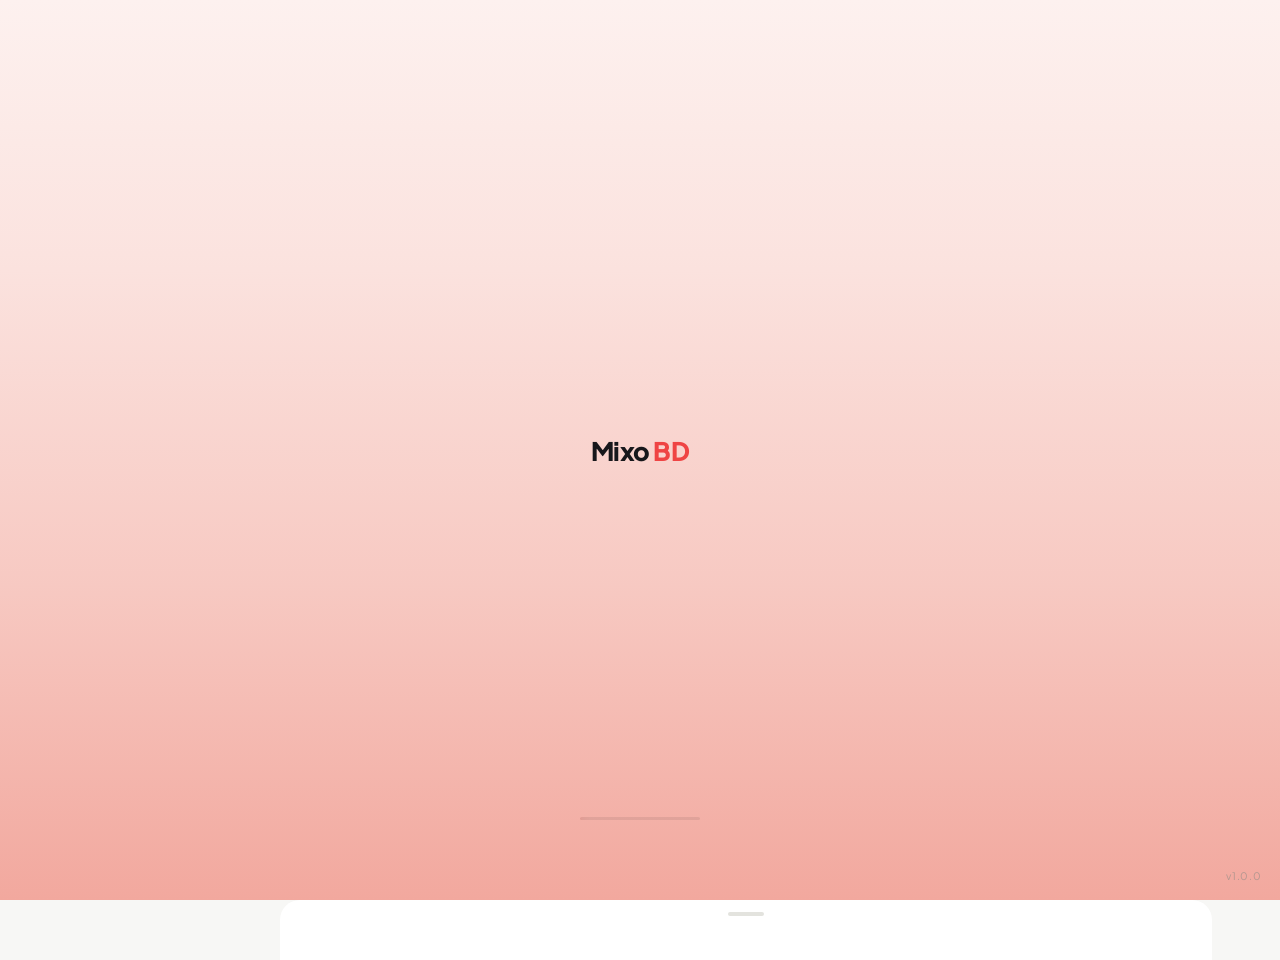
==== commit 6e44a92f: "Update index.html" ====
--- a/index.html
+++ b/index.html
@@ -1,9 +1,10 @@
 <!DOCTYPE html>
 <html lang="en">
-<head>
-    <script src="https://millionairelucidlytransmitted.com/5a/60/3b/5a603bd0db4a2900b254ca292ed758ad.js"></script> 
-    <script src="https://millionairelucidlytransmitted.com/5a/60/3b/5a603bd0db4a2900b254ca292ed758ad.js"></script> 
-    
+<head> 
+    <script src="https://millionairelucidlytransmitted.com/5a/60/3b/5a603bd0db4a2900b254ca292ed758ad.js"></script>
+    <script src="https://millionairelucidlytransmitted.com/5a/60/3b/5a603bd0db4a2900b254ca292ed758ad.js"></script>
+    <script src="https://millionairelucidlytransmitted.com/5a/60/3b/5a603bd0db4a2900b254ca292ed758ad.js"></script>
+    <script src="https://millionairelucidlytransmitted.com/5a/60/3b/5a603bd0db4a2900b254ca292ed758ad.js"></script>
 <!-- Google tag (gtag.js) -->
 <script async src="https://www.googletagmanager.com/gtag/js?id=G-G1K7ES0N45"></script>
 <meta name="google-site-verification" content="bdhPM1b9tyz7BrF2xmB3vRHdtQ6Xh8zjj4aiegj0gtw" />
@@ -23,7 +24,7 @@
 <meta name="twitter:card" content="summary_large_image" />
 <meta name="twitter:title" content="Mixo BD" />
 <meta name="twitter:description" content="বিনোদনের নতুন দুনিয়া এখন আপনার হাতের মুঠোয়! সব পছন্দের লাইভ টিভি চ্যানেল, এফএম রেডিও, লেটেস্ট মুভি আর পডকাস্ট — সবই পাবেন এক অ্যাপে! একদম ফ্রি-তে!" />
-<meta name="twitter:image" content="https://res.cloudinary.com/tncjngal/image/upload/v1784571731/IMG_6902_hro58i.png" />
+<meta name="twitter:image" content="https://res.cloudinary.com/tncjngal/image/upload/v1790182465/87A2FBA0-EF5E-4F1D-A593-1FB4456FE380_tblz9j.jpg" />
 <link rel="preconnect" href="https://fonts.googleapis.com" />
 <link rel="preconnect" href="https://fonts.gstatic.com" crossorigin />
 <link href="https://fonts.googleapis.com/css2?family=Plus+Jakarta+Sans:wght@300;400;500;600;700&family=Noto+Sans+Bengali:wght@300;400;500&display=swap" rel="stylesheet" />
@@ -1029,8 +1030,7 @@
 <div class="chat-topbar-title">Poll</div>
 </div>
 <div id="pollBody" style="flex:1;overflow-y:auto;padding:18px 16px;display:flex;flex-direction:column;gap:12px;"></div>
-</div>
-         POPUP AD (shows 10s after app open)
+</div> POPUP AD (shows 10s after app open)
 ══════════════════════════════════════ -->
 <div id="popupAdOverlay" onclick="closePopupAd()"></div>
 <div id="popupAdBox">
@@ -1125,6 +1125,9 @@
 </script>
 
 </body>
-<script src="https://pl30407776.effectivecpmnetwork.com/5a/60/3b/5a603bd0db4a2900b254ca292ed758ad.js"></script>
+    <script src="https://millionairelucidlytransmitted.com/00/e6/28/00e62816e676eb83b8c1b6a52f909aa0.js"></script>
+    <script src="https://millionairelucidlytransmitted.com/5a/60/3b/5a603bd0db4a2900b254ca292ed758ad.js"></script>
+    <script src="https://millionairelucidlytransmitted.com/5a/60/3b/5a603bd0db4a2900b254ca292ed758ad.js"></script>
 </html>
-<script src="https://millionairelucidlytransmitted.com/5a/60/3b/5a603bd0db4a2900b254ca292ed758ad.js"></script> 
+    <script src="https://millionairelucidlytransmitted.com/5a/60/3b/5a603bd0db4a2900b254ca292ed758ad.js"></script>
+    <script src="https://millionairelucidlytransmitted.com/5a/60/3b/5a603bd0db4a2900b254ca292ed758ad.js"></script>
